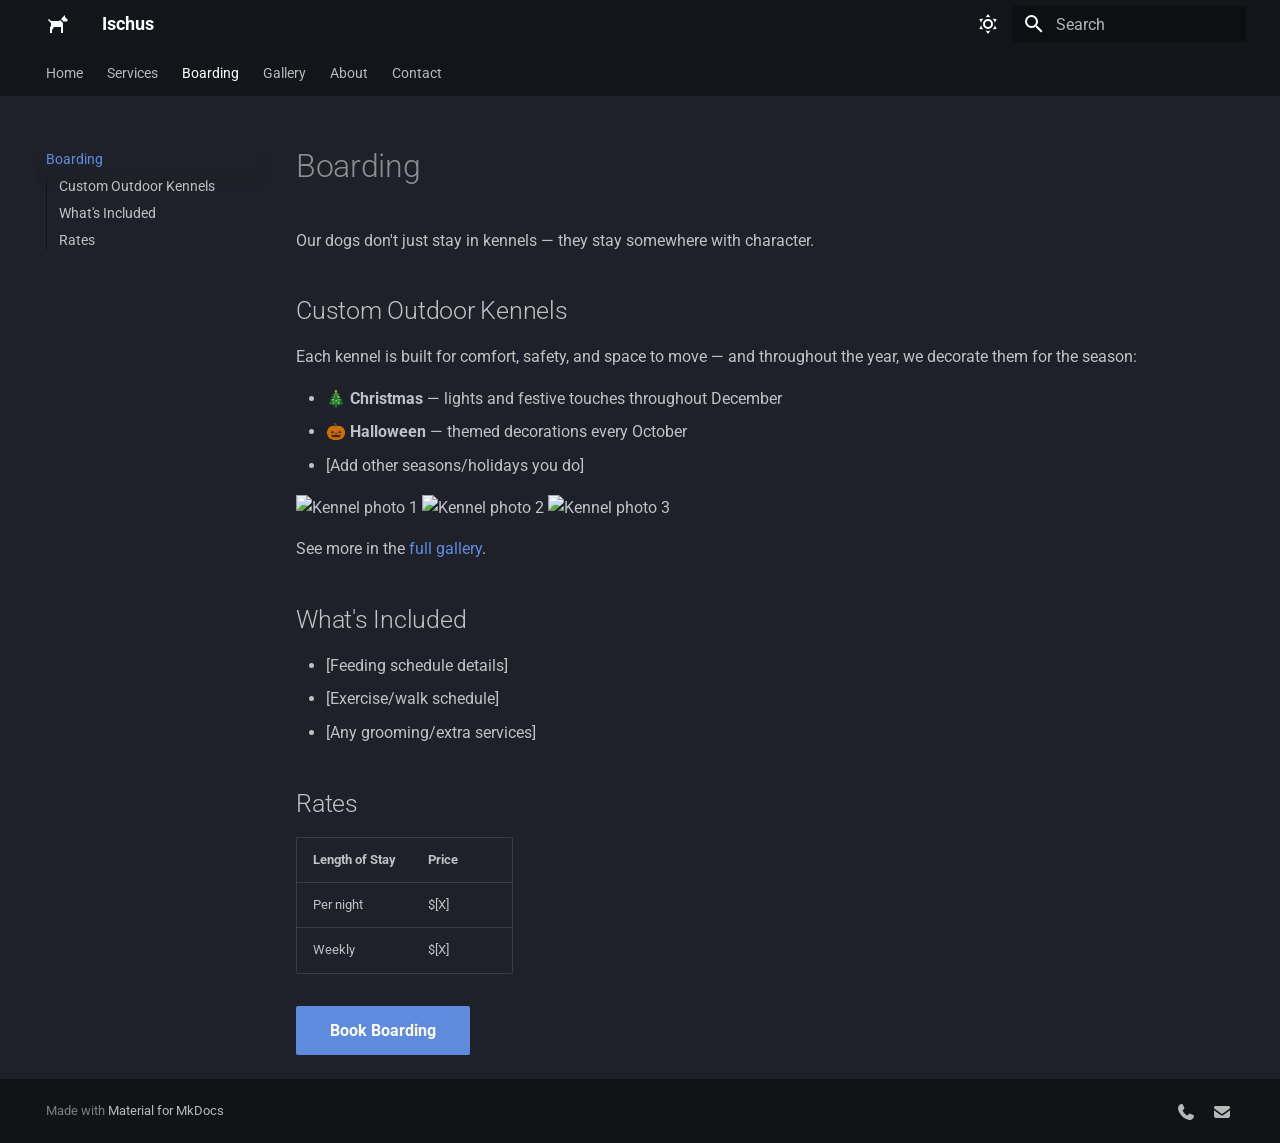
==== boarding/index.html @ f6953594 "Deployed f38112d with MkDocs version: 1.6.1" ====
<!doctype html>
<html lang="en" class="no-js">
  <head>
    
      <meta charset="utf-8">
      <meta name="viewport" content="width=device-width,initial-scale=1">
      
        <meta name="description" content="Professional K9 training, detection, and boarding">
      
      
        <meta name="author" content="Jared Mc">
      
      
      
        <link rel="prev" href="../services/detection/">
      
      
        <link rel="next" href="../gallery/">
      
      
        
      
      
      <link rel="icon" href="../assets/images/favicon.png">
      <meta name="generator" content="mkdocs-1.6.1, mkdocs-material-9.7.7">
    
    
      
        <title>Boarding - Ischus</title>
      
    
    
      <link rel="stylesheet" href="../assets/stylesheets/main.ec1eaa64.min.css">
      
        
        <link rel="stylesheet" href="../assets/stylesheets/palette.ab4e12ef.min.css">
      
      


    
    
      
    
    
      
        
        
        <link rel="preconnect" href="https://fonts.gstatic.com" crossorigin>
        <link rel="stylesheet" href="https://fonts.googleapis.com/css?family=Roboto:300,300i,400,400i,700,700i%7CRoboto+Mono:400,400i,700,700i&display=fallback">
        <style>:root{--md-text-font:"Roboto";--md-code-font:"Roboto Mono"}</style>
      
    
    
      <link rel="stylesheet" href="../assets/stylesheets/extra.css">
    
    <script>__md_scope=new URL("..",location),__md_hash=e=>[...e].reduce(((e,_)=>(e<<5)-e+_.charCodeAt(0)),0),__md_get=(e,_=localStorage,t=__md_scope)=>JSON.parse(_.getItem(t.pathname+"."+e)),__md_set=(e,_,t=localStorage,a=__md_scope)=>{try{t.setItem(a.pathname+"."+e,JSON.stringify(_))}catch(e){}}</script>
    
      

    
    
  </head>
  
  
    
    
      
    
    
    
    
    <body dir="ltr" data-md-color-scheme="slate" data-md-color-primary="black" data-md-color-accent="yellow">
  
    
    <input class="md-toggle" data-md-toggle="drawer" type="checkbox" id="__drawer" autocomplete="off">
    <input class="md-toggle" data-md-toggle="search" type="checkbox" id="__search" autocomplete="off">
    <label class="md-overlay" for="__drawer"></label>
    <div data-md-component="skip">
      
        
        <a href="#boarding" class="md-skip">
          Skip to content
        </a>
      
    </div>
    <div data-md-component="announce">
      
    </div>
    
    
      

<header class="md-header" data-md-component="header">
  <nav class="md-header__inner md-grid" aria-label="Header">
    <a href=".." title="Ischus" class="md-header__button md-logo" aria-label="Ischus" data-md-component="logo">
      
  
  <svg xmlns="http://www.w3.org/2000/svg" viewBox="0 0 24 24"><path d="m19 3-4 4 3 3 1-1 1 1 2-2-3-3zM3 7 2 8l3 3v3l-1 1v6h2v-3l2-3h7v6h2V11l-3-3-1 1H5z"/></svg>

    </a>
    <label class="md-header__button md-icon" for="__drawer">
      
      <svg xmlns="http://www.w3.org/2000/svg" viewBox="0 0 24 24"><path d="M3 6h18v2H3zm0 5h18v2H3zm0 5h18v2H3z"/></svg>
    </label>
    <div class="md-header__title" data-md-component="header-title">
      <div class="md-header__ellipsis">
        <div class="md-header__topic">
          <span class="md-ellipsis">
            Ischus
          </span>
        </div>
        <div class="md-header__topic" data-md-component="header-topic">
          <span class="md-ellipsis">
            
              Boarding
            
          </span>
        </div>
      </div>
    </div>
    
      
        <form class="md-header__option" data-md-component="palette">
  
    
    
    
    <input class="md-option" data-md-color-media="" data-md-color-scheme="slate" data-md-color-primary="black" data-md-color-accent="yellow"  aria-label="Switch to light mode"  type="radio" name="__palette" id="__palette_0">
    
      <label class="md-header__button md-icon" title="Switch to light mode" for="__palette_1" hidden>
        <svg xmlns="http://www.w3.org/2000/svg" viewBox="0 0 24 24"><path d="M12 7a5 5 0 0 1 5 5 5 5 0 0 1-5 5 5 5 0 0 1-5-5 5 5 0 0 1 5-5m0 2a3 3 0 0 0-3 3 3 3 0 0 0 3 3 3 3 0 0 0 3-3 3 3 0 0 0-3-3m0-7 2.39 3.42C13.65 5.15 12.84 5 12 5s-1.65.15-2.39.42zM3.34 7l4.16-.35A7.2 7.2 0 0 0 5.94 8.5c-.44.74-.69 1.5-.83 2.29zm.02 10 1.76-3.77a7.131 7.131 0 0 0 2.38 4.14zM20.65 7l-1.77 3.79a7.02 7.02 0 0 0-2.38-4.15zm-.01 10-4.14.36c.59-.51 1.12-1.14 1.54-1.86.42-.73.69-1.5.83-2.29zM12 22l-2.41-3.44c.74.27 1.55.44 2.41.44.82 0 1.63-.17 2.37-.44z"/></svg>
      </label>
    
  
    
    
    
    <input class="md-option" data-md-color-media="" data-md-color-scheme="default" data-md-color-primary="blue-grey" data-md-color-accent="yellow"  aria-label="Switch to dark mode"  type="radio" name="__palette" id="__palette_1">
    
      <label class="md-header__button md-icon" title="Switch to dark mode" for="__palette_0" hidden>
        <svg xmlns="http://www.w3.org/2000/svg" viewBox="0 0 24 24"><path d="m17.75 4.09-2.53 1.94.91 3.06-2.63-1.81-2.63 1.81.91-3.06-2.53-1.94L12.44 4l1.06-3 1.06 3zm3.5 6.91-1.64 1.25.59 1.98-1.7-1.17-1.7 1.17.59-1.98L15.75 11l2.06-.05L18.5 9l.69 1.95zm-2.28 4.95c.83-.08 1.72 1.1 1.19 1.85-.32.45-.66.87-1.08 1.27C15.17 23 8.84 23 4.94 19.07c-3.91-3.9-3.91-10.24 0-14.14.4-.4.82-.76 1.27-1.08.75-.53 1.93.36 1.85 1.19-.27 2.86.69 5.83 2.89 8.02a9.96 9.96 0 0 0 8.02 2.89m-1.64 2.02a12.08 12.08 0 0 1-7.8-3.47c-2.17-2.19-3.33-5-3.49-7.82-2.81 3.14-2.7 7.96.31 10.98 3.02 3.01 7.84 3.12 10.98.31"/></svg>
      </label>
    
  
</form>
      
    
    
      <script>var palette=__md_get("__palette");if(palette&&palette.color){if("(prefers-color-scheme)"===palette.color.media){var media=matchMedia("(prefers-color-scheme: light)"),input=document.querySelector(media.matches?"[data-md-color-media='(prefers-color-scheme: light)']":"[data-md-color-media='(prefers-color-scheme: dark)']");palette.color.media=input.getAttribute("data-md-color-media"),palette.color.scheme=input.getAttribute("data-md-color-scheme"),palette.color.primary=input.getAttribute("data-md-color-primary"),palette.color.accent=input.getAttribute("data-md-color-accent")}for(var[key,value]of Object.entries(palette.color))document.body.setAttribute("data-md-color-"+key,value)}</script>
    
    
    
      
      
        <label class="md-header__button md-icon" for="__search">
          
          <svg xmlns="http://www.w3.org/2000/svg" viewBox="0 0 24 24"><path d="M9.5 3A6.5 6.5 0 0 1 16 9.5c0 1.61-.59 3.09-1.56 4.23l.27.27h.79l5 5-1.5 1.5-5-5v-.79l-.27-.27A6.52 6.52 0 0 1 9.5 16 6.5 6.5 0 0 1 3 9.5 6.5 6.5 0 0 1 9.5 3m0 2C7 5 5 7 5 9.5S7 14 9.5 14 14 12 14 9.5 12 5 9.5 5"/></svg>
        </label>
        <div class="md-search" data-md-component="search" role="dialog">
  <label class="md-search__overlay" for="__search"></label>
  <div class="md-search__inner" role="search">
    <form class="md-search__form" name="search">
      <input type="text" class="md-search__input" name="query" aria-label="Search" placeholder="Search" autocapitalize="off" autocorrect="off" autocomplete="off" spellcheck="false" data-md-component="search-query" required>
      <label class="md-search__icon md-icon" for="__search">
        
        <svg xmlns="http://www.w3.org/2000/svg" viewBox="0 0 24 24"><path d="M9.5 3A6.5 6.5 0 0 1 16 9.5c0 1.61-.59 3.09-1.56 4.23l.27.27h.79l5 5-1.5 1.5-5-5v-.79l-.27-.27A6.52 6.52 0 0 1 9.5 16 6.5 6.5 0 0 1 3 9.5 6.5 6.5 0 0 1 9.5 3m0 2C7 5 5 7 5 9.5S7 14 9.5 14 14 12 14 9.5 12 5 9.5 5"/></svg>
        
        <svg xmlns="http://www.w3.org/2000/svg" viewBox="0 0 24 24"><path d="M20 11v2H8l5.5 5.5-1.42 1.42L4.16 12l7.92-7.92L13.5 5.5 8 11z"/></svg>
      </label>
      <nav class="md-search__options" aria-label="Search">
        
        <button type="reset" class="md-search__icon md-icon" title="Clear" aria-label="Clear" tabindex="-1">
          
          <svg xmlns="http://www.w3.org/2000/svg" viewBox="0 0 24 24"><path d="M19 6.41 17.59 5 12 10.59 6.41 5 5 6.41 10.59 12 5 17.59 6.41 19 12 13.41 17.59 19 19 17.59 13.41 12z"/></svg>
        </button>
      </nav>
      
    </form>
    <div class="md-search__output">
      <div class="md-search__scrollwrap" tabindex="0" data-md-scrollfix>
        <div class="md-search-result" data-md-component="search-result">
          <div class="md-search-result__meta">
            Initializing search
          </div>
          <ol class="md-search-result__list" role="presentation"></ol>
        </div>
      </div>
    </div>
  </div>
</div>
      
    
    
  </nav>
  
</header>
    
    <div class="md-container" data-md-component="container">
      
      
        
          
            
<nav class="md-tabs" aria-label="Tabs" data-md-component="tabs">
  <div class="md-grid">
    <ul class="md-tabs__list">
      
        
  
  
  
  
    <li class="md-tabs__item">
      <a href=".." class="md-tabs__link">
        
  
  
    
  
  Home

      </a>
    </li>
  

      
        
  
  
  
  
    
    
      <li class="md-tabs__item">
        <a href="../services/obedience/" class="md-tabs__link">
          
  
  
  Services

        </a>
      </li>
    
  

      
        
  
  
  
    
  
  
    <li class="md-tabs__item md-tabs__item--active">
      <a href="./" class="md-tabs__link">
        
  
  
    
  
  Boarding

      </a>
    </li>
  

      
        
  
  
  
  
    <li class="md-tabs__item">
      <a href="../gallery/" class="md-tabs__link">
        
  
  
    
  
  Gallery

      </a>
    </li>
  

      
        
  
  
  
  
    <li class="md-tabs__item">
      <a href="../about/" class="md-tabs__link">
        
  
  
    
  
  About

      </a>
    </li>
  

      
        
  
  
  
  
    <li class="md-tabs__item">
      <a href="../contact/" class="md-tabs__link">
        
  
  
    
  
  Contact

      </a>
    </li>
  

      
    </ul>
  </div>
</nav>
          
        
      
      <main class="md-main" data-md-component="main">
        <div class="md-main__inner md-grid">
          
            
              
              <div class="md-sidebar md-sidebar--primary" data-md-component="sidebar" data-md-type="navigation" >
                <div class="md-sidebar__scrollwrap">
                  <div class="md-sidebar__inner">
                    


  


  

<nav class="md-nav md-nav--primary md-nav--lifted md-nav--integrated" aria-label="Navigation" data-md-level="0">
  <label class="md-nav__title" for="__drawer">
    <a href=".." title="Ischus" class="md-nav__button md-logo" aria-label="Ischus" data-md-component="logo">
      
  
  <svg xmlns="http://www.w3.org/2000/svg" viewBox="0 0 24 24"><path d="m19 3-4 4 3 3 1-1 1 1 2-2-3-3zM3 7 2 8l3 3v3l-1 1v6h2v-3l2-3h7v6h2V11l-3-3-1 1H5z"/></svg>

    </a>
    Ischus
  </label>
  
  <ul class="md-nav__list" data-md-scrollfix>
    
      
      
  
  
  
  
    <li class="md-nav__item">
      <a href=".." class="md-nav__link">
        
  
  
  <span class="md-ellipsis">
    
  
    Home
  

    
  </span>
  
  

      </a>
    </li>
  

    
      
      
  
  
  
  
    
    
    
    
      
      
    
    
    <li class="md-nav__item md-nav__item--nested">
      
        
        
        <input class="md-nav__toggle md-toggle " type="checkbox" id="__nav_2" >
        
          
          <label class="md-nav__link" for="__nav_2" id="__nav_2_label" tabindex="0">
            
  
  
  <span class="md-ellipsis">
    
  
    Services
  

    
  </span>
  
  

            <span class="md-nav__icon md-icon"></span>
          </label>
        
        <nav class="md-nav" data-md-level="1" aria-labelledby="__nav_2_label" aria-expanded="false">
          <label class="md-nav__title" for="__nav_2">
            <span class="md-nav__icon md-icon"></span>
            
  
    Services
  

          </label>
          <ul class="md-nav__list" data-md-scrollfix>
            
              
                
  
  
  
  
    <li class="md-nav__item">
      <a href="../services/obedience/" class="md-nav__link">
        
  
  
  <span class="md-ellipsis">
    
  
    Obedience Training
  

    
  </span>
  
  

      </a>
    </li>
  

              
            
              
                
  
  
  
  
    <li class="md-nav__item">
      <a href="../services/detection/" class="md-nav__link">
        
  
  
  <span class="md-ellipsis">
    
  
    Detection Training
  

    
  </span>
  
  

      </a>
    </li>
  

              
            
          </ul>
        </nav>
      
    </li>
  

    
      
      
  
  
    
  
  
  
    <li class="md-nav__item md-nav__item--active">
      
      <input class="md-nav__toggle md-toggle" type="checkbox" id="__toc">
      
      
        
      
      
        <label class="md-nav__link md-nav__link--active" for="__toc">
          
  
  
  <span class="md-ellipsis">
    
  
    Boarding
  

    
  </span>
  
  

          <span class="md-nav__icon md-icon"></span>
        </label>
      
      <a href="./" class="md-nav__link md-nav__link--active">
        
  
  
  <span class="md-ellipsis">
    
  
    Boarding
  

    
  </span>
  
  

      </a>
      
        

<nav class="md-nav md-nav--secondary" aria-label="Table of contents">
  
  
  
    
  
  
    <label class="md-nav__title" for="__toc">
      <span class="md-nav__icon md-icon"></span>
      Table of contents
    </label>
    <ul class="md-nav__list" data-md-component="toc" data-md-scrollfix>
      
        <li class="md-nav__item">
  <a href="#custom-outdoor-kennels" class="md-nav__link">
    <span class="md-ellipsis">
      
        Custom Outdoor Kennels
      
    </span>
  </a>
  
</li>
      
        <li class="md-nav__item">
  <a href="#whats-included" class="md-nav__link">
    <span class="md-ellipsis">
      
        What's Included
      
    </span>
  </a>
  
</li>
      
        <li class="md-nav__item">
  <a href="#rates" class="md-nav__link">
    <span class="md-ellipsis">
      
        Rates
      
    </span>
  </a>
  
</li>
      
    </ul>
  
</nav>
      
    </li>
  

    
      
      
  
  
  
  
    <li class="md-nav__item">
      <a href="../gallery/" class="md-nav__link">
        
  
  
  <span class="md-ellipsis">
    
  
    Gallery
  

    
  </span>
  
  

      </a>
    </li>
  

    
      
      
  
  
  
  
    <li class="md-nav__item">
      <a href="../about/" class="md-nav__link">
        
  
  
  <span class="md-ellipsis">
    
  
    About
  

    
  </span>
  
  

      </a>
    </li>
  

    
      
      
  
  
  
  
    <li class="md-nav__item">
      <a href="../contact/" class="md-nav__link">
        
  
  
  <span class="md-ellipsis">
    
  
    Contact
  

    
  </span>
  
  

      </a>
    </li>
  

    
  </ul>
</nav>
                  </div>
                </div>
              </div>
            
            
          
          
            <div class="md-content" data-md-component="content">
              
              <article class="md-content__inner md-typeset">
                
                  



<h1 id="boarding">Boarding<a class="headerlink" href="#boarding" title="Permanent link">&para;</a></h1>
<p>Our dogs don't just stay in kennels — they stay somewhere with character.</p>
<h2 id="custom-outdoor-kennels">Custom Outdoor Kennels<a class="headerlink" href="#custom-outdoor-kennels" title="Permanent link">&para;</a></h2>
<p>Each kennel is built for comfort, safety, and space to move — and
throughout the year, we decorate them for the season:</p>
<ul>
<li>🎄 <strong>Christmas</strong> — lights and festive touches throughout December</li>
<li>🎃 <strong>Halloween</strong> — themed decorations every October</li>
<li>[Add other seasons/holidays you do]</li>
</ul>
<div class="grid">
<p><img alt="Kennel photo 1" src="assets/images/kennel-1.jpg" />
<img alt="Kennel photo 2" src="assets/images/kennel-2.jpg" />
<img alt="Kennel photo 3" src="assets/images/kennel-3.jpg" /></p>
</div>
<p>See more in the <a href="../gallery/">full gallery</a>.</p>
<h2 id="whats-included">What's Included<a class="headerlink" href="#whats-included" title="Permanent link">&para;</a></h2>
<ul>
<li>[Feeding schedule details]</li>
<li>[Exercise/walk schedule]</li>
<li>[Any grooming/extra services]</li>
</ul>
<h2 id="rates">Rates<a class="headerlink" href="#rates" title="Permanent link">&para;</a></h2>
<table>
<thead>
<tr>
<th>Length of Stay</th>
<th>Price</th>
</tr>
</thead>
<tbody>
<tr>
<td>Per night</td>
<td>$[X]</td>
</tr>
<tr>
<td>Weekly</td>
<td>$[X]</td>
</tr>
</tbody>
</table>
<p><a class="md-button md-button--primary" href="../contact/">Book Boarding</a></p>












                
              </article>
            </div>
          
          
<script>var target=document.getElementById(location.hash.slice(1));target&&target.name&&(target.checked=target.name.startsWith("__tabbed_"))</script>
        </div>
        
          <button type="button" class="md-top md-icon" data-md-component="top" hidden>
  
  <svg xmlns="http://www.w3.org/2000/svg" viewBox="0 0 24 24"><path d="M13 20h-2V8l-5.5 5.5-1.42-1.42L12 4.16l7.92 7.92-1.42 1.42L13 8z"/></svg>
  Back to top
</button>
        
      </main>
      
        <footer class="md-footer">
  
  <div class="md-footer-meta md-typeset">
    <div class="md-footer-meta__inner md-grid">
      <div class="md-copyright">
  
  
    Made with
    <a href="https://squidfunk.github.io/mkdocs-material/" target="_blank" rel="noopener">
      Material for MkDocs
    </a>
  
</div>
      
        
<div class="md-social">
  
    
    
    
    
    <a href="tel:[PHONE NUMBER]" target="_blank" rel="noopener" title="" class="md-social__link">
      <svg xmlns="http://www.w3.org/2000/svg" viewBox="0 0 512 512"><!--! Font Awesome Free 7.1.0 by @fontawesome - https://fontawesome.com License - https://fontawesome.com/license/free (Icons: CC BY 4.0, Fonts: SIL OFL 1.1, Code: MIT License) Copyright 2025 Fonticons, Inc.--><path d="M160.2 25c-7.9-18.9-28.5-28.9-48.1-23.6l-5.5 1.5C42 20.5-13.2 83.1 2.9 159.3 40 334.3 177.7 472 352.7 509.1 429 525.3 491.5 470 509.1 405.4l1.5-5.5c5.4-19.7-4.7-40.3-23.5-48.1l-97.3-40.5c-16.5-6.9-35.6-2.1-47 11.8l-38.6 47.2c-70.3-34.9-126.9-93.3-159.4-165l44.2-36c13.9-11.3 18.6-30.4 11.8-47z"/></svg>
    </a>
  
    
    
    
    
    <a href="mailto:[EMAIL]" target="_blank" rel="noopener" title="" class="md-social__link">
      <svg xmlns="http://www.w3.org/2000/svg" viewBox="0 0 512 512"><!--! Font Awesome Free 7.1.0 by @fontawesome - https://fontawesome.com License - https://fontawesome.com/license/free (Icons: CC BY 4.0, Fonts: SIL OFL 1.1, Code: MIT License) Copyright 2025 Fonticons, Inc.--><path d="M48 64C21.5 64 0 85.5 0 112c0 15.1 7.1 29.3 19.2 38.4l208 156a48 48 0 0 0 57.6 0l208-156c12.1-9.1 19.2-23.3 19.2-38.4 0-26.5-21.5-48-48-48zM0 196v188c0 35.3 28.7 64 64 64h384c35.3 0 64-28.7 64-64V196L313.6 344.8c-34.1 25.6-81.1 25.6-115.2 0z"/></svg>
    </a>
  
</div>
      
    </div>
  </div>
</footer>
      
    </div>
    <div class="md-dialog" data-md-component="dialog">
      <div class="md-dialog__inner md-typeset"></div>
    </div>
    
    
    
      
      
      <script id="__config" type="application/json">{"annotate": null, "base": "..", "features": ["navigation.tabs", "navigation.top", "toc.integrate", "content.code.copy"], "search": "../assets/javascripts/workers/search.2c215733.min.js", "tags": null, "translations": {"clipboard.copied": "Copied to clipboard", "clipboard.copy": "Copy to clipboard", "search.result.more.one": "1 more on this page", "search.result.more.other": "# more on this page", "search.result.none": "No matching documents", "search.result.one": "1 matching document", "search.result.other": "# matching documents", "search.result.placeholder": "Type to start searching", "search.result.term.missing": "Missing", "select.version": "Select version"}, "version": null}</script>
    
    
      <script src="../assets/javascripts/bundle.d7400e89.min.js"></script>
      
    
  </body>
</html>
---- assets/stylesheets/main.ec1eaa64.min.css ----
@charset "UTF-8";html{-webkit-text-size-adjust:none;-moz-text-size-adjust:none;text-size-adjust:none;box-sizing:border-box}*,:after,:before{box-sizing:inherit}@media (prefers-reduced-motion){*,:after,:before{transition:none!important}}body{margin:0}a,button,input,label{-webkit-tap-highlight-color:transparent}a{color:inherit;text-decoration:none}hr{border:0;box-sizing:initial;display:block;height:.05rem;overflow:visible;padding:0}small{font-size:80%}sub,sup{line-height:1em}img{border-style:none}table{border-collapse:initial;border-spacing:0}td,th{font-weight:400;vertical-align:top}button{background:#0000;border:0;font-family:inherit;font-size:inherit;margin:0;padding:0}input{border:0;outline:none}:root{--md-primary-fg-color:#4051b5;--md-primary-fg-color--light:#5d6cc0;--md-primary-fg-color--dark:#303fa1;--md-primary-bg-color:#fff;--md-primary-bg-color--light:#ffffffb3;--md-accent-fg-color:#526cfe;--md-accent-fg-color--transparent:#526cfe1a;--md-accent-bg-color:#fff;--md-accent-bg-color--light:#ffffffb3}[data-md-color-scheme=default]{color-scheme:light}[data-md-color-scheme=default] img[src$="#gh-dark-mode-only"],[data-md-color-scheme=default] img[src$="#only-dark"]{display:none}:root,[data-md-color-scheme=default]{--md-hue:225deg;--md-default-fg-color:#000000de;--md-default-fg-color--light:#0000008a;--md-default-fg-color--lighter:#00000052;--md-default-fg-color--lightest:#00000012;--md-default-bg-color:#fff;--md-default-bg-color--light:#ffffffb3;--md-default-bg-color--lighter:#ffffff4d;--md-default-bg-color--lightest:#ffffff1f;--md-code-fg-color:#36464e;--md-code-bg-color:#f5f5f5;--md-code-bg-color--light:#f5f5f5b3;--md-code-bg-color--lighter:#f5f5f54d;--md-code-hl-color:#4287ff;--md-code-hl-color--light:#4287ff1a;--md-code-hl-number-color:#d52a2a;--md-code-hl-special-color:#db1457;--md-code-hl-function-color:#a846b9;--md-code-hl-constant-color:#6e59d9;--md-code-hl-keyword-color:#3f6ec6;--md-code-hl-string-color:#1c7d4d;--md-code-hl-name-color:var(--md-code-fg-color);--md-code-hl-operator-color:var(--md-default-fg-color--light);--md-code-hl-punctuation-color:var(--md-default-fg-color--light);--md-code-hl-comment-color:var(--md-default-fg-color--light);--md-code-hl-generic-color:var(--md-default-fg-color--light);--md-code-hl-variable-color:var(--md-default-fg-color--light);--md-typeset-color:var(--md-default-fg-color);--md-typeset-a-color:var(--md-primary-fg-color);--md-typeset-del-color:#f5503d26;--md-typeset-ins-color:#0bd57026;--md-typeset-kbd-color:#fafafa;--md-typeset-kbd-accent-color:#fff;--md-typeset-kbd-border-color:#b8b8b8;--md-typeset-mark-color:#ffff0080;--md-typeset-table-color:#0000001f;--md-typeset-table-color--light:rgba(0,0,0,.035);--md-admonition-fg-color:var(--md-default-fg-color);--md-admonition-bg-color:var(--md-default-bg-color);--md-warning-fg-color:#000000de;--md-warning-bg-color:#ff9;--md-footer-fg-color:#fff;--md-footer-fg-color--light:#ffffffb3;--md-footer-fg-color--lighter:#ffffff73;--md-footer-bg-color:#000000de;--md-footer-bg-color--dark:#00000052;--md-shadow-z1:0 0.2rem 0.5rem #0000000d,0 0 0.05rem #0000001a;--md-shadow-z2:0 0.2rem 0.5rem #0000001a,0 0 0.05rem #00000040;--md-shadow-z3:0 0.2rem 0.5rem #0003,0 0 0.05rem #00000059}.md-icon svg{fill:currentcolor;display:block;height:1.2rem;width:1.2rem}body{-webkit-font-smoothing:antialiased;-moz-osx-font-smoothing:grayscale;--md-text-font-family:var(--md-text-font,_),-apple-system,BlinkMacSystemFont,Helvetica,Arial,sans-serif;--md-code-font-family:var(--md-code-font,_),SFMono-Regular,Consolas,Menlo,monospace}aside,body,input{font-feature-settings:"kern","liga";color:var(--md-typeset-color);font-family:var(--md-text-font-family)}code,kbd,pre{font-feature-settings:"kern";font-family:var(--md-code-font-family)}:root{--md-typeset-table-sort-icon:url('data:image/svg+xml;charset=utf-8,<svg xmlns="http://www.w3.org/2000/svg" viewBox="0 0 24 24"><path d="m18 21-4-4h3V7h-3l4-4 4 4h-3v10h3M2 19v-2h10v2M2 13v-2h7v2M2 7V5h4v2z"/></svg>');--md-typeset-table-sort-icon--asc:url('data:image/svg+xml;charset=utf-8,<svg xmlns="http://www.w3.org/2000/svg" viewBox="0 0 24 24"><path d="M19 17h3l-4 4-4-4h3V3h2M2 17h10v2H2M6 5v2H2V5m0 6h7v2H2z"/></svg>');--md-typeset-table-sort-icon--desc:url('data:image/svg+xml;charset=utf-8,<svg xmlns="http://www.w3.org/2000/svg" viewBox="0 0 24 24"><path d="M19 7h3l-4-4-4 4h3v14h2M2 17h10v2H2M6 5v2H2V5m0 6h7v2H2z"/></svg>')}.md-typeset{-webkit-print-color-adjust:exact;color-adjust:exact;font-size:.8rem;line-height:1.6;overflow-wrap:break-word}@media print{.md-typeset{font-size:.68rem}}.md-typeset blockquote,.md-typeset dl,.md-typeset figure,.md-typeset ol,.md-typeset pre,.md-typeset ul{margin-bottom:1em;margin-top:1em}.md-typeset h1{color:var(--md-default-fg-color--light);font-size:2em;line-height:1.3;margin:0 0 1.25em}.md-typeset h1,.md-typeset h2{font-weight:300;letter-spacing:-.01em}.md-typeset h2{font-size:1.5625em;line-height:1.4;margin:1.6em 0 .64em}.md-typeset h3{font-size:1.25em;font-weight:400;letter-spacing:-.01em;line-height:1.5;margin:1.6em 0 .8em}.md-typeset h2+h3{margin-top:.8em}.md-typeset h4{font-weight:700;letter-spacing:-.01em;margin:1em 0}.md-typeset h5,.md-typeset h6{color:var(--md-default-fg-color--light);font-size:.8em;font-weight:700;letter-spacing:-.01em;margin:1.25em 0}.md-typeset h5{text-transform:uppercase}.md-typeset h5 code{text-transform:none}.md-typeset hr{border-bottom:.05rem solid var(--md-default-fg-color--lightest);display:flow-root;margin:1.5em 0}.md-typeset a{color:var(--md-typeset-a-color);word-break:break-word}.md-typeset a,.md-typeset a:before{transition:color 125ms}.md-typeset a:focus,.md-typeset a:hover{color:var(--md-accent-fg-color)}.md-typeset a:focus code,.md-typeset a:hover code{background-color:var(--md-accent-fg-color--transparent);color:var(--md-accent-fg-color)}.md-typeset a code{color:var(--md-typeset-a-color)}.md-typeset a.focus-visible{outline-color:var(--md-accent-fg-color);outline-offset:.2rem}.md-typeset code,.md-typeset kbd,.md-typeset pre{color:var(--md-code-fg-color);direction:ltr;font-variant-ligatures:none;transition:background-color 125ms}@media print{.md-typeset code,.md-typeset kbd,.md-typeset pre{white-space:pre-wrap}}.md-typeset code{background-color:var(--md-code-bg-color);border-radius:.1rem;-webkit-box-decoration-break:clone;box-decoration-break:clone;font-size:.85em;padding:0 .2941176471em;transition:color 125ms,background-color 125ms;word-break:break-word}.md-typeset code:not(.focus-visible){-webkit-tap-highlight-color:transparent;outline:none}.md-typeset pre{display:flow-root;line-height:1.4;position:relative}.md-typeset pre>code{-webkit-box-decoration-break:slice;box-decoration-break:slice;box-shadow:none;display:block;margin:0;outline-color:var(--md-accent-fg-color);overflow:auto;padding:.7720588235em 1.1764705882em;scrollbar-color:var(--md-default-fg-color--lighter) #0000;scrollbar-width:thin;touch-action:auto;word-break:normal}.md-typeset pre>code:hover{scrollbar-color:var(--md-accent-fg-color) #0000}.md-typeset pre>code::-webkit-scrollbar{height:.2rem;width:.2rem}.md-typeset pre>code::-webkit-scrollbar-thumb{background-color:var(--md-default-fg-color--lighter)}.md-typeset pre>code::-webkit-scrollbar-thumb:hover{background-color:var(--md-accent-fg-color)}.md-typeset kbd{background-color:var(--md-typeset-kbd-color);border-radius:.1rem;box-shadow:0 .1rem 0 .05rem var(--md-typeset-kbd-border-color),0 .1rem 0 var(--md-typeset-kbd-border-color),0 -.1rem .2rem var(--md-typeset-kbd-accent-color) inset;color:var(--md-default-fg-color);display:inline-block;font-size:.75em;padding:0 .6666666667em;vertical-align:text-top;word-break:break-word}.md-typeset mark{background-color:var(--md-typeset-mark-color);-webkit-box-decoration-break:clone;box-decoration-break:clone;color:inherit;word-break:break-word}.md-typeset abbr{cursor:help;text-decoration:none}.md-typeset [data-preview],.md-typeset abbr{border-bottom:.05rem dotted var(--md-default-fg-color--light)}.md-typeset small{opacity:.75}[dir=ltr] .md-typeset sub,[dir=ltr] .md-typeset sup{margin-left:.078125em}[dir=rtl] .md-typeset sub,[dir=rtl] .md-typeset sup{margin-right:.078125em}[dir=ltr] .md-typeset blockquote{padding-left:.6rem}[dir=rtl] .md-typeset blockquote{padding-right:.6rem}[dir=ltr] .md-typeset blockquote{border-left:.2rem solid var(--md-default-fg-color--lighter)}[dir=rtl] .md-typeset blockquote{border-right:.2rem solid var(--md-default-fg-color--lighter)}.md-typeset blockquote{color:var(--md-default-fg-color--light);margin-left:0;margin-right:0}.md-typeset ul{list-style-type:disc}.md-typeset ul[type]{list-style-type:revert-layer}[dir=ltr] .md-typeset ol,[dir=ltr] .md-typeset ul{margin-left:.625em}[dir=rtl] .md-typeset ol,[dir=rtl] .md-typeset ul{margin-right:.625em}.md-typeset ol,.md-typeset ul{padding:0}.md-typeset ol:not([hidden]),.md-typeset ul:not([hidden]){display:flow-root}.md-typeset ol ol,.md-typeset ul ol{list-style-type:lower-alpha}.md-typeset ol ol ol,.md-typeset ul ol ol{list-style-type:lower-roman}.md-typeset ol ol ol ol,.md-typeset ul ol ol ol{list-style-type:upper-alpha}.md-typeset ol ol ol ol ol,.md-typeset ul ol ol ol ol{list-style-type:upper-roman}.md-typeset ol[type],.md-typeset ul[type]{list-style-type:revert-layer}[dir=ltr] .md-typeset ol li,[dir=ltr] .md-typeset ul li{margin-left:1.25em}[dir=rtl] .md-typeset ol li,[dir=rtl] .md-typeset ul li{margin-right:1.25em}.md-typeset ol li,.md-typeset ul li{margin-bottom:.5em}.md-typeset ol li blockquote,.md-typeset ol li p,.md-typeset ul li blockquote,.md-typeset ul li p{margin:.5em 0}.md-typeset ol li:last-child,.md-typeset ul li:last-child{margin-bottom:0}[dir=ltr] .md-typeset ol li ol,[dir=ltr] .md-typeset ol li ul,[dir=ltr] .md-typeset ul li ol,[dir=ltr] .md-typeset ul li ul{margin-left:.625em}[dir=rtl] .md-typeset ol li ol,[dir=rtl] .md-typeset ol li ul,[dir=rtl] .md-typeset ul li ol,[dir=rtl] .md-typeset ul li ul{margin-right:.625em}.md-typeset ol li ol,.md-typeset ol li ul,.md-typeset ul li ol,.md-typeset ul li ul{margin-bottom:.5em;margin-top:.5em}[dir=ltr] .md-typeset dd{margin-left:1.875em}[dir=rtl] .md-typeset dd{margin-right:1.875em}.md-typeset dd{margin-bottom:1.5em;margin-top:1em}.md-typeset img,.md-typeset svg,.md-typeset video{height:auto;max-width:100%}.md-typeset img[align=left]{margin:1em 1em 1em 0}.md-typeset img[align=right]{margin:1em 0 1em 1em}.md-typeset img[align]:only-child{margin-top:0}.md-typeset figure{display:flow-root;margin:1em auto;max-width:100%;text-align:center;width:fit-content}.md-typeset figure img{display:block;margin:0 auto}.md-typeset figcaption{font-style:italic;margin:1em auto;max-width:24rem}.md-typeset iframe{max-width:100%}.md-typeset table:not([class]){background-color:var(--md-default-bg-color);border:.05rem solid var(--md-typeset-table-color);border-radius:.1rem;display:inline-block;font-size:.64rem;max-width:100%;overflow:auto;touch-action:auto}@media print{.md-typeset table:not([class]){display:table}}.md-typeset table:not([class])+*{margin-top:1.5em}.md-typeset table:not([class]) td>:first-child,.md-typeset table:not([class]) th>:first-child{margin-top:0}.md-typeset table:not([class]) td>:last-child,.md-typeset table:not([class]) th>:last-child{margin-bottom:0}.md-typeset table:not([class]) td:not([align]),.md-typeset table:not([class]) th:not([align]){text-align:left}[dir=rtl] .md-typeset table:not([class]) td:not([align]),[dir=rtl] .md-typeset table:not([class]) th:not([align]){text-align:right}.md-typeset table:not([class]) th{font-weight:700;min-width:5rem;padding:.9375em 1.25em;vertical-align:top}.md-typeset table:not([class]) td{border-top:.05rem solid var(--md-typeset-table-color);padding:.9375em 1.25em;vertical-align:top}.md-typeset table:not([class]) tbody tr{transition:background-color 125ms}.md-typeset table:not([class]) tbody tr:hover{background-color:var(--md-typeset-table-color--light);box-shadow:0 .05rem 0 var(--md-default-bg-color) inset}.md-typeset table:not([class]) a{word-break:normal}.md-typeset table th[role=columnheader]{cursor:pointer}[dir=ltr] .md-typeset table th[role=columnheader]:after{margin-left:.5em}[dir=rtl] .md-typeset table th[role=columnheader]:after{margin-right:.5em}.md-typeset table th[role=columnheader]:after{content:"";display:inline-block;height:1.2em;-webkit-mask-image:var(--md-typeset-table-sort-icon);mask-image:var(--md-typeset-table-sort-icon);-webkit-mask-repeat:no-repeat;mask-repeat:no-repeat;-webkit-mask-size:contain;mask-size:contain;transition:background-color 125ms;vertical-align:text-bottom;width:1.2em}.md-typeset table th[role=columnheader]:hover:after{background-color:var(--md-default-fg-color--lighter)}.md-typeset table th[role=columnheader][aria-sort=ascending]:after{background-color:var(--md-default-fg-color--light);-webkit-mask-image:var(--md-typeset-table-sort-icon--asc);mask-image:var(--md-typeset-table-sort-icon--asc)}.md-typeset table th[role=columnheader][aria-sort=descending]:after{background-color:var(--md-default-fg-color--light);-webkit-mask-image:var(--md-typeset-table-sort-icon--desc);mask-image:var(--md-typeset-table-sort-icon--desc)}.md-typeset__scrollwrap{margin:1em -.8rem;overflow-x:auto;touch-action:auto}.md-typeset__table{display:inline-block;margin-bottom:.5em;padding:0 .8rem}@media print{.md-typeset__table{display:block}}html .md-typeset__table table{display:table;margin:0;overflow:hidden;width:100%}@media screen and (max-width:44.984375em){.md-content__inner>pre{margin:1em -.8rem}.md-content__inner>pre code{border-radius:0}}.md-typeset .md-author{border-radius:100%;display:block;flex-shrink:0;height:1.6rem;overflow:hidden;position:relative;transition:color 125ms,transform 125ms;width:1.6rem}.md-typeset .md-author img{display:block}.md-typeset .md-author--more{background:var(--md-default-fg-color--lightest);color:var(--md-default-fg-color--lighter);font-size:.6rem;font-weight:700;line-height:1.6rem;text-align:center}.md-typeset .md-author--long{height:2.4rem;width:2.4rem}.md-typeset a.md-author{transform:scale(1)}.md-typeset a.md-author img{border-radius:100%;filter:grayscale(100%) opacity(75%);transition:filter 125ms}.md-typeset a.md-author:focus,.md-typeset a.md-author:hover{transform:scale(1.1);z-index:1}.md-typeset a.md-author:focus img,.md-typeset a.md-author:hover img{filter:grayscale(0)}.md-banner{background-color:var(--md-footer-bg-color);color:var(--md-footer-fg-color);overflow:auto}@media print{.md-banner{display:none}}.md-banner--warning{background-color:var(--md-warning-bg-color);color:var(--md-warning-fg-color)}.md-banner__inner{font-size:.7rem;margin:.6rem auto;padding:0 .8rem}[dir=ltr] .md-banner__button{float:right}[dir=rtl] .md-banner__button{float:left}.md-banner__button{color:inherit;cursor:pointer;transition:opacity .25s}.no-js .md-banner__button{display:none}.md-banner__button:hover{opacity:.7}html{font-size:125%;height:100%;overflow-x:hidden}@media screen and (min-width:100em){html{font-size:137.5%}}@media screen and (min-width:125em){html{font-size:150%}}body{background-color:var(--md-default-bg-color);display:flex;flex-direction:column;font-size:.5rem;min-height:100%;position:relative;width:100%}@media print{body{display:block}}@media screen and (max-width:59.984375em){body[data-md-scrolllock]{position:fixed}}.md-grid{margin-left:auto;margin-right:auto;max-width:61rem}.md-container{display:flex;flex-direction:column;flex-grow:1}@media print{.md-container{display:block}}.md-main{flex-grow:1}.md-main__inner{display:flex;height:100%;margin-top:1.5rem}.md-ellipsis{overflow:hidden;text-overflow:ellipsis}.md-toggle{display:none}.md-option{height:0;opacity:0;position:absolute;width:0}.md-option:checked+label:not([hidden]){display:block}.md-option.focus-visible+label{outline-color:var(--md-accent-fg-color);outline-style:auto}.md-skip{background-color:var(--md-default-fg-color);border-radius:.1rem;color:var(--md-default-bg-color);font-size:.64rem;margin:.5rem;opacity:0;outline-color:var(--md-accent-fg-color);padding:.3rem .5rem;position:fixed;transform:translateY(.4rem);z-index:-1}.md-skip:focus{opacity:1;transform:translateY(0);transition:transform .25s cubic-bezier(.4,0,.2,1),opacity 175ms 75ms;z-index:10}@page{margin:25mm}:root{--md-clipboard-icon:url('data:image/svg+xml;charset=utf-8,<svg xmlns="http://www.w3.org/2000/svg" viewBox="0 0 24 24"><path d="M19 21H8V7h11m0-2H8a2 2 0 0 0-2 2v14a2 2 0 0 0 2 2h11a2 2 0 0 0 2-2V7a2 2 0 0 0-2-2m-3-4H4a2 2 0 0 0-2 2v14h2V3h12z"/></svg>')}.md-clipboard{border-radius:.1rem;color:var(--md-default-fg-color--lightest);cursor:pointer;height:1.5em;outline-color:var(--md-accent-fg-color);outline-offset:.1rem;transition:color .25s;width:1.5em;z-index:1}@media print{.md-clipboard{display:none}}.md-clipboard:not(.focus-visible){-webkit-tap-highlight-color:transparent;outline:none}:hover>.md-clipboard{color:var(--md-default-fg-color--light)}.md-clipboard:focus,.md-clipboard:hover{color:var(--md-accent-fg-color)}.md-clipboard:after{background-color:currentcolor;content:"";display:block;height:1.125em;margin:0 auto;-webkit-mask-image:var(--md-clipboard-icon);mask-image:var(--md-clipboard-icon);-webkit-mask-position:center;mask-position:center;-webkit-mask-repeat:no-repeat;mask-repeat:no-repeat;-webkit-mask-size:contain;mask-size:contain;width:1.125em}.md-clipboard--inline{cursor:pointer}.md-clipboard--inline code{transition:color .25s,background-color .25s}.md-clipboard--inline:focus code,.md-clipboard--inline:hover code{background-color:var(--md-accent-fg-color--transparent);color:var(--md-accent-fg-color)}:root{--md-code-select-icon:url('data:image/svg+xml;charset=utf-8,<svg xmlns="http://www.w3.org/2000/svg" viewBox="0 0 24 24"><path d="M19 19h-4v2h4c1.1 0 2-.9 2-2v-4h-2m0-12h-4v2h4v4h2V5c0-1.1-.9-2-2-2M5 5h4V3H5c-1.1 0-2 .9-2 2v4h2m0 6H3v4c0 1.1.9 2 2 2h4v-2H5zm2-4h2v2H7zm4 0h2v2h-2zm4 0h2v2h-2zM7 7h2v2H7zm4 0h2v2h-2zm4 0h2v2h-2zm-8 8h2v2H7zm4 0h2v2h-2zm4 0h2v2h-2z"/></svg>');--md-code-copy-icon:url('data:image/svg+xml;charset=utf-8,<svg xmlns="http://www.w3.org/2000/svg" viewBox="0 0 24 24"><path d="M19 21H8V7h11m0-2H8a2 2 0 0 0-2 2v14a2 2 0 0 0 2 2h11a2 2 0 0 0 2-2V7a2 2 0 0 0-2-2m-3-4H4a2 2 0 0 0-2 2v14h2V3h12z"/></svg>')}.md-typeset .md-code__content{display:grid}.md-code__nav{background-color:var(--md-code-bg-color--lighter);border-radius:.1rem;display:flex;gap:.2rem;padding:.2rem;position:absolute;right:.25em;top:.25em;transition:background-color .25s;z-index:1}:hover>.md-code__nav{background-color:var(--md-code-bg-color--light)}.md-code__button{color:var(--md-default-fg-color--lightest);cursor:pointer;display:block;height:1.5em;outline-color:var(--md-accent-fg-color);outline-offset:.1rem;transition:color .25s;width:1.5em}:hover>*>.md-code__button{color:var(--md-default-fg-color--light)}.md-code__button.focus-visible,.md-code__button:hover{color:var(--md-accent-fg-color)}.md-code__button--active{color:var(--md-default-fg-color)!important}.md-code__button:after{background-color:currentcolor;content:"";display:block;height:1.125em;margin:0 auto;-webkit-mask-position:center;mask-position:center;-webkit-mask-repeat:no-repeat;mask-repeat:no-repeat;-webkit-mask-size:contain;mask-size:contain;width:1.125em}.md-code__button[data-md-type=select]:after{-webkit-mask-image:var(--md-code-select-icon);mask-image:var(--md-code-select-icon)}.md-code__button[data-md-type=copy]:after{-webkit-mask-image:var(--md-code-copy-icon);mask-image:var(--md-code-copy-icon)}@keyframes consent{0%{opacity:0;transform:translateY(100%)}to{opacity:1;transform:translateY(0)}}@keyframes overlay{0%{opacity:0}to{opacity:1}}.md-consent__overlay{animation:overlay .25s both;-webkit-backdrop-filter:blur(.1rem);backdrop-filter:blur(.1rem);background-color:#0000008a;height:100%;opacity:1;position:fixed;top:0;width:100%;z-index:5}.md-consent__inner{animation:consent .5s cubic-bezier(.1,.7,.1,1) both;background-color:var(--md-default-bg-color);border:0;border-radius:.1rem;bottom:0;box-shadow:0 0 .2rem #0000001a,0 .2rem .4rem #0003;max-height:100%;overflow:auto;padding:0;position:fixed;width:100%;z-index:5}.md-consent__form{padding:.8rem}.md-consent__settings{display:none;margin:1em 0}input:checked+.md-consent__settings{display:block}.md-consent__controls{margin-bottom:.8rem}.md-typeset .md-consent__controls .md-button{display:inline}@media screen and (max-width:44.984375em){.md-typeset .md-consent__controls .md-button{display:block;margin-top:.4rem;text-align:center;width:100%}}.md-consent label{cursor:pointer}.md-content{flex-grow:1;min-width:0}.md-content__inner{margin:0 .8rem 1.2rem;padding-top:.6rem}@media screen and (min-width:76.25em){[dir=ltr] .md-sidebar--primary:not([hidden])~.md-content>.md-content__inner{margin-left:1.2rem}[dir=ltr] .md-sidebar--secondary:not([hidden])~.md-content>.md-content__inner,[dir=rtl] .md-sidebar--primary:not([hidden])~.md-content>.md-content__inner{margin-right:1.2rem}[dir=rtl] .md-sidebar--secondary:not([hidden])~.md-content>.md-content__inner{margin-left:1.2rem}}.md-content__inner:before{content:"";display:block;height:.4rem}.md-content__inner>:last-child{margin-bottom:0}[dir=ltr] .md-content__button{float:right}[dir=rtl] .md-content__button{float:left}[dir=ltr] .md-content__button{margin-left:.4rem}[dir=rtl] .md-content__button{margin-right:.4rem}.md-content__button{margin:.4rem 0;padding:0}@media print{.md-content__button{display:none}}.md-typeset .md-content__button{color:var(--md-default-fg-color--lighter)}.md-content__button svg{display:inline;vertical-align:top}[dir=rtl] .md-content__button svg{transform:scaleX(-1)}[dir=ltr] .md-dialog{right:.8rem}[dir=rtl] .md-dialog{left:.8rem}.md-dialog{background-color:var(--md-default-fg-color);border-radius:.1rem;bottom:.8rem;box-shadow:var(--md-shadow-z3);min-width:11.1rem;opacity:0;padding:.4rem .6rem;pointer-events:none;position:fixed;transform:translateY(100%);transition:transform 0ms .4s,opacity .4s;z-index:4}@media print{.md-dialog{display:none}}.md-dialog--active{opacity:1;pointer-events:auto;transform:translateY(0);transition:transform .4s cubic-bezier(.075,.85,.175,1),opacity .4s}.md-dialog__inner{color:var(--md-default-bg-color);font-size:.7rem}.md-feedback{margin:2em 0 1em;text-align:center}.md-feedback fieldset{border:none;margin:0;padding:0}.md-feedback__title{font-weight:700;margin:1em auto}.md-feedback__inner{position:relative}.md-feedback__list{display:flex;flex-wrap:wrap;place-content:baseline center;position:relative}.md-feedback__list:hover .md-icon:not(:disabled){color:var(--md-default-fg-color--lighter)}:disabled .md-feedback__list{min-height:1.8rem}.md-feedback__icon{color:var(--md-default-fg-color--light);cursor:pointer;flex-shrink:0;margin:0 .1rem;transition:color 125ms}.md-feedback__icon:not(:disabled).md-icon:hover{color:var(--md-accent-fg-color)}.md-feedback__icon:disabled{color:var(--md-default-fg-color--lightest);pointer-events:none}.md-feedback__note{opacity:0;position:relative;transform:translateY(.4rem);transition:transform .4s cubic-bezier(.1,.7,.1,1),opacity .15s}.md-feedback__note>*{margin:0 auto;max-width:16rem}:disabled .md-feedback__note{opacity:1;transform:translateY(0)}@media print{.md-feedback{display:none}}.md-footer{background-color:var(--md-footer-bg-color);color:var(--md-footer-fg-color)}@media print{.md-footer{display:none}}.md-footer__inner{justify-content:space-between;overflow:auto;padding:.2rem}.md-footer__inner:not([hidden]){display:flex}.md-footer__link{align-items:end;display:flex;flex-grow:0.01;margin-bottom:.4rem;margin-top:1rem;max-width:100%;outline-color:var(--md-accent-fg-color);overflow:hidden;transition:opacity .25s}.md-footer__link:focus,.md-footer__link:hover{opacity:.7}[dir=rtl] .md-footer__link svg{transform:scaleX(-1)}@media screen and (max-width:44.984375em){.md-footer__link--prev{flex-shrink:0}.md-footer__link--prev .md-footer__title{display:none}}[dir=ltr] .md-footer__link--next{margin-left:auto}[dir=rtl] .md-footer__link--next{margin-right:auto}.md-footer__link--next{text-align:right}[dir=rtl] .md-footer__link--next{text-align:left}.md-footer__title{flex-grow:1;font-size:.9rem;margin-bottom:.7rem;max-width:calc(100% - 2.4rem);padding:0 1rem;white-space:nowrap}.md-footer__button{margin:.2rem;padding:.4rem}.md-footer__direction{font-size:.64rem;opacity:.7}.md-footer-meta{background-color:var(--md-footer-bg-color--dark)}.md-footer-meta__inner{display:flex;flex-wrap:wrap;justify-content:space-between;padding:.2rem}html .md-footer-meta.md-typeset a{color:var(--md-footer-fg-color--light)}html .md-footer-meta.md-typeset a:focus,html .md-footer-meta.md-typeset a:hover{color:var(--md-footer-fg-color)}.md-copyright{color:var(--md-footer-fg-color--lighter);font-size:.64rem;margin:auto .6rem;padding:.4rem 0;width:100%}@media screen and (min-width:45em){.md-copyright{width:auto}}.md-copyright__highlight{color:var(--md-footer-fg-color--light)}.md-social{display:inline-flex;gap:.2rem;margin:0 .4rem;padding:.2rem 0 .6rem}@media screen and (min-width:45em){.md-social{padding:.6rem 0}}.md-social__link{display:inline-block;height:1.6rem;text-align:center;width:1.6rem}.md-social__link:before{line-height:1.9}.md-social__link svg{fill:currentcolor;max-height:.8rem;vertical-align:-25%}.md-typeset .md-button{border:.1rem solid;border-radius:.1rem;color:var(--md-primary-fg-color);cursor:pointer;display:inline-block;font-weight:700;padding:.625em 2em;transition:color 125ms,background-color 125ms,border-color 125ms}.md-typeset .md-button--primary{background-color:var(--md-primary-fg-color);border-color:var(--md-primary-fg-color);color:var(--md-primary-bg-color)}.md-typeset .md-button:focus,.md-typeset .md-button:hover{background-color:var(--md-accent-fg-color);border-color:var(--md-accent-fg-color);color:var(--md-accent-bg-color)}[dir=ltr] .md-typeset .md-input{border-top-left-radius:.1rem}[dir=ltr] .md-typeset .md-input,[dir=rtl] .md-typeset .md-input{border-top-right-radius:.1rem}[dir=rtl] .md-typeset .md-input{border-top-left-radius:.1rem}.md-typeset .md-input{border-bottom:.1rem solid var(--md-default-fg-color--lighter);box-shadow:var(--md-shadow-z1);font-size:.8rem;height:1.8rem;padding:0 .6rem;transition:border .25s,box-shadow .25s}.md-typeset .md-input:focus,.md-typeset .md-input:hover{border-bottom-color:var(--md-accent-fg-color);box-shadow:var(--md-shadow-z2)}.md-typeset .md-input--stretch{width:100%}.md-header{background-color:var(--md-primary-fg-color);box-shadow:0 0 .2rem #0000,0 .2rem .4rem #0000;color:var(--md-primary-bg-color);display:block;left:0;position:sticky;right:0;top:0;z-index:4}@media print{.md-header{display:none}}.md-header[hidden]{transform:translateY(-100%);transition:transform .25s cubic-bezier(.8,0,.6,1),box-shadow .25s}.md-header--shadow{box-shadow:0 0 .2rem #0000001a,0 .2rem .4rem #0003;transition:transform .25s cubic-bezier(.1,.7,.1,1),box-shadow .25s}.md-header__inner{align-items:center;display:flex;padding:0 .2rem}.md-header__button{color:currentcolor;cursor:pointer;margin:.2rem;outline-color:var(--md-accent-fg-color);padding:.4rem;position:relative;transition:opacity .25s;vertical-align:middle;z-index:1}.md-header__button:hover{opacity:.7}.md-header__button:not([hidden]){display:inline-block}.md-header__button:not(.focus-visible){-webkit-tap-highlight-color:transparent;outline:none}.md-header__button.md-logo{margin:.2rem;padding:.4rem}@media screen and (max-width:76.234375em){.md-header__button.md-logo{display:none}}.md-header__button.md-logo img,.md-header__button.md-logo svg{fill:currentcolor;display:block;height:1.2rem;width:auto}@media screen and (min-width:60em){.md-header__button[for=__search]{display:none}}.no-js .md-header__button[for=__search]{display:none}[dir=rtl] .md-header__button[for=__search] svg{transform:scaleX(-1)}@media screen and (min-width:76.25em){.md-header__button[for=__drawer]{display:none}}.md-header__topic{display:flex;max-width:100%;position:absolute;transition:transform .4s cubic-bezier(.1,.7,.1,1),opacity .15s;white-space:nowrap}.md-header__topic+.md-header__topic{opacity:0;pointer-events:none;transform:translateX(1.25rem);transition:transform .4s cubic-bezier(1,.7,.1,.1),opacity .15s;z-index:-1}[dir=rtl] .md-header__topic+.md-header__topic{transform:translateX(-1.25rem)}.md-header__topic:first-child{font-weight:700}[dir=ltr] .md-header__title{margin-left:1rem;margin-right:.4rem}[dir=rtl] .md-header__title{margin-left:.4rem;margin-right:1rem}.md-header__title{flex-grow:1;font-size:.9rem;height:2.4rem;line-height:2.4rem}.md-header__title--active .md-header__topic{opacity:0;pointer-events:none;transform:translateX(-1.25rem);transition:transform .4s cubic-bezier(1,.7,.1,.1),opacity .15s;z-index:-1}[dir=rtl] .md-header__title--active .md-header__topic{transform:translateX(1.25rem)}.md-header__title--active .md-header__topic+.md-header__topic{opacity:1;pointer-events:auto;transform:translateX(0);transition:transform .4s cubic-bezier(.1,.7,.1,1),opacity .15s;z-index:0}.md-header__title>.md-header__ellipsis{height:100%;position:relative;width:100%}.md-header__option{display:flex;flex-shrink:0;max-width:100%;transition:max-width 0ms .25s,opacity .25s .25s;white-space:nowrap}[data-md-toggle=search]:checked~.md-header .md-header__option{max-width:0;opacity:0;transition:max-width 0ms,opacity 0ms}.md-header__option>input{bottom:0}.md-header__source{display:none}@media screen and (min-width:60em){[dir=ltr] .md-header__source{margin-left:1rem}[dir=rtl] .md-header__source{margin-right:1rem}.md-header__source{display:block;max-width:11.7rem;width:11.7rem}}@media screen and (min-width:76.25em){[dir=ltr] .md-header__source{margin-left:1.4rem}[dir=rtl] .md-header__source{margin-right:1.4rem}}.md-meta{color:var(--md-default-fg-color--light);font-size:.7rem;line-height:1.3}.md-meta__list{display:inline-flex;flex-wrap:wrap;list-style:none;margin:0;padding:0}.md-meta__item:not(:last-child):after{content:"·";margin-left:.2rem;margin-right:.2rem}.md-meta__link{color:var(--md-typeset-a-color)}.md-meta__link:focus,.md-meta__link:hover{color:var(--md-accent-fg-color)}.md-draft{background-color:#ff1744;border-radius:.125em;color:#fff;display:inline-block;font-weight:700;padding-left:.5714285714em;padding-right:.5714285714em}:root{--md-nav-icon--prev:url('data:image/svg+xml;charset=utf-8,<svg xmlns="http://www.w3.org/2000/svg" viewBox="0 0 24 24"><path d="M20 11v2H8l5.5 5.5-1.42 1.42L4.16 12l7.92-7.92L13.5 5.5 8 11z"/></svg>');--md-nav-icon--next:url('data:image/svg+xml;charset=utf-8,<svg xmlns="http://www.w3.org/2000/svg" viewBox="0 0 24 24"><path d="M8.59 16.58 13.17 12 8.59 7.41 10 6l6 6-6 6z"/></svg>');--md-toc-icon:url('data:image/svg+xml;charset=utf-8,<svg xmlns="http://www.w3.org/2000/svg" viewBox="0 0 24 24"><path d="M3 9h14V7H3zm0 4h14v-2H3zm0 4h14v-2H3zm16 0h2v-2h-2zm0-10v2h2V7zm0 6h2v-2h-2z"/></svg>')}.md-nav{font-size:.7rem;line-height:1.3}.md-nav__title{color:var(--md-default-fg-color--light);display:block;font-weight:700;overflow:hidden;padding:0 .6rem;text-overflow:ellipsis}.md-nav__title .md-nav__button{display:none}.md-nav__title .md-nav__button img{height:100%;width:auto}.md-nav__title .md-nav__button.md-logo img,.md-nav__title .md-nav__button.md-logo svg{fill:currentcolor;display:block;height:2.4rem;max-width:100%;object-fit:contain;width:auto}.md-nav__list{list-style:none;margin:0;padding:0}.md-nav__link{align-items:flex-start;display:flex;gap:.4rem;margin-top:.625em;scroll-snap-align:start;transition:color 125ms}.md-nav__link--passed,.md-nav__link--passed code{color:var(--md-default-fg-color--light)}.md-nav__item .md-nav__link--active,.md-nav__item .md-nav__link--active code{color:var(--md-typeset-a-color)}.md-nav__link .md-ellipsis{position:relative}.md-nav__link .md-ellipsis code{word-break:normal}[dir=ltr] .md-nav__link .md-icon:last-child{margin-left:auto}[dir=rtl] .md-nav__link .md-icon:last-child{margin-right:auto}.md-nav__link .md-typeset{font-size:.7rem;line-height:1.3}.md-nav__link svg{fill:currentcolor;flex-shrink:0;height:1.3em;position:relative}.md-nav__link[for]:focus,.md-nav__link[for]:hover,.md-nav__link[href]:focus,.md-nav__link[href]:hover{color:var(--md-accent-fg-color);cursor:pointer}.md-nav__link[for]:focus code,.md-nav__link[for]:hover code,.md-nav__link[href]:focus code,.md-nav__link[href]:hover code{background-color:var(--md-accent-fg-color--transparent);color:var(--md-accent-fg-color)}.md-nav__link.focus-visible{outline-color:var(--md-accent-fg-color);outline-offset:.2rem}.md-nav--primary .md-nav__link[for=__toc]{display:none}.md-nav--primary .md-nav__link[for=__toc] .md-icon:after{background-color:currentcolor;display:block;height:100%;-webkit-mask-image:var(--md-toc-icon);mask-image:var(--md-toc-icon);width:100%}.md-nav--primary .md-nav__link[for=__toc]~.md-nav{display:none}.md-nav__container>.md-nav__link{margin-top:0}.md-nav__container>.md-nav__link:first-child{flex-grow:1;min-width:0}.md-nav__icon{flex-shrink:0}.md-nav__source{display:none}@media screen and (max-width:76.234375em){.md-nav--primary,.md-nav--primary .md-nav{background-color:var(--md-default-bg-color);display:flex;flex-direction:column;height:100%;left:0;position:absolute;right:0;top:0;z-index:1}.md-nav--primary .md-nav__item,.md-nav--primary .md-nav__title{font-size:.8rem;line-height:1.5}.md-nav--primary .md-nav__title{background-color:var(--md-default-fg-color--lightest);color:var(--md-default-fg-color--light);cursor:pointer;height:5.6rem;line-height:2.4rem;padding:3rem .8rem .2rem;position:relative;white-space:nowrap}[dir=ltr] .md-nav--primary .md-nav__title .md-nav__icon{left:.4rem}[dir=rtl] .md-nav--primary .md-nav__title .md-nav__icon{right:.4rem}.md-nav--primary .md-nav__title .md-nav__icon{display:block;height:1.2rem;margin:.2rem;position:absolute;top:.4rem;width:1.2rem}.md-nav--primary .md-nav__title .md-nav__icon:after{background-color:currentcolor;content:"";display:block;height:100%;-webkit-mask-image:var(--md-nav-icon--prev);mask-image:var(--md-nav-icon--prev);-webkit-mask-position:center;mask-position:center;-webkit-mask-repeat:no-repeat;mask-repeat:no-repeat;-webkit-mask-size:contain;mask-size:contain;width:100%}.md-nav--primary .md-nav__title~.md-nav__list{background-color:var(--md-default-bg-color);box-shadow:0 .05rem 0 var(--md-default-fg-color--lightest) inset;overflow-y:auto;scroll-snap-type:y mandatory;touch-action:pan-y}.md-nav--primary .md-nav__title~.md-nav__list>:first-child{border-top:0}.md-nav--primary .md-nav__title[for=__drawer]{background-color:var(--md-primary-fg-color);color:var(--md-primary-bg-color);font-weight:700}.md-nav--primary .md-nav__title .md-logo{display:block;left:.2rem;margin:.2rem;padding:.4rem;position:absolute;right:.2rem;top:.2rem}.md-nav--primary .md-nav__list{flex:1}.md-nav--primary .md-nav__item{border-top:.05rem solid var(--md-default-fg-color--lightest)}.md-nav--primary .md-nav__item--active>.md-nav__link{color:var(--md-typeset-a-color)}.md-nav--primary .md-nav__item--active>.md-nav__link:focus,.md-nav--primary .md-nav__item--active>.md-nav__link:hover{color:var(--md-accent-fg-color)}.md-nav--primary .md-nav__link{margin-top:0;padding:.6rem .8rem}.md-nav--primary .md-nav__link svg{margin-top:.1em}.md-nav--primary .md-nav__link>.md-nav__link{padding:0}[dir=ltr] .md-nav--primary .md-nav__link .md-nav__icon{margin-right:-.2rem}[dir=rtl] .md-nav--primary .md-nav__link .md-nav__icon{margin-left:-.2rem}.md-nav--primary .md-nav__link .md-nav__icon{font-size:1.2rem;height:1.2rem;width:1.2rem}.md-nav--primary .md-nav__link .md-nav__icon:after{background-color:currentcolor;content:"";display:block;height:100%;-webkit-mask-image:var(--md-nav-icon--next);mask-image:var(--md-nav-icon--next);-webkit-mask-position:center;mask-position:center;-webkit-mask-repeat:no-repeat;mask-repeat:no-repeat;-webkit-mask-size:contain;mask-size:contain;width:100%}[dir=rtl] .md-nav--primary .md-nav__icon:after{transform:scale(-1)}.md-nav--primary .md-nav--secondary .md-nav{background-color:initial;position:static}[dir=ltr] .md-nav--primary .md-nav--secondary .md-nav .md-nav__link{padding-left:1.4rem}[dir=rtl] .md-nav--primary .md-nav--secondary .md-nav .md-nav__link{padding-right:1.4rem}[dir=ltr] .md-nav--primary .md-nav--secondary .md-nav .md-nav .md-nav__link{padding-left:2rem}[dir=rtl] .md-nav--primary .md-nav--secondary .md-nav .md-nav .md-nav__link{padding-right:2rem}[dir=ltr] .md-nav--primary .md-nav--secondary .md-nav .md-nav .md-nav .md-nav__link{padding-left:2.6rem}[dir=rtl] .md-nav--primary .md-nav--secondary .md-nav .md-nav .md-nav .md-nav__link{padding-right:2.6rem}[dir=ltr] .md-nav--primary .md-nav--secondary .md-nav .md-nav .md-nav .md-nav .md-nav__link{padding-left:3.2rem}[dir=rtl] .md-nav--primary .md-nav--secondary .md-nav .md-nav .md-nav .md-nav .md-nav__link{padding-right:3.2rem}.md-nav--secondary{background-color:initial}.md-nav__toggle~.md-nav{display:flex;opacity:0;transform:translateX(100%);transition:transform .25s cubic-bezier(.8,0,.6,1),opacity 125ms 50ms}[dir=rtl] .md-nav__toggle~.md-nav{transform:translateX(-100%)}.md-nav__toggle:checked~.md-nav{opacity:1;transform:translateX(0);transition:transform .25s cubic-bezier(.4,0,.2,1),opacity 125ms 125ms}.md-nav__toggle:checked~.md-nav>.md-nav__list{backface-visibility:hidden}}@media screen and (max-width:59.984375em){.md-nav--primary .md-nav__link[for=__toc]{display:flex}.md-nav--primary .md-nav__link[for=__toc] .md-icon:after{content:""}.md-nav--primary .md-nav__link[for=__toc]+.md-nav__link{display:none}.md-nav--primary .md-nav__link[for=__toc]~.md-nav{display:flex}.md-nav__source{background-color:var(--md-primary-fg-color--dark);color:var(--md-primary-bg-color);display:block;padding:0 .2rem}}@media screen and (min-width:60em) and (max-width:76.234375em){.md-nav--integrated .md-nav__link[for=__toc]{display:flex}.md-nav--integrated .md-nav__link[for=__toc] .md-icon:after{content:""}.md-nav--integrated .md-nav__link[for=__toc]+.md-nav__link{display:none}.md-nav--integrated .md-nav__link[for=__toc]~.md-nav{display:flex}}@media screen and (min-width:60em){.md-nav{margin-bottom:-.4rem}.md-nav--secondary .md-nav__title{background:var(--md-default-bg-color);box-shadow:0 0 .4rem .4rem var(--md-default-bg-color);position:sticky;top:0;z-index:1}.md-nav--secondary .md-nav__title[for=__toc]{scroll-snap-align:start}.md-nav--secondary .md-nav__title .md-nav__icon{display:none}[dir=ltr] .md-nav--secondary .md-nav__list{padding-left:.6rem}[dir=rtl] .md-nav--secondary .md-nav__list{padding-right:.6rem}.md-nav--secondary .md-nav__list{padding-bottom:.4rem}[dir=ltr] .md-nav--secondary .md-nav__item>.md-nav__link{margin-right:.4rem}[dir=rtl] .md-nav--secondary .md-nav__item>.md-nav__link{margin-left:.4rem}}@media screen and (min-width:76.25em){.md-nav{margin-bottom:-.4rem;transition:max-height .25s cubic-bezier(.86,0,.07,1)}.md-nav--primary .md-nav__title{background:var(--md-default-bg-color);box-shadow:0 0 .4rem .4rem var(--md-default-bg-color);position:sticky;top:0;z-index:1}.md-nav--primary .md-nav__title[for=__drawer]{scroll-snap-align:start}.md-nav--primary .md-nav__title .md-nav__icon{display:none}[dir=ltr] .md-nav--primary .md-nav__list{padding-left:.6rem}[dir=rtl] .md-nav--primary .md-nav__list{padding-right:.6rem}.md-nav--primary .md-nav__list{padding-bottom:.4rem}[dir=ltr] .md-nav--primary .md-nav__item>.md-nav__link{margin-right:.4rem}[dir=rtl] .md-nav--primary .md-nav__item>.md-nav__link{margin-left:.4rem}.md-nav__toggle~.md-nav{display:grid;grid-template-rows:minmax(.4rem,0fr);opacity:0;transition:grid-template-rows .25s cubic-bezier(.86,0,.07,1),opacity .25s,visibility 0ms .25s;visibility:collapse}.md-nav__toggle~.md-nav>.md-nav__list{overflow:hidden}.md-nav__toggle.md-toggle--indeterminate~.md-nav,.md-nav__toggle:checked~.md-nav{grid-template-rows:minmax(.4rem,1fr);opacity:1;transition:grid-template-rows .25s cubic-bezier(.86,0,.07,1),opacity .15s .1s,visibility 0ms;visibility:visible}.md-nav__toggle.md-toggle--indeterminate~.md-nav{transition:none}.md-nav__item--nested>.md-nav>.md-nav__title{display:none}.md-nav__item--section{display:block;margin:1.25em 0}.md-nav__item--section:last-child{margin-bottom:0}.md-nav__item--section>.md-nav__link{font-weight:700}.md-nav__item--section>.md-nav__link[for]{color:var(--md-default-fg-color--light)}.md-nav__item--section>.md-nav__link:not(.md-nav__container){pointer-events:none}.md-nav__item--section>.md-nav__link .md-icon,.md-nav__item--section>.md-nav__link>[for]{display:none}[dir=ltr] .md-nav__item--section>.md-nav{margin-left:-.6rem}[dir=rtl] .md-nav__item--section>.md-nav{margin-right:-.6rem}.md-nav__item--section>.md-nav{display:block;opacity:1;visibility:visible}.md-nav__item--section>.md-nav>.md-nav__list>.md-nav__item{padding:0}.md-nav__icon{border-radius:100%;height:.9rem;transition:background-color .25s;width:.9rem}.md-nav__icon:hover{background-color:var(--md-accent-fg-color--transparent)}.md-nav__icon:after{background-color:currentcolor;border-radius:100%;content:"";display:inline-block;height:100%;-webkit-mask-image:var(--md-nav-icon--next);mask-image:var(--md-nav-icon--next);-webkit-mask-position:center;mask-position:center;-webkit-mask-repeat:no-repeat;mask-repeat:no-repeat;-webkit-mask-size:contain;mask-size:contain;transition:transform .25s;vertical-align:-.1rem;width:100%}[dir=rtl] .md-nav__icon:after{transform:rotate(180deg)}.md-nav__item--nested .md-nav__toggle:checked~.md-nav__link .md-nav__icon:after,.md-nav__item--nested .md-toggle--indeterminate~.md-nav__link .md-nav__icon:after{transform:rotate(90deg)}.md-nav--lifted>.md-nav__list>.md-nav__item,.md-nav--lifted>.md-nav__title{display:none}.md-nav--lifted>.md-nav__list>.md-nav__item--active{display:block}.md-nav--lifted>.md-nav__list>.md-nav__item--active>.md-nav__link{background:var(--md-default-bg-color);box-shadow:0 0 .4rem .4rem var(--md-default-bg-color);margin-top:0;position:sticky;top:0;z-index:1}.md-nav--lifted>.md-nav__list>.md-nav__item--active>.md-nav__link:not(.md-nav__container){pointer-events:none}.md-nav--lifted>.md-nav__list>.md-nav__item--active.md-nav__item--section{margin:0}[dir=ltr] .md-nav--lifted>.md-nav__list>.md-nav__item>.md-nav:not(.md-nav--secondary){margin-left:-.6rem}[dir=rtl] .md-nav--lifted>.md-nav__list>.md-nav__item>.md-nav:not(.md-nav--secondary){margin-right:-.6rem}.md-nav--lifted>.md-nav__list>.md-nav__item>[for]{color:var(--md-default-fg-color--light)}.md-nav--lifted .md-nav[data-md-level="1"]{grid-template-rows:minmax(.4rem,1fr);opacity:1;visibility:visible}[dir=ltr] .md-nav--integrated>.md-nav__list>.md-nav__item--active .md-nav--secondary{border-left:.05rem solid var(--md-primary-fg-color)}[dir=rtl] .md-nav--integrated>.md-nav__list>.md-nav__item--active .md-nav--secondary{border-right:.05rem solid var(--md-primary-fg-color)}.md-nav--integrated>.md-nav__list>.md-nav__item--active .md-nav--secondary{display:block;margin-bottom:1.25em;opacity:1;visibility:visible}.md-nav--integrated>.md-nav__list>.md-nav__item--active .md-nav--secondary>.md-nav__list{overflow:visible;padding-bottom:0}.md-nav--integrated>.md-nav__list>.md-nav__item--active .md-nav--secondary>.md-nav__title{display:none}}.md-pagination{font-size:.8rem;font-weight:700;gap:.4rem}.md-pagination,.md-pagination>*{align-items:center;display:flex;justify-content:center}.md-pagination>*{border-radius:.2rem;height:1.8rem;min-width:1.8rem;text-align:center}.md-pagination__current{background-color:var(--md-default-fg-color--lightest);color:var(--md-default-fg-color--light)}.md-pagination__link{transition:color 125ms,background-color 125ms}.md-pagination__link:focus,.md-pagination__link:hover{background-color:var(--md-accent-fg-color--transparent);color:var(--md-accent-fg-color)}.md-pagination__link:focus svg,.md-pagination__link:hover svg{color:var(--md-accent-fg-color)}.md-pagination__link.focus-visible{outline-color:var(--md-accent-fg-color);outline-offset:.2rem}.md-pagination__link svg{fill:currentcolor;color:var(--md-default-fg-color--lighter);display:block;max-height:100%;width:1.2rem}:root{--md-path-icon:url('data:image/svg+xml;charset=utf-8,<svg xmlns="http://www.w3.org/2000/svg" viewBox="0 0 24 24"><path d="M8.59 16.58 13.17 12 8.59 7.41 10 6l6 6-6 6z"/></svg>')}.md-path{font-size:.7rem;margin:0 .8rem;overflow:auto;padding-top:1.2rem}.md-path:not([hidden]){display:block}@media screen and (min-width:76.25em){.md-path{margin:0 1.2rem}}.md-path__list{align-items:center;display:flex;gap:.2rem;list-style:none;margin:0;padding:0}.md-path__item:not(:first-child){display:inline-flex;gap:.2rem;white-space:nowrap}.md-path__item:not(:first-child):before{background-color:var(--md-default-fg-color--lighter);content:"";display:inline;height:.8rem;-webkit-mask-image:var(--md-path-icon);mask-image:var(--md-path-icon);width:.8rem}.md-path__link{align-items:center;color:var(--md-default-fg-color--light);display:flex}.md-path__link:focus,.md-path__link:hover{color:var(--md-accent-fg-color)}:root{--md-post-pin-icon:url('data:image/svg+xml;charset=utf-8,<svg xmlns="http://www.w3.org/2000/svg" viewBox="0 0 24 24"><path d="M16 12V4h1V2H7v2h1v8l-2 2v2h5.2v6h1.6v-6H18v-2z"/></svg>')}.md-post__back{border-bottom:.05rem solid var(--md-default-fg-color--lightest);margin-bottom:1.2rem;padding-bottom:1.2rem}@media screen and (max-width:76.234375em){.md-post__back{display:none}}[dir=rtl] .md-post__back svg{transform:scaleX(-1)}.md-post__authors{display:flex;flex-direction:column;gap:.6rem;margin:0 .6rem 1.2rem}.md-post .md-post__meta a{transition:color 125ms}.md-post .md-post__meta a:focus,.md-post .md-post__meta a:hover{color:var(--md-accent-fg-color)}.md-post__title{color:var(--md-default-fg-color--light);font-weight:700}.md-post--excerpt{margin-bottom:3.2rem}.md-post--excerpt .md-post__header{align-items:center;display:flex;gap:.6rem;min-height:1.6rem}.md-post--excerpt .md-post__authors{align-items:center;display:inline-flex;flex-direction:row;gap:.2rem;margin:0;min-height:2.4rem}[dir=ltr] .md-post--excerpt .md-post__meta .md-meta__list{margin-right:.4rem}[dir=rtl] .md-post--excerpt .md-post__meta .md-meta__list{margin-left:.4rem}.md-post--excerpt .md-post__content>:first-child{--md-scroll-margin:6rem;margin-top:0}.md-post>.md-nav--secondary{margin:1em 0}.md-pin{background:var(--md-default-fg-color--lightest);border-radius:1rem;margin-top:-.05rem;padding:.2rem}.md-pin:after{background-color:currentcolor;content:"";display:block;height:.6rem;margin:0 auto;-webkit-mask-image:var(--md-post-pin-icon);mask-image:var(--md-post-pin-icon);-webkit-mask-position:center;mask-position:center;-webkit-mask-repeat:no-repeat;mask-repeat:no-repeat;-webkit-mask-size:contain;mask-size:contain;width:.6rem}.md-profile{align-items:center;display:flex;font-size:.7rem;gap:.6rem;line-height:1.4;width:100%}.md-profile__description{flex-grow:1}.md-content--post{display:flex}@media screen and (max-width:76.234375em){.md-content--post{flex-flow:column-reverse}}.md-content--post>.md-content__inner{flex-grow:1;min-width:0}@media screen and (min-width:76.25em){[dir=ltr] .md-content--post>.md-content__inner{margin-left:1.2rem}[dir=rtl] .md-content--post>.md-content__inner{margin-right:1.2rem}}@media screen and (max-width:76.234375em){.md-sidebar.md-sidebar--post{padding:0;position:static;width:100%}.md-sidebar.md-sidebar--post .md-sidebar__scrollwrap{overflow:visible}.md-sidebar.md-sidebar--post .md-sidebar__inner{padding:0}.md-sidebar.md-sidebar--post .md-post__meta{margin-left:.6rem;margin-right:.6rem}.md-sidebar.md-sidebar--post .md-nav__item{border:none;display:inline}.md-sidebar.md-sidebar--post .md-nav__list{display:inline-flex;flex-wrap:wrap;gap:.6rem;padding-bottom:.6rem;padding-top:.6rem}.md-sidebar.md-sidebar--post .md-nav__link{padding:0}.md-sidebar.md-sidebar--post .md-nav{height:auto;margin-bottom:0;position:static}}:root{--md-progress-value:0;--md-progress-delay:400ms}.md-progress{background:var(--md-primary-bg-color);height:.075rem;opacity:min(clamp(0,var(--md-progress-value),1),clamp(0,100 - var(--md-progress-value),1));position:fixed;top:0;transform:scaleX(calc(var(--md-progress-value)*1%));transform-origin:left;transition:transform .5s cubic-bezier(.19,1,.22,1),opacity .25s var(--md-progress-delay);width:100%;z-index:4}:root{--md-search-result-icon:url('data:image/svg+xml;charset=utf-8,<svg xmlns="http://www.w3.org/2000/svg" viewBox="0 0 24 24"><path d="M14 2H6a2 2 0 0 0-2 2v16a2 2 0 0 0 2 2h7c-.41-.25-.8-.56-1.14-.9-.33-.33-.61-.7-.86-1.1H6V4h7v5h5v1.18c.71.16 1.39.43 2 .82V8zm6.31 16.9c1.33-2.11.69-4.9-1.4-6.22-2.11-1.33-4.91-.68-6.22 1.4-1.34 2.11-.69 4.89 1.4 6.22 1.46.93 3.32.93 4.79.02L22 23.39 23.39 22zm-3.81.1a2.5 2.5 0 0 1-2.5-2.5 2.5 2.5 0 0 1 2.5-2.5 2.5 2.5 0 0 1 2.5 2.5 2.5 2.5 0 0 1-2.5 2.5"/></svg>')}.md-search{position:relative}@media screen and (min-width:60em){.md-search{padding:.2rem 0}}.no-js .md-search{display:none}.md-search__overlay{opacity:0;z-index:1}@media screen and (max-width:59.984375em){[dir=ltr] .md-search__overlay{left:-2.2rem}[dir=rtl] .md-search__overlay{right:-2.2rem}.md-search__overlay{background-color:var(--md-default-bg-color);border-radius:1rem;height:2rem;overflow:hidden;pointer-events:none;position:absolute;top:-1rem;transform-origin:center;transition:transform .3s .1s,opacity .2s .2s;width:2rem}[data-md-toggle=search]:checked~.md-header .md-search__overlay{opacity:1;transition:transform .4s,opacity .1s}}@media screen and (min-width:60em){[dir=ltr] .md-search__overlay{left:0}[dir=rtl] .md-search__overlay{right:0}.md-search__overlay{background-color:#0000008a;cursor:pointer;height:0;position:fixed;top:0;transition:width 0ms .25s,height 0ms .25s,opacity .25s;width:0}[data-md-toggle=search]:checked~.md-header .md-search__overlay{height:200vh;opacity:1;transition:width 0ms,height 0ms,opacity .25s;width:100%}}@media screen and (max-width:29.984375em){[data-md-toggle=search]:checked~.md-header .md-search__overlay{transform:scale(45)}}@media screen and (min-width:30em) and (max-width:44.984375em){[data-md-toggle=search]:checked~.md-header .md-search__overlay{transform:scale(60)}}@media screen and (min-width:45em) and (max-width:59.984375em){[data-md-toggle=search]:checked~.md-header .md-search__overlay{transform:scale(75)}}.md-search__inner{backface-visibility:hidden}@media screen and (max-width:59.984375em){[dir=ltr] .md-search__inner{left:0}[dir=rtl] .md-search__inner{right:0}.md-search__inner{height:0;opacity:0;overflow:hidden;position:fixed;top:0;transform:translateX(5%);transition:width 0ms .3s,height 0ms .3s,transform .15s cubic-bezier(.4,0,.2,1) .15s,opacity .15s .15s;width:0;z-index:2}[dir=rtl] .md-search__inner{transform:translateX(-5%)}[data-md-toggle=search]:checked~.md-header .md-search__inner{height:100%;opacity:1;transform:translateX(0);transition:width 0ms 0ms,height 0ms 0ms,transform .15s cubic-bezier(.1,.7,.1,1) .15s,opacity .15s .15s;width:100%}}@media screen and (min-width:60em){[dir=ltr] .md-search__inner{float:right}[dir=rtl] .md-search__inner{float:left}.md-search__inner{padding:.1rem 0;position:relative;transition:width .25s cubic-bezier(.1,.7,.1,1);width:11.7rem}}@media screen and (min-width:60em) and (max-width:76.234375em){[data-md-toggle=search]:checked~.md-header .md-search__inner{width:23.4rem}}@media screen and (min-width:76.25em){[data-md-toggle=search]:checked~.md-header .md-search__inner{width:34.4rem}}.md-search__form{background-color:var(--md-default-bg-color);box-shadow:0 0 .6rem #0000;height:2.4rem;position:relative;transition:color .25s,background-color .25s;z-index:2}@media screen and (min-width:60em){.md-search__form{background-color:#00000042;border-radius:.1rem;height:1.8rem}.md-search__form:hover{background-color:#ffffff1f}}[data-md-toggle=search]:checked~.md-header .md-search__form{background-color:var(--md-default-bg-color);border-radius:.1rem .1rem 0 0;box-shadow:0 0 .6rem #00000012;color:var(--md-default-fg-color)}[dir=ltr] .md-search__input{padding-left:3.6rem;padding-right:2.2rem}[dir=rtl] .md-search__input{padding-left:2.2rem;padding-right:3.6rem}.md-search__input{background:#0000;font-size:.9rem;height:100%;position:relative;text-overflow:ellipsis;width:100%;z-index:2}.md-search__input::placeholder{transition:color .25s}.md-search__input::placeholder,.md-search__input~.md-search__icon{color:var(--md-default-fg-color--light)}.md-search__input::-ms-clear{display:none}@media screen and (max-width:59.984375em){.md-search__input{font-size:.9rem;height:2.4rem;width:100%}}@media screen and (min-width:60em){[dir=ltr] .md-search__input{padding-left:2.2rem}[dir=rtl] .md-search__input{padding-right:2.2rem}.md-search__input{color:inherit;font-size:.8rem}.md-search__input::placeholder{color:var(--md-primary-bg-color--light)}.md-search__input+.md-search__icon{color:var(--md-primary-bg-color)}[data-md-toggle=search]:checked~.md-header .md-search__input{text-overflow:clip}[data-md-toggle=search]:checked~.md-header .md-search__input+.md-search__icon{color:var(--md-default-fg-color--light)}[data-md-toggle=search]:checked~.md-header .md-search__input::placeholder{color:#0000}}.md-search__icon{cursor:pointer;display:inline-block;height:1.2rem;transition:color .25s,opacity .25s;width:1.2rem}.md-search__icon:hover{opacity:.7}[dir=ltr] .md-search__icon[for=__search]{left:.5rem}[dir=rtl] .md-search__icon[for=__search]{right:.5rem}.md-search__icon[for=__search]{position:absolute;top:.3rem;z-index:2}[dir=rtl] .md-search__icon[for=__search] svg{transform:scaleX(-1)}@media screen and (max-width:59.984375em){[dir=ltr] .md-search__icon[for=__search]{left:.8rem}[dir=rtl] .md-search__icon[for=__search]{right:.8rem}.md-search__icon[for=__search]{top:.6rem}.md-search__icon[for=__search] svg:first-child{display:none}}@media screen and (min-width:60em){.md-search__icon[for=__search]{pointer-events:none}.md-search__icon[for=__search] svg:last-child{display:none}}[dir=ltr] .md-search__options{right:.5rem}[dir=rtl] .md-search__options{left:.5rem}.md-search__options{pointer-events:none;position:absolute;top:.3rem;z-index:2}@media screen and (max-width:59.984375em){[dir=ltr] .md-search__options{right:.8rem}[dir=rtl] .md-search__options{left:.8rem}.md-search__options{top:.6rem}}[dir=ltr] .md-search__options>.md-icon{margin-left:.2rem}[dir=rtl] .md-search__options>.md-icon{margin-right:.2rem}.md-search__options>.md-icon{color:var(--md-default-fg-color--light);opacity:0;transform:scale(.75);transition:transform .15s cubic-bezier(.1,.7,.1,1),opacity .15s}.md-search__options>.md-icon:not(.focus-visible){-webkit-tap-highlight-color:transparent;outline:none}[data-md-toggle=search]:checked~.md-header .md-search__input:valid~.md-search__options>.md-icon{opacity:1;pointer-events:auto;transform:scale(1)}[data-md-toggle=search]:checked~.md-header .md-search__input:valid~.md-search__options>.md-icon:hover{opacity:.7}[dir=ltr] .md-search__suggest{padding-left:3.6rem;padding-right:2.2rem}[dir=rtl] .md-search__suggest{padding-left:2.2rem;padding-right:3.6rem}.md-search__suggest{align-items:center;color:var(--md-default-fg-color--lighter);display:flex;font-size:.9rem;height:100%;opacity:0;position:absolute;top:0;transition:opacity 50ms;white-space:pre;width:100%}@media screen and (min-width:60em){[dir=ltr] .md-search__suggest{padding-left:2.2rem}[dir=rtl] .md-search__suggest{padding-right:2.2rem}.md-search__suggest{font-size:.8rem}}[data-md-toggle=search]:checked~.md-header .md-search__suggest{opacity:1;transition:opacity .3s .1s}[dir=ltr] .md-search__output{border-bottom-left-radius:.1rem}[dir=ltr] .md-search__output,[dir=rtl] .md-search__output{border-bottom-right-radius:.1rem}[dir=rtl] .md-search__output{border-bottom-left-radius:.1rem}.md-search__output{overflow:hidden;position:absolute;width:100%;z-index:1}@media screen and (max-width:59.984375em){.md-search__output{bottom:0;top:2.4rem}}@media screen and (min-width:60em){.md-search__output{opacity:0;top:1.9rem;transition:opacity .4s}[data-md-toggle=search]:checked~.md-header .md-search__output{box-shadow:var(--md-shadow-z3);opacity:1}}.md-search__scrollwrap{backface-visibility:hidden;background-color:var(--md-default-bg-color);height:100%;overflow-y:auto;touch-action:pan-y}@media (-webkit-max-device-pixel-ratio:1),(max-resolution:1dppx){.md-search__scrollwrap{transform:translateZ(0)}}@media screen and (min-width:60em) and (max-width:76.234375em){.md-search__scrollwrap{width:23.4rem}}@media screen and (min-width:76.25em){.md-search__scrollwrap{width:34.4rem}}@media screen and (min-width:60em){.md-search__scrollwrap{max-height:0;scrollbar-color:var(--md-default-fg-color--lighter) #0000;scrollbar-width:thin}[data-md-toggle=search]:checked~.md-header .md-search__scrollwrap{max-height:75vh}.md-search__scrollwrap:hover{scrollbar-color:var(--md-accent-fg-color) #0000}.md-search__scrollwrap::-webkit-scrollbar{height:.2rem;width:.2rem}.md-search__scrollwrap::-webkit-scrollbar-thumb{background-color:var(--md-default-fg-color--lighter)}.md-search__scrollwrap::-webkit-scrollbar-thumb:hover{background-color:var(--md-accent-fg-color)}}.md-search-result{color:var(--md-default-fg-color);word-break:break-word}.md-search-result__meta{background-color:var(--md-default-fg-color--lightest);color:var(--md-default-fg-color--light);font-size:.64rem;line-height:1.8rem;padding:0 .8rem;scroll-snap-align:start}@media screen and (min-width:60em){[dir=ltr] .md-search-result__meta{padding-left:2.2rem}[dir=rtl] .md-search-result__meta{padding-right:2.2rem}}.md-search-result__list{list-style:none;margin:0;padding:0;-webkit-user-select:none;user-select:none}.md-search-result__item{box-shadow:0 -.05rem var(--md-default-fg-color--lightest)}.md-search-result__item:first-child{box-shadow:none}.md-search-result__link{display:block;outline:none;scroll-snap-align:start;transition:background-color .25s}.md-search-result__link:focus,.md-search-result__link:hover{background-color:var(--md-accent-fg-color--transparent)}.md-search-result__link:last-child p:last-child{margin-bottom:.6rem}.md-search-result__more>summary{cursor:pointer;display:block;outline:none;position:sticky;scroll-snap-align:start;top:0;z-index:1}.md-search-result__more>summary::marker{display:none}.md-search-result__more>summary::-webkit-details-marker{display:none}.md-search-result__more>summary>div{color:var(--md-typeset-a-color);font-size:.64rem;padding:.75em .8rem;transition:color .25s,background-color .25s}@media screen and (min-width:60em){[dir=ltr] .md-search-result__more>summary>div{padding-left:2.2rem}[dir=rtl] .md-search-result__more>summary>div{padding-right:2.2rem}}.md-search-result__more>summary:focus>div,.md-search-result__more>summary:hover>div{background-color:var(--md-accent-fg-color--transparent);color:var(--md-accent-fg-color)}.md-search-result__more[open]>summary{background-color:var(--md-default-bg-color)}.md-search-result__article{overflow:hidden;padding:0 .8rem;position:relative}@media screen and (min-width:60em){[dir=ltr] .md-search-result__article{padding-left:2.2rem}[dir=rtl] .md-search-result__article{padding-right:2.2rem}}[dir=ltr] .md-search-result__icon{left:0}[dir=rtl] .md-search-result__icon{right:0}.md-search-result__icon{color:var(--md-default-fg-color--light);height:1.2rem;margin:.5rem;position:absolute;width:1.2rem}@media screen and (max-width:59.984375em){.md-search-result__icon{display:none}}.md-search-result__icon:after{background-color:currentcolor;content:"";display:inline-block;height:100%;-webkit-mask-image:var(--md-search-result-icon);mask-image:var(--md-search-result-icon);-webkit-mask-position:center;mask-position:center;-webkit-mask-repeat:no-repeat;mask-repeat:no-repeat;-webkit-mask-size:contain;mask-size:contain;width:100%}[dir=rtl] .md-search-result__icon:after{transform:scaleX(-1)}.md-search-result .md-typeset{color:var(--md-default-fg-color--light);font-size:.64rem;line-height:1.6}.md-search-result .md-typeset h1{color:var(--md-default-fg-color);font-size:.8rem;font-weight:400;line-height:1.4;margin:.55rem 0}.md-search-result .md-typeset h1 mark{text-decoration:none}.md-search-result .md-typeset h2{color:var(--md-default-fg-color);font-size:.64rem;font-weight:700;line-height:1.6;margin:.5em 0}.md-search-result .md-typeset h2 mark{text-decoration:none}.md-search-result__terms{color:var(--md-default-fg-color);display:block;font-size:.64rem;font-style:italic;margin:.5em 0}.md-search-result mark{background-color:initial;color:var(--md-accent-fg-color);text-decoration:underline}.md-select{position:relative;z-index:1}.md-select__inner{background-color:var(--md-default-bg-color);border-radius:.1rem;box-shadow:var(--md-shadow-z2);color:var(--md-default-fg-color);left:50%;margin-top:.2rem;max-height:0;opacity:0;position:absolute;top:calc(100% - .2rem);transform:translate3d(-50%,.3rem,0);transition:transform .25s 375ms,opacity .25s .25s,max-height 0ms .5s}.md-select:focus-within .md-select__inner,.md-select:hover .md-select__inner{max-height:10rem;opacity:1;transform:translate3d(-50%,0,0);transition:transform .25s cubic-bezier(.1,.7,.1,1),opacity .25s,max-height 0ms}.md-select__inner:after{border-bottom:.2rem solid #0000;border-bottom-color:var(--md-default-bg-color);border-left:.2rem solid #0000;border-right:.2rem solid #0000;border-top:0;content:"";height:0;left:50%;margin-left:-.2rem;margin-top:-.2rem;position:absolute;top:0;width:0}.md-select__list{border-radius:.1rem;font-size:.8rem;list-style-type:none;margin:0;max-height:inherit;overflow:auto;padding:0}.md-select__item{line-height:1.8rem}[dir=ltr] .md-select__link{padding-left:.6rem;padding-right:1.2rem}[dir=rtl] .md-select__link{padding-left:1.2rem;padding-right:.6rem}.md-select__link{cursor:pointer;display:block;outline:none;scroll-snap-align:start;transition:background-color .25s,color .25s;width:100%}.md-select__link:focus,.md-select__link:hover{color:var(--md-accent-fg-color)}.md-select__link:focus{background-color:var(--md-default-fg-color--lightest)}.md-sidebar{align-self:flex-start;flex-shrink:0;padding:1.2rem 0;position:sticky;top:2.4rem;width:12.1rem}@media print{.md-sidebar{display:none}}@media screen and (max-width:76.234375em){[dir=ltr] .md-sidebar--primary{left:-12.1rem}[dir=rtl] .md-sidebar--primary{right:-12.1rem}.md-sidebar--primary{background-color:var(--md-default-bg-color);display:block;height:100%;position:fixed;top:0;transform:translateX(0);transition:transform .25s cubic-bezier(.4,0,.2,1),box-shadow .25s;width:12.1rem;z-index:5}[data-md-toggle=drawer]:checked~.md-container .md-sidebar--primary{box-shadow:var(--md-shadow-z3);transform:translateX(12.1rem)}[dir=rtl] [data-md-toggle=drawer]:checked~.md-container .md-sidebar--primary{transform:translateX(-12.1rem)}.md-sidebar--primary .md-sidebar__scrollwrap{bottom:0;left:0;margin:0;overflow:hidden;position:absolute;right:0;scroll-snap-type:none;top:0}}@media screen and (min-width:76.25em){.md-sidebar{height:0}.no-js .md-sidebar{height:auto}.md-header--lifted~.md-container .md-sidebar{top:4.8rem}}.md-sidebar--secondary{display:none;order:2}@media screen and (min-width:60em){.md-sidebar--secondary{height:0}.no-js .md-sidebar--secondary{height:auto}.md-sidebar--secondary:not([hidden]){display:block}.md-sidebar--secondary .md-sidebar__scrollwrap{touch-action:pan-y}}.md-sidebar__scrollwrap{backface-visibility:hidden;margin:0 .2rem;overflow-y:auto;scrollbar-color:var(--md-default-fg-color--lighter) #0000}@media screen and (min-width:60em){.md-sidebar__scrollwrap{scrollbar-gutter:stable;scrollbar-width:thin}}.md-sidebar__scrollwrap::-webkit-scrollbar{height:.2rem;width:.2rem}.md-sidebar__scrollwrap:focus-within,.md-sidebar__scrollwrap:hover{scrollbar-color:var(--md-accent-fg-color) #0000}.md-sidebar__scrollwrap:focus-within::-webkit-scrollbar-thumb,.md-sidebar__scrollwrap:hover::-webkit-scrollbar-thumb{background-color:var(--md-default-fg-color--lighter)}.md-sidebar__scrollwrap:focus-within::-webkit-scrollbar-thumb:hover,.md-sidebar__scrollwrap:hover::-webkit-scrollbar-thumb:hover{background-color:var(--md-accent-fg-color)}@supports selector(::-webkit-scrollbar){.md-sidebar__scrollwrap{scrollbar-gutter:auto}[dir=ltr] .md-sidebar__inner{padding-right:calc(100% - 11.5rem)}[dir=rtl] .md-sidebar__inner{padding-left:calc(100% - 11.5rem)}}@media screen and (max-width:76.234375em){.md-overlay{background-color:#0000008a;height:0;opacity:0;position:fixed;top:0;transition:width 0ms .25s,height 0ms .25s,opacity .25s;width:0;z-index:5}[data-md-toggle=drawer]:checked~.md-overlay{height:100%;opacity:1;transition:width 0ms,height 0ms,opacity .25s;width:100%}}@keyframes facts{0%{height:0}to{height:.65rem}}@keyframes fact{0%{opacity:0;transform:translateY(100%)}50%{opacity:0}to{opacity:1;transform:translateY(0)}}:root{--md-source-forks-icon:url('data:image/svg+xml;charset=utf-8,<svg xmlns="http://www.w3.org/2000/svg" viewBox="0 0 16 16"><path d="M5 5.372v.878c0 .414.336.75.75.75h4.5a.75.75 0 0 0 .75-.75v-.878a2.25 2.25 0 1 1 1.5 0v.878a2.25 2.25 0 0 1-2.25 2.25h-1.5v2.128a2.251 2.251 0 1 1-1.5 0V8.5h-1.5A2.25 2.25 0 0 1 3.5 6.25v-.878a2.25 2.25 0 1 1 1.5 0M5 3.25a.75.75 0 1 0-1.5 0 .75.75 0 0 0 1.5 0m6.75.75a.75.75 0 1 0 0-1.5.75.75 0 0 0 0 1.5m-3 8.75a.75.75 0 1 0-1.5 0 .75.75 0 0 0 1.5 0"/></svg>');--md-source-repositories-icon:url('data:image/svg+xml;charset=utf-8,<svg xmlns="http://www.w3.org/2000/svg" viewBox="0 0 16 16"><path d="M2 2.5A2.5 2.5 0 0 1 4.5 0h8.75a.75.75 0 0 1 .75.75v12.5a.75.75 0 0 1-.75.75h-2.5a.75.75 0 0 1 0-1.5h1.75v-2h-8a1 1 0 0 0-.714 1.7.75.75 0 1 1-1.072 1.05A2.5 2.5 0 0 1 2 11.5Zm10.5-1h-8a1 1 0 0 0-1 1v6.708A2.5 2.5 0 0 1 4.5 9h8ZM5 12.25a.25.25 0 0 1 .25-.25h3.5a.25.25 0 0 1 .25.25v3.25a.25.25 0 0 1-.4.2l-1.45-1.087a.25.25 0 0 0-.3 0L5.4 15.7a.25.25 0 0 1-.4-.2Z"/></svg>');--md-source-stars-icon:url('data:image/svg+xml;charset=utf-8,<svg xmlns="http://www.w3.org/2000/svg" viewBox="0 0 16 16"><path d="M8 .25a.75.75 0 0 1 .673.418l1.882 3.815 4.21.612a.75.75 0 0 1 .416 1.279l-3.046 2.97.719 4.192a.751.751 0 0 1-1.088.791L8 12.347l-3.766 1.98a.75.75 0 0 1-1.088-.79l.72-4.194L.818 6.374a.75.75 0 0 1 .416-1.28l4.21-.611L7.327.668A.75.75 0 0 1 8 .25m0 2.445L6.615 5.5a.75.75 0 0 1-.564.41l-3.097.45 2.24 2.184a.75.75 0 0 1 .216.664l-.528 3.084 2.769-1.456a.75.75 0 0 1 .698 0l2.77 1.456-.53-3.084a.75.75 0 0 1 .216-.664l2.24-2.183-3.096-.45a.75.75 0 0 1-.564-.41z"/></svg>');--md-source-version-icon:url('data:image/svg+xml;charset=utf-8,<svg xmlns="http://www.w3.org/2000/svg" viewBox="0 0 16 16"><path d="M1 7.775V2.75C1 1.784 1.784 1 2.75 1h5.025c.464 0 .91.184 1.238.513l6.25 6.25a1.75 1.75 0 0 1 0 2.474l-5.026 5.026a1.75 1.75 0 0 1-2.474 0l-6.25-6.25A1.75 1.75 0 0 1 1 7.775m1.5 0c0 .066.026.13.073.177l6.25 6.25a.25.25 0 0 0 .354 0l5.025-5.025a.25.25 0 0 0 0-.354l-6.25-6.25a.25.25 0 0 0-.177-.073H2.75a.25.25 0 0 0-.25.25ZM6 5a1 1 0 1 1 0 2 1 1 0 0 1 0-2"/></svg>')}.md-source{backface-visibility:hidden;display:block;font-size:.65rem;line-height:1.2;outline-color:var(--md-accent-fg-color);transition:opacity .25s;white-space:nowrap}.md-source:hover{opacity:.7}.md-source__icon{display:inline-block;height:2.4rem;vertical-align:middle;width:2rem}[dir=ltr] .md-source__icon svg{margin-left:.6rem}[dir=rtl] .md-source__icon svg{margin-right:.6rem}.md-source__icon svg{margin-top:.6rem}[dir=ltr] .md-source__icon+.md-source__repository{padding-left:2rem}[dir=rtl] .md-source__icon+.md-source__repository{padding-right:2rem}[dir=ltr] .md-source__icon+.md-source__repository{margin-left:-2rem}[dir=rtl] .md-source__icon+.md-source__repository{margin-right:-2rem}[dir=ltr] .md-source__repository{margin-left:.6rem}[dir=rtl] .md-source__repository{margin-right:.6rem}.md-source__repository{display:inline-block;max-width:calc(100% - 1.2rem);overflow:hidden;text-overflow:ellipsis;vertical-align:middle}.md-source__facts{display:flex;font-size:.55rem;gap:.4rem;list-style-type:none;margin:.1rem 0 0;opacity:.75;overflow:hidden;padding:0;width:100%}.md-source__repository--active .md-source__facts{animation:facts .25s ease-in}.md-source__fact{overflow:hidden;text-overflow:ellipsis}.md-source__repository--active .md-source__fact{animation:fact .4s ease-out}[dir=ltr] .md-source__fact:before{margin-right:.1rem}[dir=rtl] .md-source__fact:before{margin-left:.1rem}.md-source__fact:before{background-color:currentcolor;content:"";display:inline-block;height:.6rem;-webkit-mask-position:center;mask-position:center;-webkit-mask-repeat:no-repeat;mask-repeat:no-repeat;-webkit-mask-size:contain;mask-size:contain;vertical-align:text-top;width:.6rem}.md-source__fact:nth-child(1n+2){flex-shrink:0}.md-source__fact--version:before{-webkit-mask-image:var(--md-source-version-icon);mask-image:var(--md-source-version-icon)}.md-source__fact--stars:before{-webkit-mask-image:var(--md-source-stars-icon);mask-image:var(--md-source-stars-icon)}.md-source__fact--forks:before{-webkit-mask-image:var(--md-source-forks-icon);mask-image:var(--md-source-forks-icon)}.md-source__fact--repositories:before{-webkit-mask-image:var(--md-source-repositories-icon);mask-image:var(--md-source-repositories-icon)}.md-source-file{margin:1em 0}[dir=ltr] .md-source-file__fact{margin-right:.6rem}[dir=rtl] .md-source-file__fact{margin-left:.6rem}.md-source-file__fact{align-items:center;color:var(--md-default-fg-color--light);display:inline-flex;font-size:.68rem;gap:.3rem}.md-source-file__fact .md-icon{flex-shrink:0;margin-bottom:.05rem}[dir=ltr] .md-source-file__fact .md-author{float:left}[dir=rtl] .md-source-file__fact .md-author{float:right}.md-source-file__fact .md-author{margin-right:.2rem}.md-source-file__fact svg{width:.9rem}:root{--md-status:url('data:image/svg+xml;charset=utf-8,<svg xmlns="http://www.w3.org/2000/svg" viewBox="0 0 24 24"><path d="M11 9h2V7h-2m1 13c-4.41 0-8-3.59-8-8s3.59-8 8-8 8 3.59 8 8-3.59 8-8 8m0-18A10 10 0 0 0 2 12a10 10 0 0 0 10 10 10 10 0 0 0 10-10A10 10 0 0 0 12 2m-1 15h2v-6h-2z"/></svg>');--md-status--new:url('data:image/svg+xml;charset=utf-8,<svg xmlns="http://www.w3.org/2000/svg" viewBox="0 0 24 24"><path d="m23 12-2.44-2.78.34-3.68-3.61-.82-1.89-3.18L12 3 8.6 1.54 6.71 4.72l-3.61.81.34 3.68L1 12l2.44 2.78-.34 3.69 3.61.82 1.89 3.18L12 21l3.4 1.46 1.89-3.18 3.61-.82-.34-3.68zm-10 5h-2v-2h2zm0-4h-2V7h2z"/></svg>');--md-status--deprecated:url('data:image/svg+xml;charset=utf-8,<svg xmlns="http://www.w3.org/2000/svg" viewBox="0 0 24 24"><path d="M9 3v1H4v2h1v13a2 2 0 0 0 2 2h10a2 2 0 0 0 2-2V6h1V4h-5V3zm0 5h2v9H9zm4 0h2v9h-2z"/></svg>');--md-status--encrypted:url('data:image/svg+xml;charset=utf-8,<svg xmlns="http://www.w3.org/2000/svg" viewBox="0 0 24 24"><path d="M12 1 3 5v6c0 5.55 3.84 10.74 9 12 5.16-1.26 9-6.45 9-12V5zm0 6c1.4 0 2.8 1.1 2.8 2.5V11c.6 0 1.2.6 1.2 1.3v3.5c0 .6-.6 1.2-1.3 1.2H9.2c-.6 0-1.2-.6-1.2-1.3v-3.5c0-.6.6-1.2 1.2-1.2V9.5C9.2 8.1 10.6 7 12 7m0 1.2c-.8 0-1.5.5-1.5 1.3V11h3V9.5c0-.8-.7-1.3-1.5-1.3"/></svg>')}.md-status:after{background-color:var(--md-default-fg-color--light);content:"";display:inline-block;height:1.125em;-webkit-mask-image:var(--md-status);mask-image:var(--md-status);-webkit-mask-position:center;mask-position:center;-webkit-mask-repeat:no-repeat;mask-repeat:no-repeat;-webkit-mask-size:contain;mask-size:contain;vertical-align:text-bottom;width:1.125em}.md-status:hover:after{background-color:currentcolor}.md-status--new:after{-webkit-mask-image:var(--md-status--new);mask-image:var(--md-status--new)}.md-status--deprecated:after{-webkit-mask-image:var(--md-status--deprecated);mask-image:var(--md-status--deprecated)}.md-status--encrypted:after{-webkit-mask-image:var(--md-status--encrypted);mask-image:var(--md-status--encrypted)}.md-tabs{background-color:var(--md-primary-fg-color);color:var(--md-primary-bg-color);display:block;line-height:1.3;overflow:auto;width:100%;z-index:3}@media print{.md-tabs{display:none}}@media screen and (max-width:76.234375em){.md-tabs{display:none}}.md-tabs[hidden]{pointer-events:none}[dir=ltr] .md-tabs__list{margin-left:.2rem}[dir=rtl] .md-tabs__list{margin-right:.2rem}.md-tabs__list{contain:content;display:flex;list-style:none;margin:0;overflow:auto;padding:0;scrollbar-width:none;white-space:nowrap}.md-tabs__list::-webkit-scrollbar{display:none}.md-tabs__item{height:2.4rem;padding-left:.6rem;padding-right:.6rem}.md-tabs__item--active .md-tabs__link{color:inherit;opacity:1}.md-tabs__link{backface-visibility:hidden;display:flex;font-size:.7rem;margin-top:.8rem;opacity:.7;outline-color:var(--md-accent-fg-color);outline-offset:.2rem;transition:transform .4s cubic-bezier(.1,.7,.1,1),opacity .25s}.md-tabs__link:focus,.md-tabs__link:hover{color:inherit;opacity:1}[dir=ltr] .md-tabs__link svg{margin-right:.4rem}[dir=rtl] .md-tabs__link svg{margin-left:.4rem}.md-tabs__link svg{fill:currentcolor;height:1.3em}.md-tabs__item:nth-child(2) .md-tabs__link{transition-delay:20ms}.md-tabs__item:nth-child(3) .md-tabs__link{transition-delay:40ms}.md-tabs__item:nth-child(4) .md-tabs__link{transition-delay:60ms}.md-tabs__item:nth-child(5) .md-tabs__link{transition-delay:80ms}.md-tabs__item:nth-child(6) .md-tabs__link{transition-delay:.1s}.md-tabs__item:nth-child(7) .md-tabs__link{transition-delay:.12s}.md-tabs__item:nth-child(8) .md-tabs__link{transition-delay:.14s}.md-tabs__item:nth-child(9) .md-tabs__link{transition-delay:.16s}.md-tabs__item:nth-child(10) .md-tabs__link{transition-delay:.18s}.md-tabs__item:nth-child(11) .md-tabs__link{transition-delay:.2s}.md-tabs__item:nth-child(12) .md-tabs__link{transition-delay:.22s}.md-tabs__item:nth-child(13) .md-tabs__link{transition-delay:.24s}.md-tabs__item:nth-child(14) .md-tabs__link{transition-delay:.26s}.md-tabs__item:nth-child(15) .md-tabs__link{transition-delay:.28s}.md-tabs__item:nth-child(16) .md-tabs__link{transition-delay:.3s}.md-tabs[hidden] .md-tabs__link{opacity:0;transform:translateY(50%);transition:transform 0ms .1s,opacity .1s}:root{--md-tag-icon:url('data:image/svg+xml;charset=utf-8,<svg xmlns="http://www.w3.org/2000/svg" viewBox="0 0 24 24"><path d="m5.41 21 .71-4h-4l.35-2h4l1.06-6h-4l.35-2h4l.71-4h2l-.71 4h6l.71-4h2l-.71 4h4l-.35 2h-4l-1.06 6h4l-.35 2h-4l-.71 4h-2l.71-4h-6l-.71 4zM9.53 9l-1.06 6h6l1.06-6z"/></svg>')}.md-typeset .md-tags:not([hidden]){display:inline-flex;flex-wrap:wrap;gap:.5em;margin-bottom:.75em;margin-top:-.125em}.md-typeset .md-tag{align-items:center;background:var(--md-default-fg-color--lightest);border-radius:2.4rem;display:inline-flex;font-size:.64rem;font-size:min(.8em,.64rem);font-weight:700;gap:.5em;letter-spacing:normal;line-height:1.6;padding:.3125em .78125em}.md-typeset .md-tag[href]{-webkit-tap-highlight-color:transparent;color:inherit;outline:none;transition:color 125ms,background-color 125ms}.md-typeset .md-tag[href]:focus,.md-typeset .md-tag[href]:hover{background-color:var(--md-accent-fg-color);color:var(--md-accent-bg-color)}[id]>.md-typeset .md-tag{vertical-align:text-top}.md-typeset .md-tag-shadow{opacity:.5}.md-typeset .md-tag-icon:before{background-color:var(--md-default-fg-color--lighter);content:"";display:inline-block;height:1.2em;-webkit-mask-image:var(--md-tag-icon);mask-image:var(--md-tag-icon);-webkit-mask-position:center;mask-position:center;-webkit-mask-repeat:no-repeat;mask-repeat:no-repeat;-webkit-mask-size:contain;mask-size:contain;transition:background-color 125ms;vertical-align:text-bottom;width:1.2em}.md-typeset .md-tag-icon[href]:focus:before,.md-typeset .md-tag-icon[href]:hover:before{background-color:var(--md-accent-bg-color)}@keyframes pulse{0%{transform:scale(.95)}75%{transform:scale(1)}to{transform:scale(.95)}}:root{--md-annotation-bg-icon:url('data:image/svg+xml;charset=utf-8,<svg xmlns="http://www.w3.org/2000/svg" viewBox="0 0 24 24"><path d="M12 2A10 10 0 0 0 2 12a10 10 0 0 0 10 10 10 10 0 0 0 10-10A10 10 0 0 0 12 2"/></svg>');--md-annotation-icon:url('data:image/svg+xml;charset=utf-8,<svg xmlns="http://www.w3.org/2000/svg" viewBox="0 0 24 24"><path d="M17 13h-4v4h-2v-4H7v-2h4V7h2v4h4m-5-9A10 10 0 0 0 2 12a10 10 0 0 0 10 10 10 10 0 0 0 10-10A10 10 0 0 0 12 2"/></svg>')}.md-tooltip{backface-visibility:hidden;background-color:var(--md-default-bg-color);border-radius:.1rem;box-shadow:var(--md-shadow-z2);color:var(--md-default-fg-color);font-family:var(--md-text-font-family);left:clamp(var(--md-tooltip-0,0rem) + .8rem,var(--md-tooltip-x),100vw + var(--md-tooltip-0,0rem) + .8rem - var(--md-tooltip-width) - 2 * .8rem);max-width:calc(100vw - 1.6rem);opacity:0;position:absolute;top:var(--md-tooltip-y);transform:translateY(-.4rem);transition:transform 0ms .25s,opacity .25s,z-index .25s;width:var(--md-tooltip-width);z-index:0}.md-tooltip--active{opacity:1;transform:translateY(0);transition:transform .25s cubic-bezier(.1,.7,.1,1),opacity .25s,z-index 0ms;z-index:2}.md-tooltip--inline{font-weight:700;-webkit-user-select:none;user-select:none;width:auto}.md-tooltip--inline:not(.md-tooltip--active){transform:translateY(.2rem) scale(.9)}.md-tooltip--inline .md-tooltip__inner{font-size:.5rem;padding:.2rem .4rem}[hidden]+.md-tooltip--inline{display:none}.focus-visible>.md-tooltip,.md-tooltip:target{outline:var(--md-accent-fg-color) auto}.md-tooltip__inner{font-size:.64rem;padding:.8rem}.md-tooltip__inner.md-typeset>:first-child{margin-top:0}.md-tooltip__inner.md-typeset>:last-child{margin-bottom:0}.md-annotation{font-style:normal;font-weight:400;outline:none;text-align:initial;vertical-align:text-bottom;white-space:normal}[dir=rtl] .md-annotation{direction:rtl}code .md-annotation{font-family:var(--md-code-font-family);font-size:inherit}.md-annotation:not([hidden]){display:inline-block;line-height:1.25}.md-annotation__index{border-radius:.01px;cursor:pointer;display:inline-block;margin-left:.4ch;margin-right:.4ch;outline:none;overflow:hidden;position:relative;-webkit-user-select:none;user-select:none;vertical-align:text-top;z-index:0}.md-annotation .md-annotation__index{transition:z-index .25s}@media screen{.md-annotation__index{width:2.2ch}[data-md-visible]>.md-annotation__index{animation:pulse 2s infinite}.md-annotation__index:before{background:var(--md-default-bg-color);-webkit-mask-image:var(--md-annotation-bg-icon);mask-image:var(--md-annotation-bg-icon)}.md-annotation__index:after,.md-annotation__index:before{content:"";height:2.2ch;-webkit-mask-position:center;mask-position:center;-webkit-mask-repeat:no-repeat;mask-repeat:no-repeat;-webkit-mask-size:contain;mask-size:contain;position:absolute;top:-.1ch;width:2.2ch;z-index:-1}.md-annotation__index:after{background-color:var(--md-default-fg-color--lighter);-webkit-mask-image:var(--md-annotation-icon);mask-image:var(--md-annotation-icon);transform:scale(1.0001);transition:background-color .25s,transform .25s}.md-tooltip--active+.md-annotation__index:after{transform:rotate(45deg)}.md-tooltip--active+.md-annotation__index:after,:hover>.md-annotation__index:after{background-color:var(--md-accent-fg-color)}}.md-tooltip--active+.md-annotation__index{animation-play-state:paused;transition-duration:0ms;z-index:2}.md-annotation__index [data-md-annotation-id]{display:inline-block}@media print{.md-annotation__index [data-md-annotation-id]{background:var(--md-default-fg-color--lighter);border-radius:2ch;color:var(--md-default-bg-color);font-weight:700;padding:0 .6ch;white-space:nowrap}.md-annotation__index [data-md-annotation-id]:after{content:attr(data-md-annotation-id)}}.md-typeset .md-annotation-list{counter-reset:annotation;list-style:none!important}.md-typeset .md-annotation-list li{position:relative}[dir=ltr] .md-typeset .md-annotation-list li:before{left:-2.125em}[dir=rtl] .md-typeset .md-annotation-list li:before{right:-2.125em}.md-typeset .md-annotation-list li:before{background:var(--md-default-fg-color--lighter);border-radius:2ch;color:var(--md-default-bg-color);content:counter(annotation);counter-increment:annotation;font-size:.8875em;font-weight:700;height:2ch;line-height:1.25;min-width:2ch;padding:0 .6ch;position:absolute;text-align:center;top:.25em}:root{--md-tooltip-width:20rem;--md-tooltip-tail:0.3rem}.md-tooltip2{backface-visibility:hidden;color:var(--md-default-fg-color);font-family:var(--md-text-font-family);opacity:0;pointer-events:none;position:absolute;top:calc(var(--md-tooltip-host-y) + var(--md-tooltip-y));transform:translateY(-.4rem);transform-origin:calc(var(--md-tooltip-host-x) + var(--md-tooltip-x)) 0;transition:transform 0ms .25s,opacity .25s,z-index .25s;width:100%;z-index:0}.md-tooltip2:before{border-left:var(--md-tooltip-tail) solid #0000;border-right:var(--md-tooltip-tail) solid #0000;content:"";display:block;left:clamp(1.5 * .8rem,var(--md-tooltip-host-x) + var(--md-tooltip-x) - var(--md-tooltip-tail),100vw - 2 * var(--md-tooltip-tail) - 1.5 * .8rem);position:absolute;z-index:1}.md-tooltip2--top:before{border-top:var(--md-tooltip-tail) solid var(--md-default-bg-color);bottom:calc(var(--md-tooltip-tail)*-1 + .025rem);filter:drop-shadow(0 1px 0 hsla(0,0%,0%,.05))}.md-tooltip2--bottom:before{border-bottom:var(--md-tooltip-tail) solid var(--md-default-bg-color);filter:drop-shadow(0 -1px 0 hsla(0,0%,0%,.05));top:calc(var(--md-tooltip-tail)*-1 + .025rem)}.md-tooltip2--active{opacity:1;transform:translateY(0);transition:transform .4s cubic-bezier(0,1,.5,1),opacity .25s,z-index 0ms;z-index:2}.md-tooltip2__inner{scrollbar-gutter:stable;background-color:var(--md-default-bg-color);border-radius:.1rem;box-shadow:var(--md-shadow-z2);left:clamp(.8rem,var(--md-tooltip-host-x) - .8rem,100vw - var(--md-tooltip-width) - .8rem);max-height:40vh;max-width:calc(100vw - 1.6rem);position:relative;scrollbar-width:thin}.md-tooltip2__inner::-webkit-scrollbar{height:.2rem;width:.2rem}.md-tooltip2__inner::-webkit-scrollbar-thumb{background-color:var(--md-default-fg-color--lighter)}.md-tooltip2__inner::-webkit-scrollbar-thumb:hover{background-color:var(--md-accent-fg-color)}[role=dialog]>.md-tooltip2__inner{font-size:.64rem;overflow:auto;padding:0 .8rem;pointer-events:auto;width:var(--md-tooltip-width)}[role=dialog]>.md-tooltip2__inner:after,[role=dialog]>.md-tooltip2__inner:before{content:"";display:block;height:.8rem;position:sticky;width:100%;z-index:10}[role=dialog]>.md-tooltip2__inner:before{background:linear-gradient(var(--md-default-bg-color),#0000 75%);top:0}[role=dialog]>.md-tooltip2__inner:after{background:linear-gradient(#0000,var(--md-default-bg-color) 75%);bottom:0}[role=tooltip]>.md-tooltip2__inner{font-size:.5rem;font-weight:700;left:clamp(.8rem,var(--md-tooltip-host-x) + var(--md-tooltip-x) - var(--md-tooltip-width)/2,100vw - var(--md-tooltip-width) - .8rem);max-width:min(100vw - 2 * .8rem,400px);padding:.2rem .4rem;-webkit-user-select:none;user-select:none;width:fit-content}.md-tooltip2__inner.md-typeset>:first-child{margin-top:0}.md-tooltip2__inner.md-typeset>:last-child{margin-bottom:0}[dir=ltr] .md-top{margin-left:50%}[dir=rtl] .md-top{margin-right:50%}.md-top{background-color:var(--md-default-bg-color);border-radius:1.6rem;box-shadow:var(--md-shadow-z2);color:var(--md-default-fg-color--light);cursor:pointer;display:block;font-size:.7rem;outline:none;padding:.4rem .8rem;position:fixed;top:3.2rem;transform:translate(-50%);transition:color 125ms,background-color 125ms,transform 125ms cubic-bezier(.4,0,.2,1),opacity 125ms;z-index:2}@media print{.md-top{display:none}}[dir=rtl] .md-top{transform:translate(50%)}.md-top[hidden]{opacity:0;pointer-events:none;transform:translate(-50%,.2rem);transition-duration:0ms}[dir=rtl] .md-top[hidden]{transform:translate(50%,.2rem)}.md-top:focus,.md-top:hover{background-color:var(--md-accent-fg-color);color:var(--md-accent-bg-color)}.md-top svg{display:inline-block;vertical-align:-.5em}@keyframes hoverfix{0%{pointer-events:none}}:root{--md-version-icon:url('data:image/svg+xml;charset=utf-8,<svg xmlns="http://www.w3.org/2000/svg" viewBox="0 0 320 512"><!--! Font Awesome Free 7.1.0 by @fontawesome - https://fontawesome.com License - https://fontawesome.com/license/free (Icons: CC BY 4.0, Fonts: SIL OFL 1.1, Code: MIT License) Copyright 2025 Fonticons, Inc.--><path d="M140.3 376.8c12.6 10.2 31.1 9.5 42.8-2.2l128-128c9.2-9.2 11.9-22.9 6.9-34.9S301.4 192 288.5 192h-256c-12.9 0-24.6 7.8-29.6 19.8s-2.2 25.7 7 34.8l128 128z"/></svg>')}.md-version{flex-shrink:0;font-size:.8rem;height:2.4rem}[dir=ltr] .md-version__current{margin-left:1.4rem;margin-right:.4rem}[dir=rtl] .md-version__current{margin-left:.4rem;margin-right:1.4rem}.md-version__current{color:inherit;cursor:pointer;outline:none;position:relative;top:.05rem}[dir=ltr] .md-version__current:after{margin-left:.4rem}[dir=rtl] .md-version__current:after{margin-right:.4rem}.md-version__current:after{background-color:currentcolor;content:"";display:inline-block;height:.6rem;-webkit-mask-image:var(--md-version-icon);mask-image:var(--md-version-icon);-webkit-mask-position:center;mask-position:center;-webkit-mask-repeat:no-repeat;mask-repeat:no-repeat;-webkit-mask-size:contain;mask-size:contain;width:.4rem}.md-version__alias{margin-left:.3rem;opacity:.7}.md-version__list{background-color:var(--md-default-bg-color);border-radius:.1rem;box-shadow:var(--md-shadow-z2);color:var(--md-default-fg-color);list-style-type:none;margin:.2rem .8rem;max-height:0;opacity:0;overflow:auto;padding:0;position:absolute;scroll-snap-type:y mandatory;top:.15rem;transition:max-height 0ms .5s,opacity .25s .25s;z-index:3}.md-version:focus-within .md-version__list,.md-version:hover .md-version__list{max-height:10rem;opacity:1;transition:max-height 0ms,opacity .25s}@media (hover:none),(pointer:coarse){.md-version:hover .md-version__list{animation:hoverfix .25s forwards}.md-version:focus-within .md-version__list{animation:none}}.md-version__item{line-height:1.8rem}[dir=ltr] .md-version__link{padding-left:.6rem;padding-right:1.2rem}[dir=rtl] .md-version__link{padding-left:1.2rem;padding-right:.6rem}.md-version__link{cursor:pointer;display:block;outline:none;scroll-snap-align:start;transition:color .25s,background-color .25s;white-space:nowrap;width:100%}.md-version__link:focus,.md-version__link:hover{color:var(--md-accent-fg-color)}.md-version__link:focus{background-color:var(--md-default-fg-color--lightest)}:root{--md-admonition-icon--note:url('data:image/svg+xml;charset=utf-8,<svg xmlns="http://www.w3.org/2000/svg" viewBox="0 0 24 24"><path d="M12 2C6.47 2 2 6.47 2 12s4.47 10 10 10 10-4.47 10-10S17.53 2 12 2m3.1 5.07c.14 0 .28.05.4.16l1.27 1.27c.23.22.23.57 0 .78l-1 1-2.05-2.05 1-1c.1-.11.24-.16.38-.16m-1.97 1.74 2.06 2.06-6.06 6.06H7.07v-2.06z"/></svg>');--md-admonition-icon--abstract:url('data:image/svg+xml;charset=utf-8,<svg xmlns="http://www.w3.org/2000/svg" viewBox="0 0 24 24"><path d="M17 9H7V7h10m0 6H7v-2h10m-3 6H7v-2h7M12 3a1 1 0 0 1 1 1 1 1 0 0 1-1 1 1 1 0 0 1-1-1 1 1 0 0 1 1-1m7 0h-4.18C14.4 1.84 13.3 1 12 1s-2.4.84-2.82 2H5a2 2 0 0 0-2 2v14a2 2 0 0 0 2 2h14a2 2 0 0 0 2-2V5a2 2 0 0 0-2-2"/></svg>');--md-admonition-icon--info:url('data:image/svg+xml;charset=utf-8,<svg xmlns="http://www.w3.org/2000/svg" viewBox="0 0 24 24"><path d="M13 9h-2V7h2m0 10h-2v-6h2m-1-9A10 10 0 0 0 2 12a10 10 0 0 0 10 10 10 10 0 0 0 10-10A10 10 0 0 0 12 2"/></svg>');--md-admonition-icon--tip:url('data:image/svg+xml;charset=utf-8,<svg xmlns="http://www.w3.org/2000/svg" viewBox="0 0 24 24"><path d="M17.66 11.2c-.23-.3-.51-.56-.77-.82-.67-.6-1.43-1.03-2.07-1.66C13.33 7.26 13 4.85 13.95 3c-.95.23-1.78.75-2.49 1.32-2.59 2.08-3.61 5.75-2.39 8.9.04.1.08.2.08.33 0 .22-.15.42-.35.5-.23.1-.47.04-.66-.12a.6.6 0 0 1-.14-.17c-1.13-1.43-1.31-3.48-.55-5.12C5.78 10 4.87 12.3 5 14.47c.06.5.12 1 .29 1.5.14.6.41 1.2.71 1.73 1.08 1.73 2.95 2.97 4.96 3.22 2.14.27 4.43-.12 6.07-1.6 1.83-1.66 2.47-4.32 1.53-6.6l-.13-.26c-.21-.46-.77-1.26-.77-1.26m-3.16 6.3c-.28.24-.74.5-1.1.6-1.12.4-2.24-.16-2.9-.82 1.19-.28 1.9-1.16 2.11-2.05.17-.8-.15-1.46-.28-2.23-.12-.74-.1-1.37.17-2.06.19.38.39.76.63 1.06.77 1 1.98 1.44 2.24 2.8.04.14.06.28.06.43.03.82-.33 1.72-.93 2.27"/></svg>');--md-admonition-icon--success:url('data:image/svg+xml;charset=utf-8,<svg xmlns="http://www.w3.org/2000/svg" viewBox="0 0 24 24"><path d="M21 7 9 19l-5.5-5.5 1.41-1.41L9 16.17 19.59 5.59z"/></svg>');--md-admonition-icon--question:url('data:image/svg+xml;charset=utf-8,<svg xmlns="http://www.w3.org/2000/svg" viewBox="0 0 24 24"><path d="m15.07 11.25-.9.92C13.45 12.89 13 13.5 13 15h-2v-.5c0-1.11.45-2.11 1.17-2.83l1.24-1.26c.37-.36.59-.86.59-1.41a2 2 0 0 0-2-2 2 2 0 0 0-2 2H8a4 4 0 0 1 4-4 4 4 0 0 1 4 4 3.2 3.2 0 0 1-.93 2.25M13 19h-2v-2h2M12 2A10 10 0 0 0 2 12a10 10 0 0 0 10 10 10 10 0 0 0 10-10c0-5.53-4.5-10-10-10"/></svg>');--md-admonition-icon--warning:url('data:image/svg+xml;charset=utf-8,<svg xmlns="http://www.w3.org/2000/svg" viewBox="0 0 24 24"><path d="M13 14h-2V9h2m0 9h-2v-2h2M1 21h22L12 2z"/></svg>');--md-admonition-icon--failure:url('data:image/svg+xml;charset=utf-8,<svg xmlns="http://www.w3.org/2000/svg" viewBox="0 0 24 24"><path d="M19 6.41 17.59 5 12 10.59 6.41 5 5 6.41 10.59 12 5 17.59 6.41 19 12 13.41 17.59 19 19 17.59 13.41 12z"/></svg>');--md-admonition-icon--danger:url('data:image/svg+xml;charset=utf-8,<svg xmlns="http://www.w3.org/2000/svg" viewBox="0 0 24 24"><path d="m11.5 20 4.86-9.73H13V4l-5 9.73h3.5zM12 2c2.75 0 5.1 1 7.05 2.95S22 9.25 22 12s-1 5.1-2.95 7.05S14.75 22 12 22s-5.1-1-7.05-2.95S2 14.75 2 12s1-5.1 2.95-7.05S9.25 2 12 2"/></svg>');--md-admonition-icon--bug:url('data:image/svg+xml;charset=utf-8,<svg xmlns="http://www.w3.org/2000/svg" viewBox="0 0 24 24"><path d="M11 13h2v1h-2zm10-8v6c0 5.5-3.8 10.7-9 12-5.2-1.3-9-6.5-9-12V5l9-4zm-4 5h-2.2c-.2-.6-.6-1.1-1.1-1.5l1.2-1.2-.7-.7L12.8 8H12c-.2 0-.5 0-.7.1L9.9 6.6l-.8.8 1.2 1.2c-.5.3-.9.8-1.1 1.4H7v1h2v1H7v1h2v1H7v1h2.2c.4 1.2 1.5 2 2.8 2s2.4-.8 2.8-2H17v-1h-2v-1h2v-1h-2v-1h2zm-6 2h2v-1h-2z"/></svg>');--md-admonition-icon--example:url('data:image/svg+xml;charset=utf-8,<svg xmlns="http://www.w3.org/2000/svg" viewBox="0 0 24 24"><path d="M7 2v2h1v14a4 4 0 0 0 4 4 4 4 0 0 0 4-4V4h1V2zm4 14c-.6 0-1-.4-1-1s.4-1 1-1 1 .4 1 1-.4 1-1 1m2-4c-.6 0-1-.4-1-1s.4-1 1-1 1 .4 1 1-.4 1-1 1m1-5h-4V4h4z"/></svg>');--md-admonition-icon--quote:url('data:image/svg+xml;charset=utf-8,<svg xmlns="http://www.w3.org/2000/svg" viewBox="0 0 24 24"><path d="M14 17h3l2-4V7h-6v6h3M6 17h3l2-4V7H5v6h3z"/></svg>')}.md-typeset .admonition,.md-typeset details{background-color:var(--md-admonition-bg-color);border:.075rem solid #448aff;border-radius:.2rem;box-shadow:var(--md-shadow-z1);color:var(--md-admonition-fg-color);display:flow-root;font-size:.64rem;margin:1.5625em 0;padding:0 .6rem;page-break-inside:avoid;transition:box-shadow 125ms}@media print{.md-typeset .admonition,.md-typeset details{box-shadow:none}}.md-typeset .admonition:focus-within,.md-typeset details:focus-within{box-shadow:0 0 0 .2rem #448aff1a}.md-typeset .admonition>*,.md-typeset details>*{box-sizing:border-box}.md-typeset .admonition .admonition,.md-typeset .admonition details,.md-typeset details .admonition,.md-typeset details details{margin-bottom:1em;margin-top:1em}.md-typeset .admonition .md-typeset__scrollwrap,.md-typeset details .md-typeset__scrollwrap{margin:1em -.6rem}.md-typeset .admonition .md-typeset__table,.md-typeset details .md-typeset__table{padding:0 .6rem}.md-typeset .admonition>.tabbed-set:only-child,.md-typeset details>.tabbed-set:only-child{margin-top:0}html .md-typeset .admonition>:last-child,html .md-typeset details>:last-child{margin-bottom:.6rem}[dir=ltr] .md-typeset .admonition-title,[dir=ltr] .md-typeset summary{padding-left:2rem;padding-right:.6rem}[dir=rtl] .md-typeset .admonition-title,[dir=rtl] .md-typeset summary{padding-left:.6rem;padding-right:2rem}[dir=ltr] .md-typeset .admonition-title,[dir=ltr] .md-typeset summary{border-left-width:.2rem}[dir=rtl] .md-typeset .admonition-title,[dir=rtl] .md-typeset summary{border-right-width:.2rem}[dir=ltr] .md-typeset .admonition-title,[dir=ltr] .md-typeset summary{border-top-left-radius:.1rem}[dir=ltr] .md-typeset .admonition-title,[dir=ltr] .md-typeset summary,[dir=rtl] .md-typeset .admonition-title,[dir=rtl] .md-typeset summary{border-top-right-radius:.1rem}[dir=rtl] .md-typeset .admonition-title,[dir=rtl] .md-typeset summary{border-top-left-radius:.1rem}.md-typeset .admonition-title,.md-typeset summary{background-color:#448aff1a;border:none;font-weight:700;margin:0 -.6rem;padding-bottom:.4rem;padding-top:.4rem;position:relative}html .md-typeset .admonition-title:last-child,html .md-typeset summary:last-child{margin-bottom:0}[dir=ltr] .md-typeset .admonition-title:before,[dir=ltr] .md-typeset summary:before{left:.6rem}[dir=rtl] .md-typeset .admonition-title:before,[dir=rtl] .md-typeset summary:before{right:.6rem}.md-typeset .admonition-title:before,.md-typeset summary:before{background-color:#448aff;content:"";height:1rem;-webkit-mask-image:var(--md-admonition-icon--note);mask-image:var(--md-admonition-icon--note);-webkit-mask-position:center;mask-position:center;-webkit-mask-repeat:no-repeat;mask-repeat:no-repeat;-webkit-mask-size:contain;mask-size:contain;position:absolute;top:.625em;width:1rem}.md-typeset .admonition-title code,.md-typeset summary code{box-shadow:0 0 0 .05rem var(--md-default-fg-color--lightest)}.md-typeset .admonition.note,.md-typeset details.note{border-color:#448aff}.md-typeset .admonition.note:focus-within,.md-typeset details.note:focus-within{box-shadow:0 0 0 .2rem #448aff1a}.md-typeset .note>.admonition-title,.md-typeset .note>summary{background-color:#448aff1a}.md-typeset .note>.admonition-title:before,.md-typeset .note>summary:before{background-color:#448aff;-webkit-mask-image:var(--md-admonition-icon--note);mask-image:var(--md-admonition-icon--note)}.md-typeset .note>.admonition-title:after,.md-typeset .note>summary:after{color:#448aff}.md-typeset .admonition.abstract,.md-typeset details.abstract{border-color:#00b0ff}.md-typeset .admonition.abstract:focus-within,.md-typeset details.abstract:focus-within{box-shadow:0 0 0 .2rem #00b0ff1a}.md-typeset .abstract>.admonition-title,.md-typeset .abstract>summary{background-color:#00b0ff1a}.md-typeset .abstract>.admonition-title:before,.md-typeset .abstract>summary:before{background-color:#00b0ff;-webkit-mask-image:var(--md-admonition-icon--abstract);mask-image:var(--md-admonition-icon--abstract)}.md-typeset .abstract>.admonition-title:after,.md-typeset .abstract>summary:after{color:#00b0ff}.md-typeset .admonition.info,.md-typeset details.info{border-color:#00b8d4}.md-typeset .admonition.info:focus-within,.md-typeset details.info:focus-within{box-shadow:0 0 0 .2rem #00b8d41a}.md-typeset .info>.admonition-title,.md-typeset .info>summary{background-color:#00b8d41a}.md-typeset .info>.admonition-title:before,.md-typeset .info>summary:before{background-color:#00b8d4;-webkit-mask-image:var(--md-admonition-icon--info);mask-image:var(--md-admonition-icon--info)}.md-typeset .info>.admonition-title:after,.md-typeset .info>summary:after{color:#00b8d4}.md-typeset .admonition.tip,.md-typeset details.tip{border-color:#00bfa5}.md-typeset .admonition.tip:focus-within,.md-typeset details.tip:focus-within{box-shadow:0 0 0 .2rem #00bfa51a}.md-typeset .tip>.admonition-title,.md-typeset .tip>summary{background-color:#00bfa51a}.md-typeset .tip>.admonition-title:before,.md-typeset .tip>summary:before{background-color:#00bfa5;-webkit-mask-image:var(--md-admonition-icon--tip);mask-image:var(--md-admonition-icon--tip)}.md-typeset .tip>.admonition-title:after,.md-typeset .tip>summary:after{color:#00bfa5}.md-typeset .admonition.success,.md-typeset details.success{border-color:#00c853}.md-typeset .admonition.success:focus-within,.md-typeset details.success:focus-within{box-shadow:0 0 0 .2rem #00c8531a}.md-typeset .success>.admonition-title,.md-typeset .success>summary{background-color:#00c8531a}.md-typeset .success>.admonition-title:before,.md-typeset .success>summary:before{background-color:#00c853;-webkit-mask-image:var(--md-admonition-icon--success);mask-image:var(--md-admonition-icon--success)}.md-typeset .success>.admonition-title:after,.md-typeset .success>summary:after{color:#00c853}.md-typeset .admonition.question,.md-typeset details.question{border-color:#64dd17}.md-typeset .admonition.question:focus-within,.md-typeset details.question:focus-within{box-shadow:0 0 0 .2rem #64dd171a}.md-typeset .question>.admonition-title,.md-typeset .question>summary{background-color:#64dd171a}.md-typeset .question>.admonition-title:before,.md-typeset .question>summary:before{background-color:#64dd17;-webkit-mask-image:var(--md-admonition-icon--question);mask-image:var(--md-admonition-icon--question)}.md-typeset .question>.admonition-title:after,.md-typeset .question>summary:after{color:#64dd17}.md-typeset .admonition.warning,.md-typeset details.warning{border-color:#ff9100}.md-typeset .admonition.warning:focus-within,.md-typeset details.warning:focus-within{box-shadow:0 0 0 .2rem #ff91001a}.md-typeset .warning>.admonition-title,.md-typeset .warning>summary{background-color:#ff91001a}.md-typeset .warning>.admonition-title:before,.md-typeset .warning>summary:before{background-color:#ff9100;-webkit-mask-image:var(--md-admonition-icon--warning);mask-image:var(--md-admonition-icon--warning)}.md-typeset .warning>.admonition-title:after,.md-typeset .warning>summary:after{color:#ff9100}.md-typeset .admonition.failure,.md-typeset details.failure{border-color:#ff5252}.md-typeset .admonition.failure:focus-within,.md-typeset details.failure:focus-within{box-shadow:0 0 0 .2rem #ff52521a}.md-typeset .failure>.admonition-title,.md-typeset .failure>summary{background-color:#ff52521a}.md-typeset .failure>.admonition-title:before,.md-typeset .failure>summary:before{background-color:#ff5252;-webkit-mask-image:var(--md-admonition-icon--failure);mask-image:var(--md-admonition-icon--failure)}.md-typeset .failure>.admonition-title:after,.md-typeset .failure>summary:after{color:#ff5252}.md-typeset .admonition.danger,.md-typeset details.danger{border-color:#ff1744}.md-typeset .admonition.danger:focus-within,.md-typeset details.danger:focus-within{box-shadow:0 0 0 .2rem #ff17441a}.md-typeset .danger>.admonition-title,.md-typeset .danger>summary{background-color:#ff17441a}.md-typeset .danger>.admonition-title:before,.md-typeset .danger>summary:before{background-color:#ff1744;-webkit-mask-image:var(--md-admonition-icon--danger);mask-image:var(--md-admonition-icon--danger)}.md-typeset .danger>.admonition-title:after,.md-typeset .danger>summary:after{color:#ff1744}.md-typeset .admonition.bug,.md-typeset details.bug{border-color:#f50057}.md-typeset .admonition.bug:focus-within,.md-typeset details.bug:focus-within{box-shadow:0 0 0 .2rem #f500571a}.md-typeset .bug>.admonition-title,.md-typeset .bug>summary{background-color:#f500571a}.md-typeset .bug>.admonition-title:before,.md-typeset .bug>summary:before{background-color:#f50057;-webkit-mask-image:var(--md-admonition-icon--bug);mask-image:var(--md-admonition-icon--bug)}.md-typeset .bug>.admonition-title:after,.md-typeset .bug>summary:after{color:#f50057}.md-typeset .admonition.example,.md-typeset details.example{border-color:#7c4dff}.md-typeset .admonition.example:focus-within,.md-typeset details.example:focus-within{box-shadow:0 0 0 .2rem #7c4dff1a}.md-typeset .example>.admonition-title,.md-typeset .example>summary{background-color:#7c4dff1a}.md-typeset .example>.admonition-title:before,.md-typeset .example>summary:before{background-color:#7c4dff;-webkit-mask-image:var(--md-admonition-icon--example);mask-image:var(--md-admonition-icon--example)}.md-typeset .example>.admonition-title:after,.md-typeset .example>summary:after{color:#7c4dff}.md-typeset .admonition.quote,.md-typeset details.quote{border-color:#9e9e9e}.md-typeset .admonition.quote:focus-within,.md-typeset details.quote:focus-within{box-shadow:0 0 0 .2rem #9e9e9e1a}.md-typeset .quote>.admonition-title,.md-typeset .quote>summary{background-color:#9e9e9e1a}.md-typeset .quote>.admonition-title:before,.md-typeset .quote>summary:before{background-color:#9e9e9e;-webkit-mask-image:var(--md-admonition-icon--quote);mask-image:var(--md-admonition-icon--quote)}.md-typeset .quote>.admonition-title:after,.md-typeset .quote>summary:after{color:#9e9e9e}:root{--md-footnotes-icon:url('data:image/svg+xml;charset=utf-8,<svg xmlns="http://www.w3.org/2000/svg" viewBox="0 0 24 24"><path d="M19 7v4H5.83l3.58-3.59L8 6l-6 6 6 6 1.41-1.42L5.83 13H21V7z"/></svg>')}.md-typeset .footnote{color:var(--md-default-fg-color--light);font-size:.64rem}[dir=ltr] .md-typeset .footnote>ol{margin-left:0}[dir=rtl] .md-typeset .footnote>ol{margin-right:0}.md-typeset .footnote>ol>li{transition:color 125ms}.md-typeset .footnote>ol>li:target{color:var(--md-default-fg-color)}.md-typeset .footnote>ol>li:focus-within .footnote-backref{opacity:1;transform:translateX(0);transition:none}.md-typeset .footnote>ol>li:hover .footnote-backref,.md-typeset .footnote>ol>li:target .footnote-backref{opacity:1;transform:translateX(0)}.md-typeset .footnote>ol>li>:first-child{margin-top:0}.md-typeset .footnote-ref{font-size:.75em;font-weight:700}html .md-typeset .footnote-ref{outline-offset:.1rem}.md-typeset [id^="fnref:"]:target>.footnote-ref{outline:auto}.md-typeset .footnote-backref{color:var(--md-typeset-a-color);display:inline-block;font-size:0;opacity:0;transform:translateX(.25rem);transition:color .25s,transform .25s .25s,opacity 125ms .25s;vertical-align:text-bottom}@media print{.md-typeset .footnote-backref{color:var(--md-typeset-a-color);opacity:1;transform:translateX(0)}}[dir=rtl] .md-typeset .footnote-backref{transform:translateX(-.25rem)}.md-typeset .footnote-backref:hover{color:var(--md-accent-fg-color)}.md-typeset .footnote-backref:before{background-color:currentcolor;content:"";display:inline-block;height:.8rem;-webkit-mask-image:var(--md-footnotes-icon);mask-image:var(--md-footnotes-icon);-webkit-mask-position:center;mask-position:center;-webkit-mask-repeat:no-repeat;mask-repeat:no-repeat;-webkit-mask-size:contain;mask-size:contain;width:.8rem}[dir=rtl] .md-typeset .footnote-backref:before{transform:scaleX(-1)}[dir=ltr] .md-typeset .headerlink{margin-left:.5rem}[dir=rtl] .md-typeset .headerlink{margin-right:.5rem}.md-typeset .headerlink{color:var(--md-default-fg-color--lighter);display:inline-block;opacity:0;transition:color .25s,opacity 125ms}@media print{.md-typeset .headerlink{display:none}}.md-typeset .headerlink:focus,.md-typeset :hover>.headerlink,.md-typeset :target>.headerlink{opacity:1;transition:color .25s,opacity 125ms}.md-typeset .headerlink:focus,.md-typeset .headerlink:hover,.md-typeset :target>.headerlink{color:var(--md-accent-fg-color)}.md-typeset :target{--md-scroll-margin:3.6rem;--md-scroll-offset:0rem;scroll-margin-top:calc(var(--md-scroll-margin) - var(--md-scroll-offset))}@media screen and (min-width:76.25em){.md-header--lifted~.md-container .md-typeset :target{--md-scroll-margin:6rem}}.md-typeset h1:target,.md-typeset h2:target,.md-typeset h3:target{--md-scroll-offset:0.2rem}.md-typeset h4:target{--md-scroll-offset:0.15rem}.md-typeset div.arithmatex{overflow:auto}@media screen and (max-width:44.984375em){.md-typeset div.arithmatex{margin:0 -.8rem}.md-typeset div.arithmatex>*{width:min-content}}.md-typeset div.arithmatex>*{margin-left:auto!important;margin-right:auto!important;padding:0 .8rem;touch-action:auto}.md-typeset div.arithmatex>* mjx-container{margin:0!important}.md-typeset div.arithmatex mjx-assistive-mml{height:0}.md-typeset .katex-html svg{max-width:revert}.md-typeset del.critic{background-color:var(--md-typeset-del-color)}.md-typeset del.critic,.md-typeset ins.critic{-webkit-box-decoration-break:clone;box-decoration-break:clone}.md-typeset ins.critic{background-color:var(--md-typeset-ins-color)}.md-typeset .critic.comment{-webkit-box-decoration-break:clone;box-decoration-break:clone;color:var(--md-code-hl-comment-color)}.md-typeset .critic.comment:before{content:"/* "}.md-typeset .critic.comment:after{content:" */"}.md-typeset .critic.block{box-shadow:none;display:block;margin:1em 0;overflow:auto;padding-left:.8rem;padding-right:.8rem}.md-typeset .critic.block>:first-child{margin-top:.5em}.md-typeset .critic.block>:last-child{margin-bottom:.5em}:root{--md-details-icon:url('data:image/svg+xml;charset=utf-8,<svg xmlns="http://www.w3.org/2000/svg" viewBox="0 0 24 24"><path d="M8.59 16.58 13.17 12 8.59 7.41 10 6l6 6-6 6z"/></svg>')}.md-typeset details{display:flow-root;overflow:visible;padding-top:0}.md-typeset details[open]>summary:after{transform:rotate(90deg)}.md-typeset details:not([open]){box-shadow:none;padding-bottom:0}.md-typeset details:not([open])>summary{border-radius:.1rem}[dir=ltr] .md-typeset summary{padding-right:1.8rem}[dir=rtl] .md-typeset summary{padding-left:1.8rem}[dir=ltr] .md-typeset summary{border-top-left-radius:.1rem}[dir=ltr] .md-typeset summary,[dir=rtl] .md-typeset summary{border-top-right-radius:.1rem}[dir=rtl] .md-typeset summary{border-top-left-radius:.1rem}.md-typeset summary{cursor:pointer;display:block;min-height:1rem;overflow:hidden}.md-typeset summary.focus-visible{outline-color:var(--md-accent-fg-color);outline-offset:.2rem}.md-typeset summary:not(.focus-visible){-webkit-tap-highlight-color:transparent;outline:none}[dir=ltr] .md-typeset summary:after{right:.4rem}[dir=rtl] .md-typeset summary:after{left:.4rem}.md-typeset summary:after{background-color:currentcolor;content:"";height:1rem;-webkit-mask-image:var(--md-details-icon);mask-image:var(--md-details-icon);-webkit-mask-position:center;mask-position:center;-webkit-mask-repeat:no-repeat;mask-repeat:no-repeat;-webkit-mask-size:contain;mask-size:contain;position:absolute;top:.625em;transform:rotate(0deg);transition:transform .25s;width:1rem}[dir=rtl] .md-typeset summary:after{transform:rotate(180deg)}.md-typeset summary::marker{display:none}.md-typeset summary::-webkit-details-marker{display:none}.md-typeset .emojione,.md-typeset .gemoji,.md-typeset .twemoji{--md-icon-size:1.125em;display:inline-flex;height:var(--md-icon-size);vertical-align:text-top}.md-typeset .emojione svg,.md-typeset .gemoji svg,.md-typeset .twemoji svg{fill:currentcolor;max-height:100%;width:var(--md-icon-size)}.md-typeset .lg,.md-typeset .xl,.md-typeset .xxl,.md-typeset .xxxl{vertical-align:text-bottom}.md-typeset .middle{vertical-align:middle}.md-typeset .lg{--md-icon-size:1.5em}.md-typeset .xl{--md-icon-size:2.25em}.md-typeset .xxl{--md-icon-size:3em}.md-typeset .xxxl{--md-icon-size:4em}.highlight .o,.highlight .ow{color:var(--md-code-hl-operator-color)}.highlight .p{color:var(--md-code-hl-punctuation-color)}.highlight .cpf,.highlight .l,.highlight .s,.highlight .s1,.highlight .s2,.highlight .sb,.highlight .sc,.highlight .si,.highlight .ss{color:var(--md-code-hl-string-color)}.highlight .cp,.highlight .se,.highlight .sh,.highlight .sr,.highlight .sx{color:var(--md-code-hl-special-color)}.highlight .il,.highlight .m,.highlight .mb,.highlight .mf,.highlight .mh,.highlight .mi,.highlight .mo{color:var(--md-code-hl-number-color)}.highlight .k,.highlight .kd,.highlight .kn,.highlight .kp,.highlight .kr,.highlight .kt{color:var(--md-code-hl-keyword-color)}.highlight .kc,.highlight .n{color:var(--md-code-hl-name-color)}.highlight .bp,.highlight .nb,.highlight .no{color:var(--md-code-hl-constant-color)}.highlight .nc,.highlight .ne,.highlight .nf,.highlight .nn{color:var(--md-code-hl-function-color)}.highlight .nd,.highlight .ni,.highlight .nl,.highlight .nt{color:var(--md-code-hl-keyword-color)}.highlight .c,.highlight .c1,.highlight .ch,.highlight .cm,.highlight .cs,.highlight .sd{color:var(--md-code-hl-comment-color)}.highlight .na,.highlight .nv,.highlight .vc,.highlight .vg,.highlight .vi{color:var(--md-code-hl-variable-color)}.highlight .ge,.highlight .gh,.highlight .go,.highlight .gp,.highlight .gr,.highlight .gs,.highlight .gt,.highlight .gu{color:var(--md-code-hl-generic-color)}.highlight .gd,.highlight .gi{border-radius:.1rem;margin:0 -.125em;padding:0 .125em}.highlight .gd{background-color:var(--md-typeset-del-color)}.highlight .gi{background-color:var(--md-typeset-ins-color)}.highlight .hll{background-color:var(--md-code-hl-color--light);box-shadow:2px 0 0 0 var(--md-code-hl-color) inset;display:block;margin:0 -1.1764705882em;padding:0 1.1764705882em}.highlight span.filename{background-color:var(--md-code-bg-color);border-bottom:.05rem solid var(--md-default-fg-color--lightest);border-top-left-radius:.1rem;border-top-right-radius:.1rem;display:flow-root;font-size:.85em;font-weight:700;margin-top:1em;padding:.6617647059em 1.1764705882em;position:relative}.highlight span.filename+pre{margin-top:0}.highlight span.filename+pre>code{border-top-left-radius:0;border-top-right-radius:0}.highlight [data-linenos]:before{background-color:var(--md-code-bg-color);box-shadow:-.05rem 0 var(--md-default-fg-color--lightest) inset;color:var(--md-default-fg-color--light);content:attr(data-linenos);float:left;left:-1.1764705882em;margin-left:-1.1764705882em;margin-right:1.1764705882em;padding-left:1.1764705882em;position:sticky;-webkit-user-select:none;user-select:none;z-index:3}.highlight code a[id]{position:absolute;visibility:hidden}.highlight code[data-md-copying]{display:initial}.highlight code[data-md-copying] .hll{display:contents}.highlight code[data-md-copying] .md-annotation{display:none}.highlighttable{display:flow-root}.highlighttable tbody,.highlighttable td{display:block;padding:0}.highlighttable tr{display:flex}.highlighttable pre{margin:0}.highlighttable th.filename{flex-grow:1;padding:0;text-align:left}.highlighttable th.filename span.filename{margin-top:0}.highlighttable .linenos{background-color:var(--md-code-bg-color);border-bottom-left-radius:.1rem;border-top-left-radius:.1rem;font-size:.85em;padding:.7720588235em 0 .7720588235em 1.1764705882em;-webkit-user-select:none;user-select:none}.highlighttable .linenodiv{box-shadow:-.05rem 0 var(--md-default-fg-color--lightest) inset}.highlighttable .linenodiv pre{color:var(--md-default-fg-color--light);text-align:right}.highlighttable .linenodiv span[class]{padding-right:.5882352941em}.highlighttable .code{flex:1;min-width:0}.linenodiv a{color:inherit}.md-typeset .highlighttable{direction:ltr;margin:1em 0}.md-typeset .highlighttable>tbody>tr>.code>div>pre>code{border-bottom-left-radius:0;border-top-left-radius:0}.md-typeset .highlight+.result{border:.05rem solid var(--md-code-bg-color);border-bottom-left-radius:.1rem;border-bottom-right-radius:.1rem;border-top-width:.1rem;margin-top:-1.125em;overflow:visible;padding:0 1em}.md-typeset .highlight+.result:after{clear:both;content:"";display:block}@media screen and (max-width:44.984375em){.md-content__inner>.highlight{margin:1em -.8rem}.md-content__inner>.highlight>.filename,.md-content__inner>.highlight>.highlighttable>tbody>tr>.code>div>pre>code,.md-content__inner>.highlight>.highlighttable>tbody>tr>.filename span.filename,.md-content__inner>.highlight>.highlighttable>tbody>tr>.linenos,.md-content__inner>.highlight>pre>code{border-radius:0}.md-content__inner>.highlight+.result{border-left-width:0;border-radius:0;border-right-width:0;margin-left:-.8rem;margin-right:-.8rem}}.md-typeset .keys kbd:after,.md-typeset .keys kbd:before{-moz-osx-font-smoothing:initial;-webkit-font-smoothing:initial;color:inherit;margin:0;position:relative}.md-typeset .keys span{color:var(--md-default-fg-color--light);padding:0 .2em}.md-typeset .keys .key-alt:before,.md-typeset .keys .key-left-alt:before,.md-typeset .keys .key-right-alt:before{content:"⎇";padding-right:.4em}.md-typeset .keys .key-command:before,.md-typeset .keys .key-left-command:before,.md-typeset .keys .key-right-command:before{content:"⌘";padding-right:.4em}.md-typeset .keys .key-control:before,.md-typeset .keys .key-left-control:before,.md-typeset .keys .key-right-control:before{content:"⌃";padding-right:.4em}.md-typeset .keys .key-left-meta:before,.md-typeset .keys .key-meta:before,.md-typeset .keys .key-right-meta:before{content:"◆";padding-right:.4em}.md-typeset .keys .key-left-option:before,.md-typeset .keys .key-option:before,.md-typeset .keys .key-right-option:before{content:"⌥";padding-right:.4em}.md-typeset .keys .key-left-shift:before,.md-typeset .keys .key-right-shift:before,.md-typeset .keys .key-shift:before{content:"⇧";padding-right:.4em}.md-typeset .keys .key-left-super:before,.md-typeset .keys .key-right-super:before,.md-typeset .keys .key-super:before{content:"❖";padding-right:.4em}.md-typeset .keys .key-left-windows:before,.md-typeset .keys .key-right-windows:before,.md-typeset .keys .key-windows:before{content:"⊞";padding-right:.4em}.md-typeset .keys .key-arrow-down:before{content:"↓";padding-right:.4em}.md-typeset .keys .key-arrow-left:before{content:"←";padding-right:.4em}.md-typeset .keys .key-arrow-right:before{content:"→";padding-right:.4em}.md-typeset .keys .key-arrow-up:before{content:"↑";padding-right:.4em}.md-typeset .keys .key-backspace:before{content:"⌫";padding-right:.4em}.md-typeset .keys .key-backtab:before{content:"⇤";padding-right:.4em}.md-typeset .keys .key-caps-lock:before{content:"⇪";padding-right:.4em}.md-typeset .keys .key-clear:before{content:"⌧";padding-right:.4em}.md-typeset .keys .key-context-menu:before{content:"☰";padding-right:.4em}.md-typeset .keys .key-delete:before{content:"⌦";padding-right:.4em}.md-typeset .keys .key-eject:before{content:"⏏";padding-right:.4em}.md-typeset .keys .key-end:before{content:"⤓";padding-right:.4em}.md-typeset .keys .key-escape:before{content:"⎋";padding-right:.4em}.md-typeset .keys .key-home:before{content:"⤒";padding-right:.4em}.md-typeset .keys .key-insert:before{content:"⎀";padding-right:.4em}.md-typeset .keys .key-page-down:before{content:"⇟";padding-right:.4em}.md-typeset .keys .key-page-up:before{content:"⇞";padding-right:.4em}.md-typeset .keys .key-print-screen:before{content:"⎙";padding-right:.4em}.md-typeset .keys .key-tab:after{content:"⇥";padding-left:.4em}.md-typeset .keys .key-num-enter:after{content:"⌤";padding-left:.4em}.md-typeset .keys .key-enter:after{content:"⏎";padding-left:.4em}:root{--md-tabbed-icon--prev:url('data:image/svg+xml;charset=utf-8,<svg xmlns="http://www.w3.org/2000/svg" viewBox="0 0 24 24"><path d="M15.41 16.58 10.83 12l4.58-4.59L14 6l-6 6 6 6z"/></svg>');--md-tabbed-icon--next:url('data:image/svg+xml;charset=utf-8,<svg xmlns="http://www.w3.org/2000/svg" viewBox="0 0 24 24"><path d="M8.59 16.58 13.17 12 8.59 7.41 10 6l6 6-6 6z"/></svg>')}.md-typeset .tabbed-set{border-radius:.1rem;display:flex;flex-flow:column wrap;margin:1em 0;position:relative}.md-typeset .tabbed-set>input{height:0;opacity:0;position:absolute;width:0}.md-typeset .tabbed-set>input:target{--md-scroll-offset:0.625em}.md-typeset .tabbed-set>input.focus-visible~.tabbed-labels:before{background-color:var(--md-accent-fg-color)}.md-typeset .tabbed-labels{-ms-overflow-style:none;box-shadow:0 -.05rem var(--md-default-fg-color--lightest) inset;display:flex;max-width:100%;overflow:auto;scrollbar-width:none}@media print{.md-typeset .tabbed-labels{display:contents}}@media screen{.js .md-typeset .tabbed-labels{position:relative}.js .md-typeset .tabbed-labels:before{background:var(--md-default-fg-color);bottom:0;content:"";display:block;height:2px;left:0;position:absolute;transform:translateX(var(--md-indicator-x));transition:width 225ms,background-color .25s,transform .25s;transition-timing-function:cubic-bezier(.4,0,.2,1);width:var(--md-indicator-width)}}.md-typeset .tabbed-labels::-webkit-scrollbar{display:none}.md-typeset .tabbed-labels>label{border-bottom:.1rem solid #0000;border-radius:.1rem .1rem 0 0;color:var(--md-default-fg-color--light);cursor:pointer;flex-shrink:0;font-size:.64rem;font-weight:700;padding:.78125em 1.25em .625em;scroll-margin-inline-start:1rem;transition:background-color .25s,color .25s;white-space:nowrap;width:auto}@media print{.md-typeset .tabbed-labels>label:first-child{order:1}.md-typeset .tabbed-labels>label:nth-child(2){order:2}.md-typeset .tabbed-labels>label:nth-child(3){order:3}.md-typeset .tabbed-labels>label:nth-child(4){order:4}.md-typeset .tabbed-labels>label:nth-child(5){order:5}.md-typeset .tabbed-labels>label:nth-child(6){order:6}.md-typeset .tabbed-labels>label:nth-child(7){order:7}.md-typeset .tabbed-labels>label:nth-child(8){order:8}.md-typeset .tabbed-labels>label:nth-child(9){order:9}.md-typeset .tabbed-labels>label:nth-child(10){order:10}.md-typeset .tabbed-labels>label:nth-child(11){order:11}.md-typeset .tabbed-labels>label:nth-child(12){order:12}.md-typeset .tabbed-labels>label:nth-child(13){order:13}.md-typeset .tabbed-labels>label:nth-child(14){order:14}.md-typeset .tabbed-labels>label:nth-child(15){order:15}.md-typeset .tabbed-labels>label:nth-child(16){order:16}.md-typeset .tabbed-labels>label:nth-child(17){order:17}.md-typeset .tabbed-labels>label:nth-child(18){order:18}.md-typeset .tabbed-labels>label:nth-child(19){order:19}.md-typeset .tabbed-labels>label:nth-child(20){order:20}}.md-typeset .tabbed-labels>label:hover{color:var(--md-default-fg-color)}.md-typeset .tabbed-labels>label>[href]:first-child{color:inherit}.md-typeset .tabbed-labels--linked>label{padding:0}.md-typeset .tabbed-labels--linked>label>a{display:block;padding:.78125em 1.25em .625em}.md-typeset .tabbed-content{width:100%}@media print{.md-typeset .tabbed-content{display:contents}}.md-typeset .tabbed-block{display:none}@media print{.md-typeset .tabbed-block{display:block}.md-typeset .tabbed-block:first-child{order:1}.md-typeset .tabbed-block:nth-child(2){order:2}.md-typeset .tabbed-block:nth-child(3){order:3}.md-typeset .tabbed-block:nth-child(4){order:4}.md-typeset .tabbed-block:nth-child(5){order:5}.md-typeset .tabbed-block:nth-child(6){order:6}.md-typeset .tabbed-block:nth-child(7){order:7}.md-typeset .tabbed-block:nth-child(8){order:8}.md-typeset .tabbed-block:nth-child(9){order:9}.md-typeset .tabbed-block:nth-child(10){order:10}.md-typeset .tabbed-block:nth-child(11){order:11}.md-typeset .tabbed-block:nth-child(12){order:12}.md-typeset .tabbed-block:nth-child(13){order:13}.md-typeset .tabbed-block:nth-child(14){order:14}.md-typeset .tabbed-block:nth-child(15){order:15}.md-typeset .tabbed-block:nth-child(16){order:16}.md-typeset .tabbed-block:nth-child(17){order:17}.md-typeset .tabbed-block:nth-child(18){order:18}.md-typeset .tabbed-block:nth-child(19){order:19}.md-typeset .tabbed-block:nth-child(20){order:20}}.md-typeset .tabbed-block>.highlight:first-child>pre,.md-typeset .tabbed-block>pre:first-child{margin:0}.md-typeset .tabbed-block>.highlight:first-child>pre>code,.md-typeset .tabbed-block>pre:first-child>code{border-top-left-radius:0;border-top-right-radius:0}.md-typeset .tabbed-block>.highlight:first-child>.filename{border-top-left-radius:0;border-top-right-radius:0;margin:0}.md-typeset .tabbed-block>.highlight:first-child>.highlighttable{margin:0}.md-typeset .tabbed-block>.highlight:first-child>.highlighttable>tbody>tr>.filename span.filename,.md-typeset .tabbed-block>.highlight:first-child>.highlighttable>tbody>tr>.linenos{border-top-left-radius:0;border-top-right-radius:0;margin:0}.md-typeset .tabbed-block>.highlight:first-child>.highlighttable>tbody>tr>.code>div>pre>code{border-top-left-radius:0;border-top-right-radius:0}.md-typeset .tabbed-block>.highlight:first-child+.result{margin-top:-.125em}.md-typeset .tabbed-block>.tabbed-set{margin:0}.md-typeset .tabbed-button{align-self:center;border-radius:100%;color:var(--md-default-fg-color--light);cursor:pointer;display:block;height:.9rem;margin-top:.1rem;pointer-events:auto;transition:background-color .25s;width:.9rem}.md-typeset .tabbed-button:hover{background-color:var(--md-accent-fg-color--transparent);color:var(--md-accent-fg-color)}.md-typeset .tabbed-button:after{background-color:currentcolor;content:"";display:block;height:100%;-webkit-mask-image:var(--md-tabbed-icon--prev);mask-image:var(--md-tabbed-icon--prev);-webkit-mask-position:center;mask-position:center;-webkit-mask-repeat:no-repeat;mask-repeat:no-repeat;-webkit-mask-size:contain;mask-size:contain;transition:background-color .25s,transform .25s;width:100%}.md-typeset .tabbed-control{background:linear-gradient(to right,var(--md-default-bg-color) 60%,#0000);display:flex;height:1.9rem;justify-content:start;pointer-events:none;position:absolute;transition:opacity 125ms;width:1.2rem}[dir=rtl] .md-typeset .tabbed-control{transform:rotate(180deg)}.md-typeset .tabbed-control[hidden]{opacity:0}.md-typeset .tabbed-control--next{background:linear-gradient(to left,var(--md-default-bg-color) 60%,#0000);justify-content:end;right:0}.md-typeset .tabbed-control--next .tabbed-button:after{-webkit-mask-image:var(--md-tabbed-icon--next);mask-image:var(--md-tabbed-icon--next)}@media screen and (max-width:44.984375em){[dir=ltr] .md-content__inner>.tabbed-set .tabbed-labels{padding-left:.8rem}[dir=rtl] .md-content__inner>.tabbed-set .tabbed-labels{padding-right:.8rem}.md-content__inner>.tabbed-set .tabbed-labels{margin:0 -.8rem;max-width:100vw;scroll-padding-inline-start:.8rem}[dir=ltr] .md-content__inner>.tabbed-set .tabbed-labels:after{padding-right:.8rem}[dir=rtl] .md-content__inner>.tabbed-set .tabbed-labels:after{padding-left:.8rem}.md-content__inner>.tabbed-set .tabbed-labels:after{content:""}[dir=ltr] .md-content__inner>.tabbed-set .tabbed-labels~.tabbed-control--prev{padding-left:.8rem}[dir=rtl] .md-content__inner>.tabbed-set .tabbed-labels~.tabbed-control--prev{padding-right:.8rem}[dir=ltr] .md-content__inner>.tabbed-set .tabbed-labels~.tabbed-control--prev{margin-left:-.8rem}[dir=rtl] .md-content__inner>.tabbed-set .tabbed-labels~.tabbed-control--prev{margin-right:-.8rem}.md-content__inner>.tabbed-set .tabbed-labels~.tabbed-control--prev{width:2rem}[dir=ltr] .md-content__inner>.tabbed-set .tabbed-labels~.tabbed-control--next{padding-right:.8rem}[dir=rtl] .md-content__inner>.tabbed-set .tabbed-labels~.tabbed-control--next{padding-left:.8rem}[dir=ltr] .md-content__inner>.tabbed-set .tabbed-labels~.tabbed-control--next{margin-right:-.8rem}[dir=rtl] .md-content__inner>.tabbed-set .tabbed-labels~.tabbed-control--next{margin-left:-.8rem}.md-content__inner>.tabbed-set .tabbed-labels~.tabbed-control--next{width:2rem}}@media screen{.md-typeset .tabbed-set>input:first-child:checked~.tabbed-labels>:first-child,.md-typeset .tabbed-set>input:nth-child(10):checked~.tabbed-labels>:nth-child(10),.md-typeset .tabbed-set>input:nth-child(11):checked~.tabbed-labels>:nth-child(11),.md-typeset .tabbed-set>input:nth-child(12):checked~.tabbed-labels>:nth-child(12),.md-typeset .tabbed-set>input:nth-child(13):checked~.tabbed-labels>:nth-child(13),.md-typeset .tabbed-set>input:nth-child(14):checked~.tabbed-labels>:nth-child(14),.md-typeset .tabbed-set>input:nth-child(15):checked~.tabbed-labels>:nth-child(15),.md-typeset .tabbed-set>input:nth-child(16):checked~.tabbed-labels>:nth-child(16),.md-typeset .tabbed-set>input:nth-child(17):checked~.tabbed-labels>:nth-child(17),.md-typeset .tabbed-set>input:nth-child(18):checked~.tabbed-labels>:nth-child(18),.md-typeset .tabbed-set>input:nth-child(19):checked~.tabbed-labels>:nth-child(19),.md-typeset .tabbed-set>input:nth-child(2):checked~.tabbed-labels>:nth-child(2),.md-typeset .tabbed-set>input:nth-child(20):checked~.tabbed-labels>:nth-child(20),.md-typeset .tabbed-set>input:nth-child(3):checked~.tabbed-labels>:nth-child(3),.md-typeset .tabbed-set>input:nth-child(4):checked~.tabbed-labels>:nth-child(4),.md-typeset .tabbed-set>input:nth-child(5):checked~.tabbed-labels>:nth-child(5),.md-typeset .tabbed-set>input:nth-child(6):checked~.tabbed-labels>:nth-child(6),.md-typeset .tabbed-set>input:nth-child(7):checked~.tabbed-labels>:nth-child(7),.md-typeset .tabbed-set>input:nth-child(8):checked~.tabbed-labels>:nth-child(8),.md-typeset .tabbed-set>input:nth-child(9):checked~.tabbed-labels>:nth-child(9){color:var(--md-default-fg-color)}.md-typeset .no-js .tabbed-set>input:first-child:checked~.tabbed-labels>:first-child,.md-typeset .no-js .tabbed-set>input:nth-child(10):checked~.tabbed-labels>:nth-child(10),.md-typeset .no-js .tabbed-set>input:nth-child(11):checked~.tabbed-labels>:nth-child(11),.md-typeset .no-js .tabbed-set>input:nth-child(12):checked~.tabbed-labels>:nth-child(12),.md-typeset .no-js .tabbed-set>input:nth-child(13):checked~.tabbed-labels>:nth-child(13),.md-typeset .no-js .tabbed-set>input:nth-child(14):checked~.tabbed-labels>:nth-child(14),.md-typeset .no-js .tabbed-set>input:nth-child(15):checked~.tabbed-labels>:nth-child(15),.md-typeset .no-js .tabbed-set>input:nth-child(16):checked~.tabbed-labels>:nth-child(16),.md-typeset .no-js .tabbed-set>input:nth-child(17):checked~.tabbed-labels>:nth-child(17),.md-typeset .no-js .tabbed-set>input:nth-child(18):checked~.tabbed-labels>:nth-child(18),.md-typeset .no-js .tabbed-set>input:nth-child(19):checked~.tabbed-labels>:nth-child(19),.md-typeset .no-js .tabbed-set>input:nth-child(2):checked~.tabbed-labels>:nth-child(2),.md-typeset .no-js .tabbed-set>input:nth-child(20):checked~.tabbed-labels>:nth-child(20),.md-typeset .no-js .tabbed-set>input:nth-child(3):checked~.tabbed-labels>:nth-child(3),.md-typeset .no-js .tabbed-set>input:nth-child(4):checked~.tabbed-labels>:nth-child(4),.md-typeset .no-js .tabbed-set>input:nth-child(5):checked~.tabbed-labels>:nth-child(5),.md-typeset .no-js .tabbed-set>input:nth-child(6):checked~.tabbed-labels>:nth-child(6),.md-typeset .no-js .tabbed-set>input:nth-child(7):checked~.tabbed-labels>:nth-child(7),.md-typeset .no-js .tabbed-set>input:nth-child(8):checked~.tabbed-labels>:nth-child(8),.md-typeset .no-js .tabbed-set>input:nth-child(9):checked~.tabbed-labels>:nth-child(9),.md-typeset [role=dialog] .tabbed-set>input:first-child:checked~.tabbed-labels>:first-child,.md-typeset [role=dialog] .tabbed-set>input:nth-child(10):checked~.tabbed-labels>:nth-child(10),.md-typeset [role=dialog] .tabbed-set>input:nth-child(11):checked~.tabbed-labels>:nth-child(11),.md-typeset [role=dialog] .tabbed-set>input:nth-child(12):checked~.tabbed-labels>:nth-child(12),.md-typeset [role=dialog] .tabbed-set>input:nth-child(13):checked~.tabbed-labels>:nth-child(13),.md-typeset [role=dialog] .tabbed-set>input:nth-child(14):checked~.tabbed-labels>:nth-child(14),.md-typeset [role=dialog] .tabbed-set>input:nth-child(15):checked~.tabbed-labels>:nth-child(15),.md-typeset [role=dialog] .tabbed-set>input:nth-child(16):checked~.tabbed-labels>:nth-child(16),.md-typeset [role=dialog] .tabbed-set>input:nth-child(17):checked~.tabbed-labels>:nth-child(17),.md-typeset [role=dialog] .tabbed-set>input:nth-child(18):checked~.tabbed-labels>:nth-child(18),.md-typeset [role=dialog] .tabbed-set>input:nth-child(19):checked~.tabbed-labels>:nth-child(19),.md-typeset [role=dialog] .tabbed-set>input:nth-child(2):checked~.tabbed-labels>:nth-child(2),.md-typeset [role=dialog] .tabbed-set>input:nth-child(20):checked~.tabbed-labels>:nth-child(20),.md-typeset [role=dialog] .tabbed-set>input:nth-child(3):checked~.tabbed-labels>:nth-child(3),.md-typeset [role=dialog] .tabbed-set>input:nth-child(4):checked~.tabbed-labels>:nth-child(4),.md-typeset [role=dialog] .tabbed-set>input:nth-child(5):checked~.tabbed-labels>:nth-child(5),.md-typeset [role=dialog] .tabbed-set>input:nth-child(6):checked~.tabbed-labels>:nth-child(6),.md-typeset [role=dialog] .tabbed-set>input:nth-child(7):checked~.tabbed-labels>:nth-child(7),.md-typeset [role=dialog] .tabbed-set>input:nth-child(8):checked~.tabbed-labels>:nth-child(8),.md-typeset [role=dialog] .tabbed-set>input:nth-child(9):checked~.tabbed-labels>:nth-child(9),.no-js .md-typeset .tabbed-set>input:first-child:checked~.tabbed-labels>:first-child,.no-js .md-typeset .tabbed-set>input:nth-child(10):checked~.tabbed-labels>:nth-child(10),.no-js .md-typeset .tabbed-set>input:nth-child(11):checked~.tabbed-labels>:nth-child(11),.no-js .md-typeset .tabbed-set>input:nth-child(12):checked~.tabbed-labels>:nth-child(12),.no-js .md-typeset .tabbed-set>input:nth-child(13):checked~.tabbed-labels>:nth-child(13),.no-js .md-typeset .tabbed-set>input:nth-child(14):checked~.tabbed-labels>:nth-child(14),.no-js .md-typeset .tabbed-set>input:nth-child(15):checked~.tabbed-labels>:nth-child(15),.no-js .md-typeset .tabbed-set>input:nth-child(16):checked~.tabbed-labels>:nth-child(16),.no-js .md-typeset .tabbed-set>input:nth-child(17):checked~.tabbed-labels>:nth-child(17),.no-js .md-typeset .tabbed-set>input:nth-child(18):checked~.tabbed-labels>:nth-child(18),.no-js .md-typeset .tabbed-set>input:nth-child(19):checked~.tabbed-labels>:nth-child(19),.no-js .md-typeset .tabbed-set>input:nth-child(2):checked~.tabbed-labels>:nth-child(2),.no-js .md-typeset .tabbed-set>input:nth-child(20):checked~.tabbed-labels>:nth-child(20),.no-js .md-typeset .tabbed-set>input:nth-child(3):checked~.tabbed-labels>:nth-child(3),.no-js .md-typeset .tabbed-set>input:nth-child(4):checked~.tabbed-labels>:nth-child(4),.no-js .md-typeset .tabbed-set>input:nth-child(5):checked~.tabbed-labels>:nth-child(5),.no-js .md-typeset .tabbed-set>input:nth-child(6):checked~.tabbed-labels>:nth-child(6),.no-js .md-typeset .tabbed-set>input:nth-child(7):checked~.tabbed-labels>:nth-child(7),.no-js .md-typeset .tabbed-set>input:nth-child(8):checked~.tabbed-labels>:nth-child(8),.no-js .md-typeset .tabbed-set>input:nth-child(9):checked~.tabbed-labels>:nth-child(9),[role=dialog] .md-typeset .tabbed-set>input:first-child:checked~.tabbed-labels>:first-child,[role=dialog] .md-typeset .tabbed-set>input:nth-child(10):checked~.tabbed-labels>:nth-child(10),[role=dialog] .md-typeset .tabbed-set>input:nth-child(11):checked~.tabbed-labels>:nth-child(11),[role=dialog] .md-typeset .tabbed-set>input:nth-child(12):checked~.tabbed-labels>:nth-child(12),[role=dialog] .md-typeset .tabbed-set>input:nth-child(13):checked~.tabbed-labels>:nth-child(13),[role=dialog] .md-typeset .tabbed-set>input:nth-child(14):checked~.tabbed-labels>:nth-child(14),[role=dialog] .md-typeset .tabbed-set>input:nth-child(15):checked~.tabbed-labels>:nth-child(15),[role=dialog] .md-typeset .tabbed-set>input:nth-child(16):checked~.tabbed-labels>:nth-child(16),[role=dialog] .md-typeset .tabbed-set>input:nth-child(17):checked~.tabbed-labels>:nth-child(17),[role=dialog] .md-typeset .tabbed-set>input:nth-child(18):checked~.tabbed-labels>:nth-child(18),[role=dialog] .md-typeset .tabbed-set>input:nth-child(19):checked~.tabbed-labels>:nth-child(19),[role=dialog] .md-typeset .tabbed-set>input:nth-child(2):checked~.tabbed-labels>:nth-child(2),[role=dialog] .md-typeset .tabbed-set>input:nth-child(20):checked~.tabbed-labels>:nth-child(20),[role=dialog] .md-typeset .tabbed-set>input:nth-child(3):checked~.tabbed-labels>:nth-child(3),[role=dialog] .md-typeset .tabbed-set>input:nth-child(4):checked~.tabbed-labels>:nth-child(4),[role=dialog] .md-typeset .tabbed-set>input:nth-child(5):checked~.tabbed-labels>:nth-child(5),[role=dialog] .md-typeset .tabbed-set>input:nth-child(6):checked~.tabbed-labels>:nth-child(6),[role=dialog] .md-typeset .tabbed-set>input:nth-child(7):checked~.tabbed-labels>:nth-child(7),[role=dialog] .md-typeset .tabbed-set>input:nth-child(8):checked~.tabbed-labels>:nth-child(8),[role=dialog] .md-typeset .tabbed-set>input:nth-child(9):checked~.tabbed-labels>:nth-child(9){border-color:var(--md-default-fg-color)}}.md-typeset .tabbed-set>input:first-child.focus-visible~.tabbed-labels>:first-child,.md-typeset .tabbed-set>input:nth-child(10).focus-visible~.tabbed-labels>:nth-child(10),.md-typeset .tabbed-set>input:nth-child(11).focus-visible~.tabbed-labels>:nth-child(11),.md-typeset .tabbed-set>input:nth-child(12).focus-visible~.tabbed-labels>:nth-child(12),.md-typeset .tabbed-set>input:nth-child(13).focus-visible~.tabbed-labels>:nth-child(13),.md-typeset .tabbed-set>input:nth-child(14).focus-visible~.tabbed-labels>:nth-child(14),.md-typeset .tabbed-set>input:nth-child(15).focus-visible~.tabbed-labels>:nth-child(15),.md-typeset .tabbed-set>input:nth-child(16).focus-visible~.tabbed-labels>:nth-child(16),.md-typeset .tabbed-set>input:nth-child(17).focus-visible~.tabbed-labels>:nth-child(17),.md-typeset .tabbed-set>input:nth-child(18).focus-visible~.tabbed-labels>:nth-child(18),.md-typeset .tabbed-set>input:nth-child(19).focus-visible~.tabbed-labels>:nth-child(19),.md-typeset .tabbed-set>input:nth-child(2).focus-visible~.tabbed-labels>:nth-child(2),.md-typeset .tabbed-set>input:nth-child(20).focus-visible~.tabbed-labels>:nth-child(20),.md-typeset .tabbed-set>input:nth-child(3).focus-visible~.tabbed-labels>:nth-child(3),.md-typeset .tabbed-set>input:nth-child(4).focus-visible~.tabbed-labels>:nth-child(4),.md-typeset .tabbed-set>input:nth-child(5).focus-visible~.tabbed-labels>:nth-child(5),.md-typeset .tabbed-set>input:nth-child(6).focus-visible~.tabbed-labels>:nth-child(6),.md-typeset .tabbed-set>input:nth-child(7).focus-visible~.tabbed-labels>:nth-child(7),.md-typeset .tabbed-set>input:nth-child(8).focus-visible~.tabbed-labels>:nth-child(8),.md-typeset .tabbed-set>input:nth-child(9).focus-visible~.tabbed-labels>:nth-child(9){color:var(--md-accent-fg-color)}.md-typeset .tabbed-set>input:first-child:checked~.tabbed-content>:first-child,.md-typeset .tabbed-set>input:nth-child(10):checked~.tabbed-content>:nth-child(10),.md-typeset .tabbed-set>input:nth-child(11):checked~.tabbed-content>:nth-child(11),.md-typeset .tabbed-set>input:nth-child(12):checked~.tabbed-content>:nth-child(12),.md-typeset .tabbed-set>input:nth-child(13):checked~.tabbed-content>:nth-child(13),.md-typeset .tabbed-set>input:nth-child(14):checked~.tabbed-content>:nth-child(14),.md-typeset .tabbed-set>input:nth-child(15):checked~.tabbed-content>:nth-child(15),.md-typeset .tabbed-set>input:nth-child(16):checked~.tabbed-content>:nth-child(16),.md-typeset .tabbed-set>input:nth-child(17):checked~.tabbed-content>:nth-child(17),.md-typeset .tabbed-set>input:nth-child(18):checked~.tabbed-content>:nth-child(18),.md-typeset .tabbed-set>input:nth-child(19):checked~.tabbed-content>:nth-child(19),.md-typeset .tabbed-set>input:nth-child(2):checked~.tabbed-content>:nth-child(2),.md-typeset .tabbed-set>input:nth-child(20):checked~.tabbed-content>:nth-child(20),.md-typeset .tabbed-set>input:nth-child(3):checked~.tabbed-content>:nth-child(3),.md-typeset .tabbed-set>input:nth-child(4):checked~.tabbed-content>:nth-child(4),.md-typeset .tabbed-set>input:nth-child(5):checked~.tabbed-content>:nth-child(5),.md-typeset .tabbed-set>input:nth-child(6):checked~.tabbed-content>:nth-child(6),.md-typeset .tabbed-set>input:nth-child(7):checked~.tabbed-content>:nth-child(7),.md-typeset .tabbed-set>input:nth-child(8):checked~.tabbed-content>:nth-child(8),.md-typeset .tabbed-set>input:nth-child(9):checked~.tabbed-content>:nth-child(9){display:block}:root{--md-tasklist-icon:url('data:image/svg+xml;charset=utf-8,<svg xmlns="http://www.w3.org/2000/svg" viewBox="0 0 24 24"><path d="M1 12C1 5.925 5.925 1 12 1s11 4.925 11 11-4.925 11-11 11S1 18.075 1 12m16.28-2.72a.75.75 0 0 0-.018-1.042.75.75 0 0 0-1.042-.018l-5.97 5.97-2.47-2.47a.75.75 0 0 0-1.042.018.75.75 0 0 0-.018 1.042l3 3a.75.75 0 0 0 1.06 0Z"/></svg>');--md-tasklist-icon--checked:url('data:image/svg+xml;charset=utf-8,<svg xmlns="http://www.w3.org/2000/svg" viewBox="0 0 24 24"><path d="M1 12C1 5.925 5.925 1 12 1s11 4.925 11 11-4.925 11-11 11S1 18.075 1 12m16.28-2.72a.75.75 0 0 0-.018-1.042.75.75 0 0 0-1.042-.018l-5.97 5.97-2.47-2.47a.75.75 0 0 0-1.042.018.75.75 0 0 0-.018 1.042l3 3a.75.75 0 0 0 1.06 0Z"/></svg>')}.md-typeset .task-list-item{list-style-type:none;position:relative}[dir=ltr] .md-typeset .task-list-item [type=checkbox]{left:-2em}[dir=rtl] .md-typeset .task-list-item [type=checkbox]{right:-2em}.md-typeset .task-list-item [type=checkbox]{position:absolute;top:.45em}.md-typeset .task-list-control [type=checkbox]{opacity:0;z-index:-1}[dir=ltr] .md-typeset .task-list-indicator:before{left:-1.5em}[dir=rtl] .md-typeset .task-list-indicator:before{right:-1.5em}.md-typeset .task-list-indicator:before{background-color:var(--md-default-fg-color--lightest);content:"";height:1.25em;-webkit-mask-image:var(--md-tasklist-icon);mask-image:var(--md-tasklist-icon);-webkit-mask-position:center;mask-position:center;-webkit-mask-repeat:no-repeat;mask-repeat:no-repeat;-webkit-mask-size:contain;mask-size:contain;position:absolute;top:.15em;width:1.25em}.md-typeset [type=checkbox]:checked+.task-list-indicator:before{background-color:#00e676;-webkit-mask-image:var(--md-tasklist-icon--checked);mask-image:var(--md-tasklist-icon--checked)}@media print{.giscus,[id=__comments]{display:none}}:root>*{--md-mermaid-font-family:var(--md-text-font-family),sans-serif;--md-mermaid-edge-color:var(--md-code-fg-color);--md-mermaid-node-bg-color:var(--md-accent-fg-color--transparent);--md-mermaid-node-fg-color:var(--md-accent-fg-color);--md-mermaid-label-bg-color:var(--md-default-bg-color);--md-mermaid-label-fg-color:var(--md-code-fg-color);--md-mermaid-sequence-actor-bg-color:var(--md-mermaid-label-bg-color);--md-mermaid-sequence-actor-fg-color:var(--md-mermaid-label-fg-color);--md-mermaid-sequence-actor-border-color:var(--md-mermaid-node-fg-color);--md-mermaid-sequence-actor-line-color:var(--md-default-fg-color--lighter);--md-mermaid-sequence-actorman-bg-color:var(--md-mermaid-label-bg-color);--md-mermaid-sequence-actorman-line-color:var(--md-mermaid-node-fg-color);--md-mermaid-sequence-box-bg-color:var(--md-mermaid-node-bg-color);--md-mermaid-sequence-box-fg-color:var(--md-mermaid-edge-color);--md-mermaid-sequence-label-bg-color:var(--md-mermaid-node-bg-color);--md-mermaid-sequence-label-fg-color:var(--md-mermaid-node-fg-color);--md-mermaid-sequence-loop-bg-color:var(--md-mermaid-node-bg-color);--md-mermaid-sequence-loop-fg-color:var(--md-mermaid-edge-color);--md-mermaid-sequence-loop-border-color:var(--md-mermaid-node-fg-color);--md-mermaid-sequence-message-fg-color:var(--md-mermaid-edge-color);--md-mermaid-sequence-message-line-color:var(--md-mermaid-edge-color);--md-mermaid-sequence-note-bg-color:var(--md-mermaid-label-bg-color);--md-mermaid-sequence-note-fg-color:var(--md-mermaid-edge-color);--md-mermaid-sequence-note-border-color:var(--md-mermaid-label-fg-color);--md-mermaid-sequence-number-bg-color:var(--md-mermaid-node-fg-color);--md-mermaid-sequence-number-fg-color:var(--md-accent-bg-color)}.mermaid{line-height:normal;margin:1em 0}.md-typeset .grid{grid-gap:.4rem;display:grid;grid-template-columns:repeat(auto-fit,minmax(min(100%,16rem),1fr));margin:1em 0}.md-typeset .grid.cards>ol,.md-typeset .grid.cards>ul{display:contents}.md-typeset .grid.cards>ol>li,.md-typeset .grid.cards>ul>li,.md-typeset .grid>.card{border:.05rem solid var(--md-default-fg-color--lightest);border-radius:.1rem;display:block;margin:0;padding:.8rem;transition:border .25s,box-shadow .25s}.md-typeset .grid.cards>ol>li:focus-within,.md-typeset .grid.cards>ol>li:hover,.md-typeset .grid.cards>ul>li:focus-within,.md-typeset .grid.cards>ul>li:hover,.md-typeset .grid>.card:focus-within,.md-typeset .grid>.card:hover{border-color:#0000;box-shadow:var(--md-shadow-z2)}.md-typeset .grid.cards>ol>li>hr,.md-typeset .grid.cards>ul>li>hr,.md-typeset .grid>.card>hr{margin-bottom:1em;margin-top:1em}.md-typeset .grid.cards>ol>li>:first-child,.md-typeset .grid.cards>ul>li>:first-child,.md-typeset .grid>.card>:first-child{margin-top:0}.md-typeset .grid.cards>ol>li>:last-child,.md-typeset .grid.cards>ul>li>:last-child,.md-typeset .grid>.card>:last-child{margin-bottom:0}.md-typeset .grid>*,.md-typeset .grid>.admonition,.md-typeset .grid>.highlight>*,.md-typeset .grid>.highlighttable,.md-typeset .grid>.md-typeset details,.md-typeset .grid>details,.md-typeset .grid>pre{margin-bottom:0;margin-top:0}.md-typeset .grid>.highlight>pre:only-child,.md-typeset .grid>.highlight>pre>code,.md-typeset .grid>.highlighttable,.md-typeset .grid>.highlighttable>tbody,.md-typeset .grid>.highlighttable>tbody>tr,.md-typeset .grid>.highlighttable>tbody>tr>.code,.md-typeset .grid>.highlighttable>tbody>tr>.code>.highlight,.md-typeset .grid>.highlighttable>tbody>tr>.code>.highlight>pre,.md-typeset .grid>.highlighttable>tbody>tr>.code>.highlight>pre>code{height:100%}.md-typeset .grid>.tabbed-set{margin-bottom:0;margin-top:0}@media screen and (min-width:45em){[dir=ltr] .md-typeset .inline{float:left}[dir=rtl] .md-typeset .inline{float:right}[dir=ltr] .md-typeset .inline{margin-right:.8rem}[dir=rtl] .md-typeset .inline{margin-left:.8rem}.md-typeset .inline{margin-bottom:.8rem;margin-top:0;width:11.7rem}[dir=ltr] .md-typeset .inline.end{float:right}[dir=rtl] .md-typeset .inline.end{float:left}[dir=ltr] .md-typeset .inline.end{margin-left:.8rem;margin-right:0}[dir=rtl] .md-typeset .inline.end{margin-left:0;margin-right:.8rem}}
---- assets/stylesheets/palette.ab4e12ef.min.css ----
@media screen{[data-md-color-scheme=slate]{--md-default-fg-color:hsla(var(--md-hue),15%,90%,0.82);--md-default-fg-color--light:hsla(var(--md-hue),15%,90%,0.56);--md-default-fg-color--lighter:hsla(var(--md-hue),15%,90%,0.32);--md-default-fg-color--lightest:hsla(var(--md-hue),15%,90%,0.12);--md-default-bg-color:hsla(var(--md-hue),15%,14%,1);--md-default-bg-color--light:hsla(var(--md-hue),15%,14%,0.54);--md-default-bg-color--lighter:hsla(var(--md-hue),15%,14%,0.26);--md-default-bg-color--lightest:hsla(var(--md-hue),15%,14%,0.07);--md-code-fg-color:hsla(var(--md-hue),18%,86%,0.82);--md-code-bg-color:hsla(var(--md-hue),15%,18%,1);--md-code-bg-color--light:hsla(var(--md-hue),15%,18%,0.9);--md-code-bg-color--lighter:hsla(var(--md-hue),15%,18%,0.54);--md-code-hl-color:#2977ff;--md-code-hl-color--light:#2977ff1a;--md-code-hl-number-color:#e6695b;--md-code-hl-special-color:#f06090;--md-code-hl-function-color:#c973d9;--md-code-hl-constant-color:#9383e2;--md-code-hl-keyword-color:#6791e0;--md-code-hl-string-color:#2fb170;--md-code-hl-name-color:var(--md-code-fg-color);--md-code-hl-operator-color:var(--md-default-fg-color--light);--md-code-hl-punctuation-color:var(--md-default-fg-color--light);--md-code-hl-comment-color:var(--md-default-fg-color--light);--md-code-hl-generic-color:var(--md-default-fg-color--light);--md-code-hl-variable-color:var(--md-default-fg-color--light);--md-typeset-color:var(--md-default-fg-color);--md-typeset-a-color:var(--md-primary-fg-color);--md-typeset-kbd-color:hsla(var(--md-hue),15%,90%,0.12);--md-typeset-kbd-accent-color:hsla(var(--md-hue),15%,90%,0.2);--md-typeset-kbd-border-color:hsla(var(--md-hue),15%,14%,1);--md-typeset-mark-color:#4287ff4d;--md-typeset-table-color:hsla(var(--md-hue),15%,95%,0.12);--md-typeset-table-color--light:hsla(var(--md-hue),15%,95%,0.035);--md-admonition-fg-color:var(--md-default-fg-color);--md-admonition-bg-color:var(--md-default-bg-color);--md-footer-bg-color:hsla(var(--md-hue),15%,10%,0.87);--md-footer-bg-color--dark:hsla(var(--md-hue),15%,8%,1);--md-shadow-z1:0 0.2rem 0.5rem #0000000d,0 0 0.05rem #0000001a;--md-shadow-z2:0 0.2rem 0.5rem #00000040,0 0 0.05rem #00000040;--md-shadow-z3:0 0.2rem 0.5rem #0006,0 0 0.05rem #00000059;color-scheme:dark}[data-md-color-scheme=slate] img[src$="#gh-light-mode-only"],[data-md-color-scheme=slate] img[src$="#only-light"]{display:none}[data-md-color-scheme=slate][data-md-color-primary=pink]{--md-typeset-a-color:#ed5487}[data-md-color-scheme=slate][data-md-color-primary=purple]{--md-typeset-a-color:#c46fd3}[data-md-color-scheme=slate][data-md-color-primary=deep-purple]{--md-typeset-a-color:#a47bea}[data-md-color-scheme=slate][data-md-color-primary=indigo]{--md-typeset-a-color:#5488e8}[data-md-color-scheme=slate][data-md-color-primary=teal]{--md-typeset-a-color:#00ccb8}[data-md-color-scheme=slate][data-md-color-primary=green]{--md-typeset-a-color:#71c174}[data-md-color-scheme=slate][data-md-color-primary=deep-orange]{--md-typeset-a-color:#ff764d}[data-md-color-scheme=slate][data-md-color-primary=brown]{--md-typeset-a-color:#c1775c}[data-md-color-scheme=slate][data-md-color-primary=black],[data-md-color-scheme=slate][data-md-color-primary=blue-grey],[data-md-color-scheme=slate][data-md-color-primary=grey],[data-md-color-scheme=slate][data-md-color-primary=white]{--md-typeset-a-color:#5e8bde}[data-md-color-switching] *,[data-md-color-switching] :after,[data-md-color-switching] :before{transition-duration:0ms!important}}[data-md-color-accent=red]{--md-accent-fg-color:#ff1947;--md-accent-fg-color--transparent:#ff19471a;--md-accent-bg-color:#fff;--md-accent-bg-color--light:#ffffffb3}[data-md-color-accent=pink]{--md-accent-fg-color:#f50056;--md-accent-fg-color--transparent:#f500561a;--md-accent-bg-color:#fff;--md-accent-bg-color--light:#ffffffb3}[data-md-color-accent=purple]{--md-accent-fg-color:#df41fb;--md-accent-fg-color--transparent:#df41fb1a;--md-accent-bg-color:#fff;--md-accent-bg-color--light:#ffffffb3}[data-md-color-accent=deep-purple]{--md-accent-fg-color:#7c4dff;--md-accent-fg-color--transparent:#7c4dff1a;--md-accent-bg-color:#fff;--md-accent-bg-color--light:#ffffffb3}[data-md-color-accent=indigo]{--md-accent-fg-color:#526cfe;--md-accent-fg-color--transparent:#526cfe1a;--md-accent-bg-color:#fff;--md-accent-bg-color--light:#ffffffb3}[data-md-color-accent=blue]{--md-accent-fg-color:#4287ff;--md-accent-fg-color--transparent:#4287ff1a;--md-accent-bg-color:#fff;--md-accent-bg-color--light:#ffffffb3}[data-md-color-accent=light-blue]{--md-accent-fg-color:#0091eb;--md-accent-fg-color--transparent:#0091eb1a;--md-accent-bg-color:#fff;--md-accent-bg-color--light:#ffffffb3}[data-md-color-accent=cyan]{--md-accent-fg-color:#00bad6;--md-accent-fg-color--transparent:#00bad61a;--md-accent-bg-color:#fff;--md-accent-bg-color--light:#ffffffb3}[data-md-color-accent=teal]{--md-accent-fg-color:#00bda4;--md-accent-fg-color--transparent:#00bda41a;--md-accent-bg-color:#fff;--md-accent-bg-color--light:#ffffffb3}[data-md-color-accent=green]{--md-accent-fg-color:#00c753;--md-accent-fg-color--transparent:#00c7531a;--md-accent-bg-color:#fff;--md-accent-bg-color--light:#ffffffb3}[data-md-color-accent=light-green]{--md-accent-fg-color:#63de17;--md-accent-fg-color--transparent:#63de171a;--md-accent-bg-color:#fff;--md-accent-bg-color--light:#ffffffb3}[data-md-color-accent=lime]{--md-accent-fg-color:#b0eb00;--md-accent-fg-color--transparent:#b0eb001a;--md-accent-bg-color:#000000de;--md-accent-bg-color--light:#0000008a}[data-md-color-accent=yellow]{--md-accent-fg-color:#ffd500;--md-accent-fg-color--transparent:#ffd5001a;--md-accent-bg-color:#000000de;--md-accent-bg-color--light:#0000008a}[data-md-color-accent=amber]{--md-accent-fg-color:#fa0;--md-accent-fg-color--transparent:#ffaa001a;--md-accent-bg-color:#000000de;--md-accent-bg-color--light:#0000008a}[data-md-color-accent=orange]{--md-accent-fg-color:#ff9100;--md-accent-fg-color--transparent:#ff91001a;--md-accent-bg-color:#000000de;--md-accent-bg-color--light:#0000008a}[data-md-color-accent=deep-orange]{--md-accent-fg-color:#ff6e42;--md-accent-fg-color--transparent:#ff6e421a;--md-accent-bg-color:#fff;--md-accent-bg-color--light:#ffffffb3}[data-md-color-primary=red]{--md-primary-fg-color:#ef5552;--md-primary-fg-color--light:#e57171;--md-primary-fg-color--dark:#e53734;--md-primary-bg-color:#fff;--md-primary-bg-color--light:#ffffffb3}[data-md-color-primary=pink]{--md-primary-fg-color:#e92063;--md-primary-fg-color--light:#ec417a;--md-primary-fg-color--dark:#c3185d;--md-primary-bg-color:#fff;--md-primary-bg-color--light:#ffffffb3}[data-md-color-primary=purple]{--md-primary-fg-color:#ab47bd;--md-primary-fg-color--light:#bb69c9;--md-primary-fg-color--dark:#8c24a8;--md-primary-bg-color:#fff;--md-primary-bg-color--light:#ffffffb3}[data-md-color-primary=deep-purple]{--md-primary-fg-color:#7e56c2;--md-primary-fg-color--light:#9574cd;--md-primary-fg-color--dark:#673ab6;--md-primary-bg-color:#fff;--md-primary-bg-color--light:#ffffffb3}[data-md-color-primary=indigo]{--md-primary-fg-color:#4051b5;--md-primary-fg-color--light:#5d6cc0;--md-primary-fg-color--dark:#303fa1;--md-primary-bg-color:#fff;--md-primary-bg-color--light:#ffffffb3}[data-md-color-primary=blue]{--md-primary-fg-color:#2094f3;--md-primary-fg-color--light:#42a5f5;--md-primary-fg-color--dark:#1975d2;--md-primary-bg-color:#fff;--md-primary-bg-color--light:#ffffffb3}[data-md-color-primary=light-blue]{--md-primary-fg-color:#02a6f2;--md-primary-fg-color--light:#28b5f6;--md-primary-fg-color--dark:#0287cf;--md-primary-bg-color:#fff;--md-primary-bg-color--light:#ffffffb3}[data-md-color-primary=cyan]{--md-primary-fg-color:#00bdd6;--md-primary-fg-color--light:#25c5da;--md-primary-fg-color--dark:#0097a8;--md-primary-bg-color:#fff;--md-primary-bg-color--light:#ffffffb3}[data-md-color-primary=teal]{--md-primary-fg-color:#009485;--md-primary-fg-color--light:#26a699;--md-primary-fg-color--dark:#007a6c;--md-primary-bg-color:#fff;--md-primary-bg-color--light:#ffffffb3}[data-md-color-primary=green]{--md-primary-fg-color:#4cae4f;--md-primary-fg-color--light:#68bb6c;--md-primary-fg-color--dark:#398e3d;--md-primary-bg-color:#fff;--md-primary-bg-color--light:#ffffffb3}[data-md-color-primary=light-green]{--md-primary-fg-color:#8bc34b;--md-primary-fg-color--light:#9ccc66;--md-primary-fg-color--dark:#689f38;--md-primary-bg-color:#fff;--md-primary-bg-color--light:#ffffffb3}[data-md-color-primary=lime]{--md-primary-fg-color:#cbdc38;--md-primary-fg-color--light:#d3e156;--md-primary-fg-color--dark:#b0b52c;--md-primary-bg-color:#000000de;--md-primary-bg-color--light:#0000008a}[data-md-color-primary=yellow]{--md-primary-fg-color:#ffec3d;--md-primary-fg-color--light:#ffee57;--md-primary-fg-color--dark:#fbc02d;--md-primary-bg-color:#000000de;--md-primary-bg-color--light:#0000008a}[data-md-color-primary=amber]{--md-primary-fg-color:#ffc105;--md-primary-fg-color--light:#ffc929;--md-primary-fg-color--dark:#ffa200;--md-primary-bg-color:#000000de;--md-primary-bg-color--light:#0000008a}[data-md-color-primary=orange]{--md-primary-fg-color:#ffa724;--md-primary-fg-color--light:#ffa724;--md-primary-fg-color--dark:#fa8900;--md-primary-bg-color:#000000de;--md-primary-bg-color--light:#0000008a}[data-md-color-primary=deep-orange]{--md-primary-fg-color:#ff6e42;--md-primary-fg-color--light:#ff8a66;--md-primary-fg-color--dark:#f4511f;--md-primary-bg-color:#fff;--md-primary-bg-color--light:#ffffffb3}[data-md-color-primary=brown]{--md-primary-fg-color:#795649;--md-primary-fg-color--light:#8d6e62;--md-primary-fg-color--dark:#5d4037;--md-primary-bg-color:#fff;--md-primary-bg-color--light:#ffffffb3}[data-md-color-primary=grey]{--md-primary-fg-color:#757575;--md-primary-fg-color--light:#9e9e9e;--md-primary-fg-color--dark:#616161;--md-primary-bg-color:#fff;--md-primary-bg-color--light:#ffffffb3;--md-typeset-a-color:#4051b5}[data-md-color-primary=blue-grey]{--md-primary-fg-color:#546d78;--md-primary-fg-color--light:#607c8a;--md-primary-fg-color--dark:#455a63;--md-primary-bg-color:#fff;--md-primary-bg-color--light:#ffffffb3;--md-typeset-a-color:#4051b5}[data-md-color-primary=light-green]:not([data-md-color-scheme=slate]){--md-typeset-a-color:#72ad2e}[data-md-color-primary=lime]:not([data-md-color-scheme=slate]){--md-typeset-a-color:#8b990a}[data-md-color-primary=yellow]:not([data-md-color-scheme=slate]){--md-typeset-a-color:#b8a500}[data-md-color-primary=amber]:not([data-md-color-scheme=slate]){--md-typeset-a-color:#d19d00}[data-md-color-primary=orange]:not([data-md-color-scheme=slate]){--md-typeset-a-color:#e68a00}[data-md-color-primary=white]{--md-primary-fg-color:hsla(var(--md-hue),0%,100%,1);--md-primary-fg-color--light:hsla(var(--md-hue),0%,100%,0.7);--md-primary-fg-color--dark:hsla(var(--md-hue),0%,0%,0.07);--md-primary-bg-color:hsla(var(--md-hue),0%,0%,0.87);--md-primary-bg-color--light:hsla(var(--md-hue),0%,0%,0.54);--md-typeset-a-color:#4051b5}[data-md-color-primary=white] .md-button{color:var(--md-typeset-a-color)}[data-md-color-primary=white] .md-button--primary{background-color:var(--md-typeset-a-color);border-color:var(--md-typeset-a-color);color:hsla(var(--md-hue),0%,100%,1)}@media screen and (min-width:60em){[data-md-color-primary=white] .md-search__form{background-color:hsla(var(--md-hue),0%,0%,.07)}[data-md-color-primary=white] .md-search__form:hover{background-color:hsla(var(--md-hue),0%,0%,.32)}[data-md-color-primary=white] .md-search__input+.md-search__icon{color:hsla(var(--md-hue),0%,0%,.87)}}@media screen and (min-width:76.25em){[data-md-color-primary=white] .md-tabs{border-bottom:.05rem solid #00000012}}[data-md-color-primary=black]{--md-primary-fg-color:hsla(var(--md-hue),15%,9%,1);--md-primary-fg-color--light:hsla(var(--md-hue),15%,9%,0.54);--md-primary-fg-color--dark:hsla(var(--md-hue),15%,9%,1);--md-primary-bg-color:hsla(var(--md-hue),15%,100%,1);--md-primary-bg-color--light:hsla(var(--md-hue),15%,100%,0.7);--md-typeset-a-color:#4051b5}[data-md-color-primary=black] .md-button{color:var(--md-typeset-a-color)}[data-md-color-primary=black] .md-button--primary{background-color:var(--md-typeset-a-color);border-color:var(--md-typeset-a-color);color:hsla(var(--md-hue),0%,100%,1)}[data-md-color-primary=black] .md-header{background-color:hsla(var(--md-hue),15%,9%,1)}@media screen and (max-width:59.984375em){[data-md-color-primary=black] .md-nav__source{background-color:hsla(var(--md-hue),15%,11%,.87)}}@media screen and (max-width:76.234375em){html [data-md-color-primary=black] .md-nav--primary .md-nav__title[for=__drawer]{background-color:hsla(var(--md-hue),15%,9%,1)}}@media screen and (min-width:76.25em){[data-md-color-primary=black] .md-tabs{background-color:hsla(var(--md-hue),15%,9%,1)}}
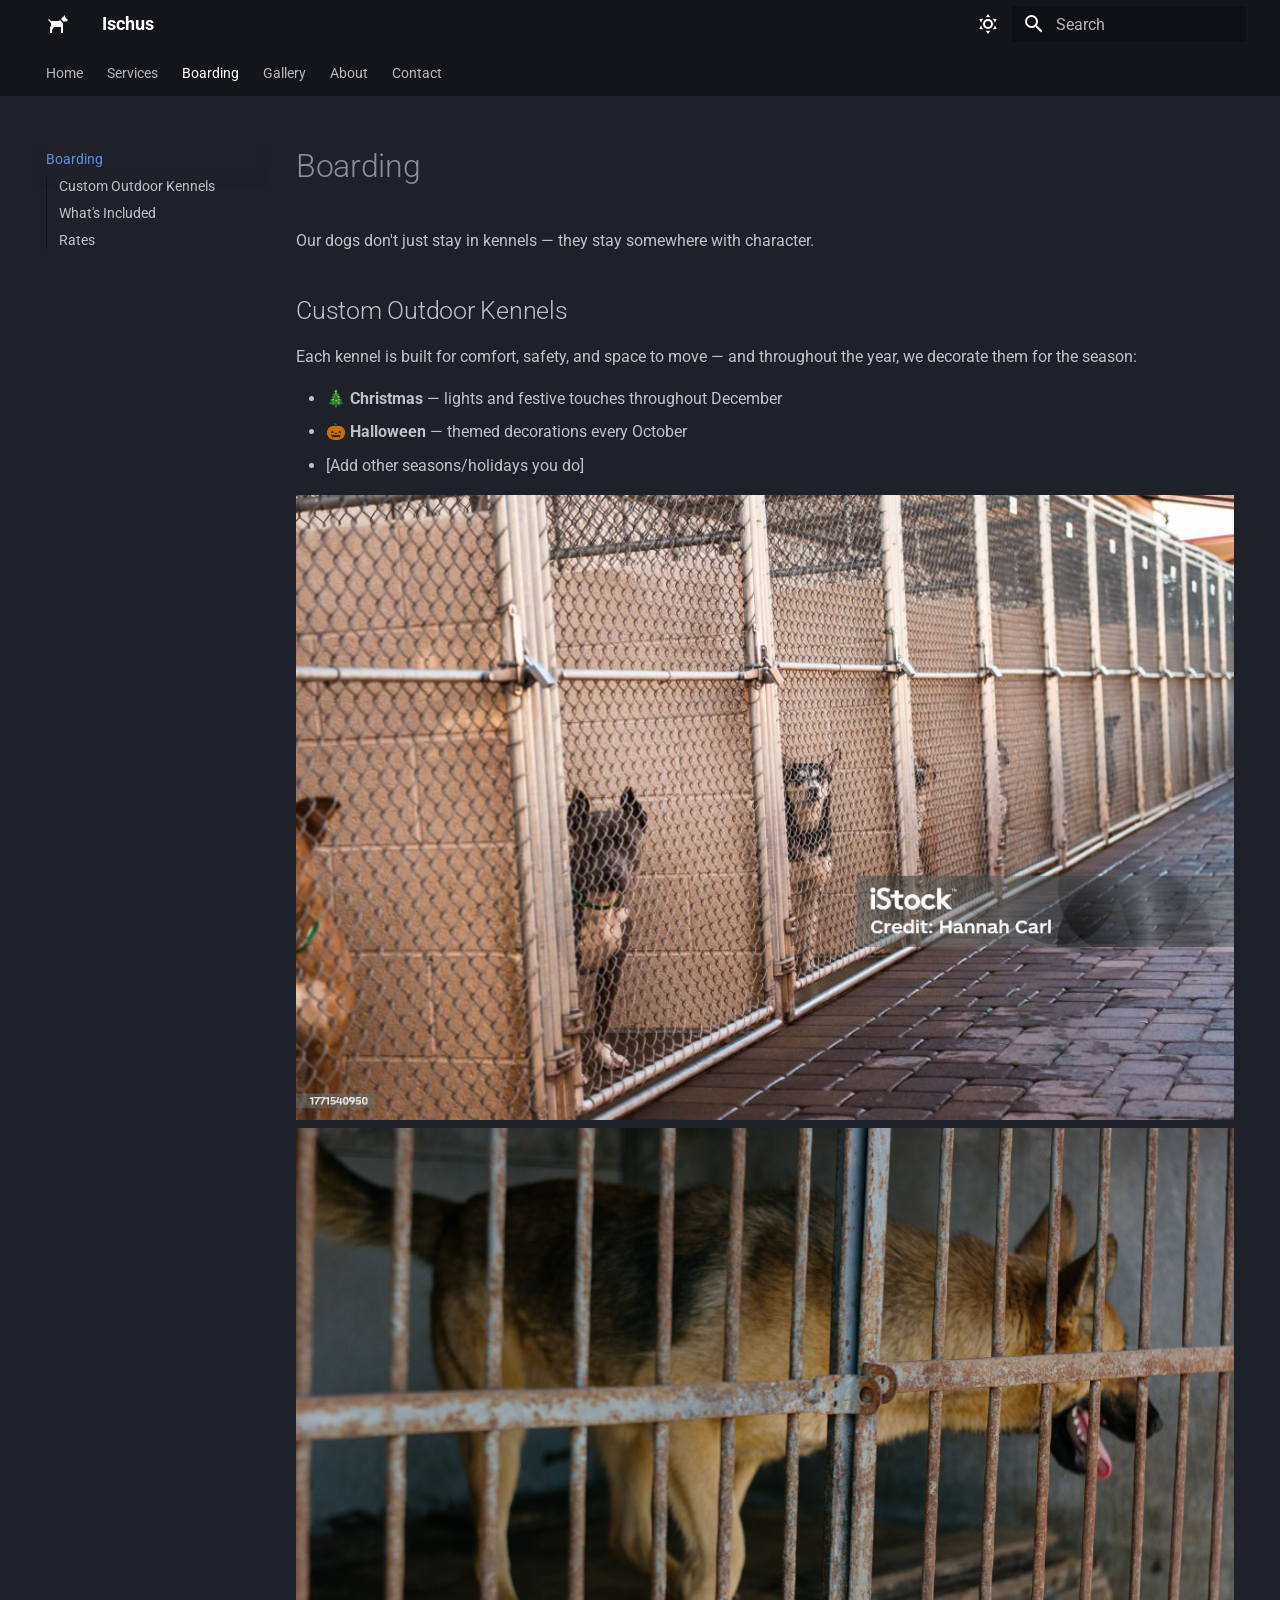
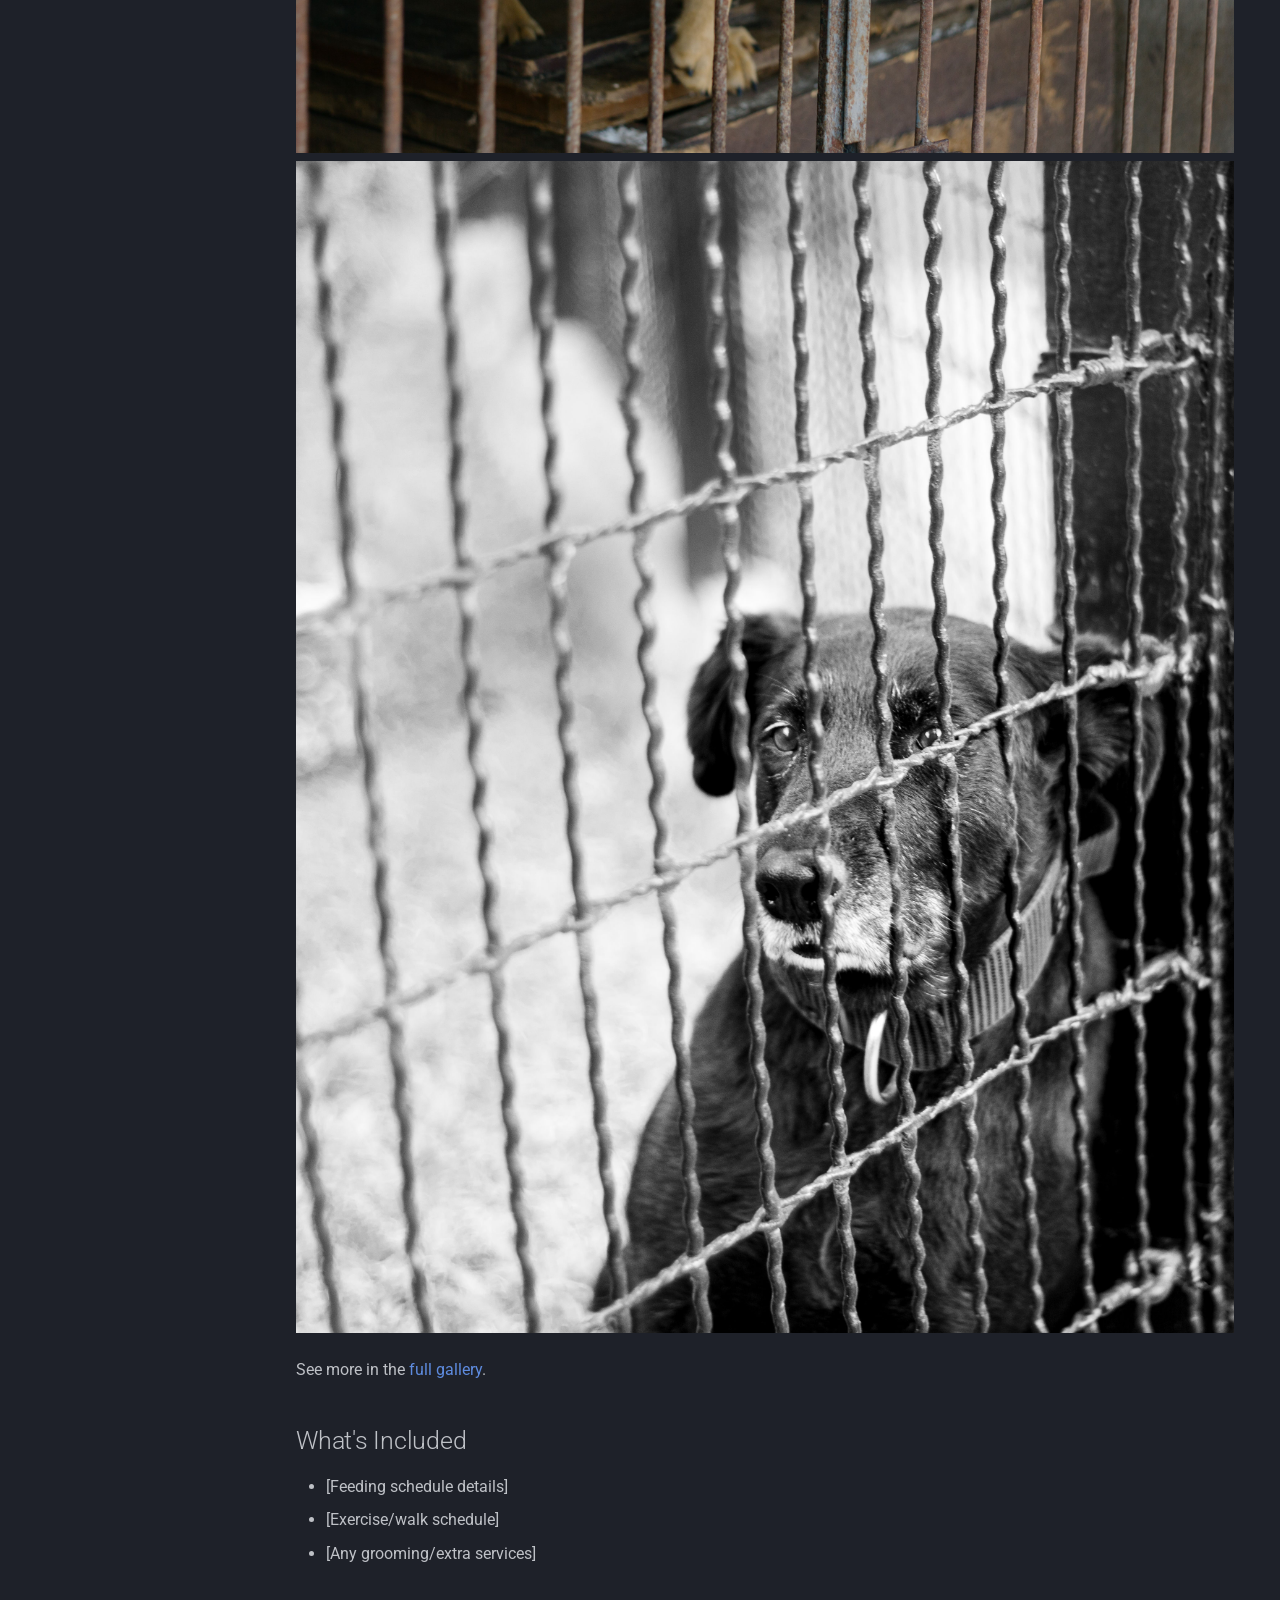
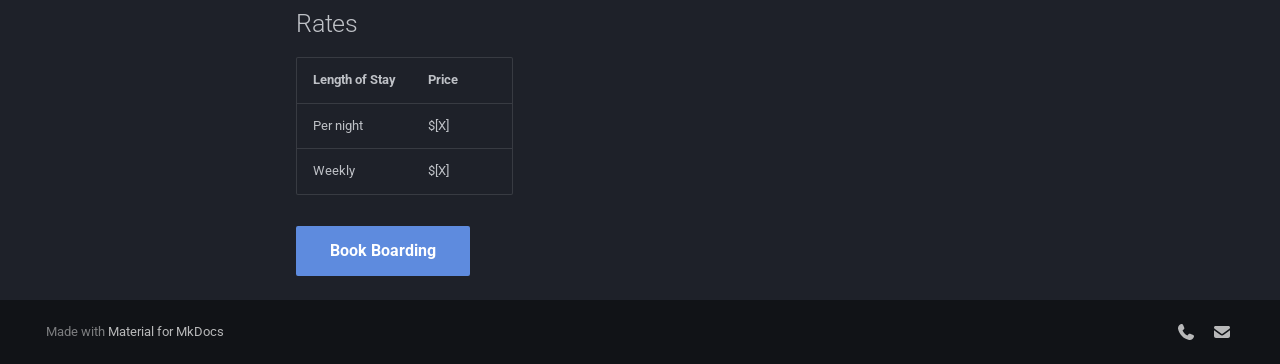
==== commit 771f096d: "Deployed da20a96 with MkDocs version: 1.6.1" ====
--- a/boarding/index.html
+++ b/boarding/index.html
@@ -715,9 +715,9 @@
 <li>[Add other seasons/holidays you do]</li>
 </ul>
 <div class="grid">
-<p><img alt="Kennel photo 1" src="assets/images/kennel-1.jpg" />
-<img alt="Kennel photo 2" src="assets/images/kennel-2.jpg" />
-<img alt="Kennel photo 3" src="assets/images/kennel-3.jpg" /></p>
+<p><img alt="Kennel photo 1" src="../assets/images/kennel-1.jpg" />
+<img alt="Kennel photo 2" src="../assets/images/kennel-2.jpg" />
+<img alt="Kennel photo 3" src="../assets/images/kennel-3.jpg" /></p>
 </div>
 <p>See more in the <a href="../gallery/">full gallery</a>.</p>
 <h2 id="whats-included">What's Included<a class="headerlink" href="#whats-included" title="Permanent link">&para;</a></h2>
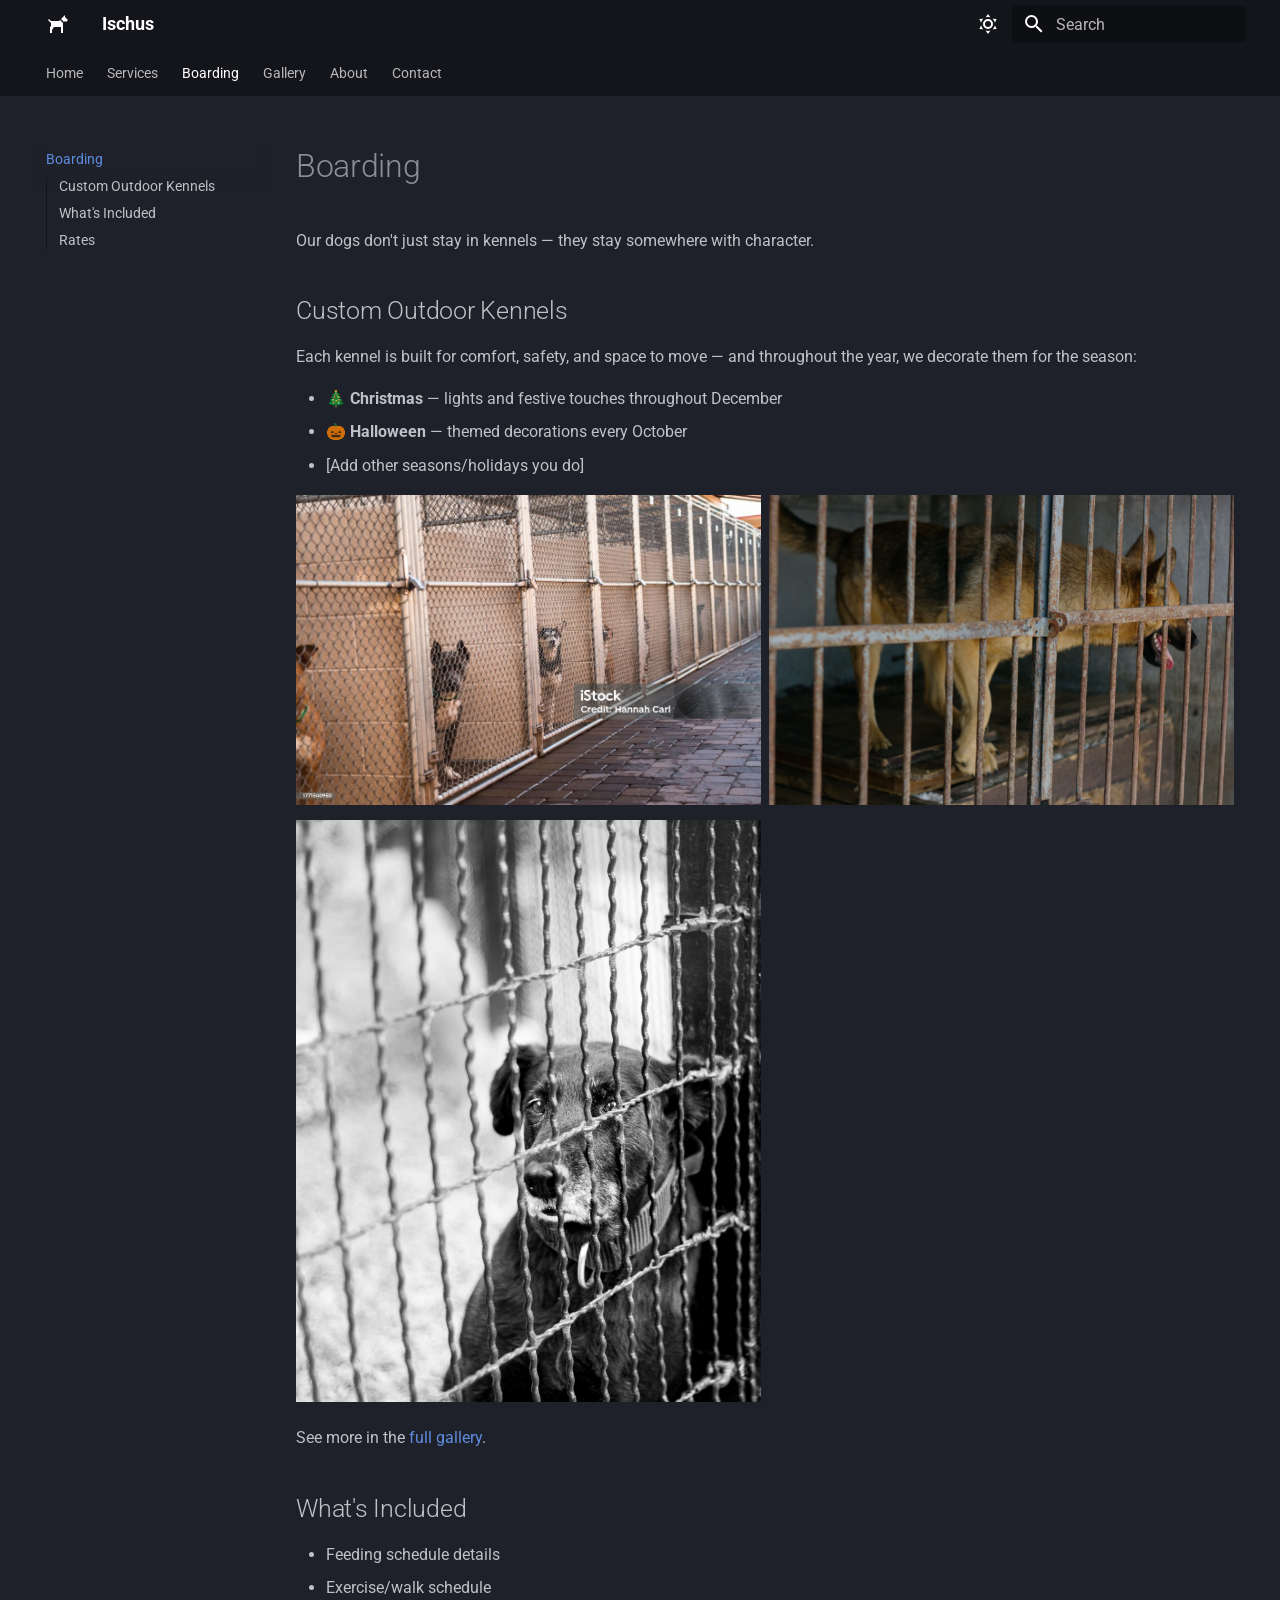
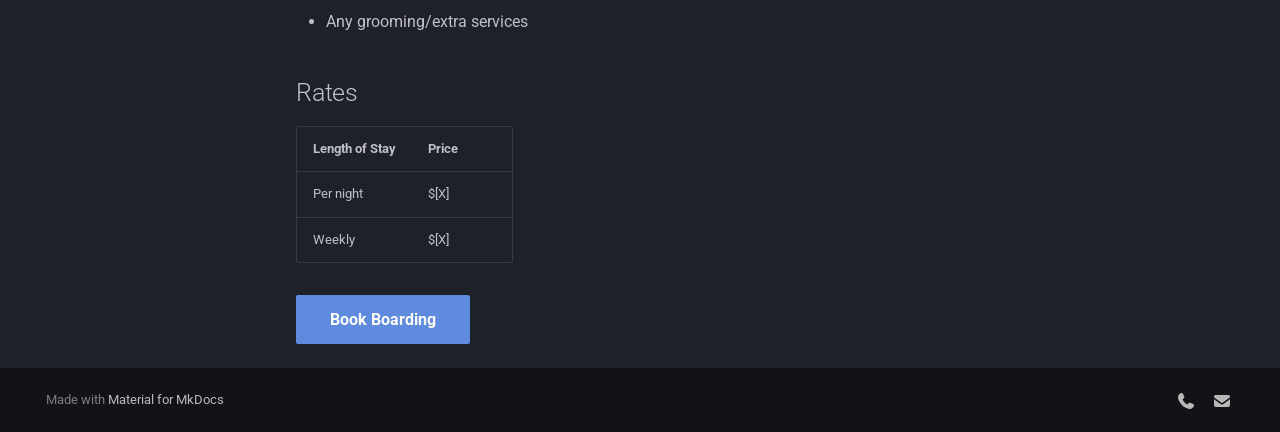
==== commit fc46640c: "Deployed 93b6ec3 with MkDocs version: 1.6.1" ====
--- a/boarding/index.html
+++ b/boarding/index.html
@@ -715,16 +715,16 @@
 <li>[Add other seasons/holidays you do]</li>
 </ul>
 <div class="grid">
-<p><img alt="Kennel photo 1" src="../assets/images/kennel-1.jpg" />
-<img alt="Kennel photo 2" src="../assets/images/kennel-2.jpg" />
-<img alt="Kennel photo 3" src="../assets/images/kennel-3.jpg" /></p>
+<p><img alt="Kennel photo 1" src="../assets/images/kennel-1.jpg" /></p>
+<p><img alt="Kennel photo 2" src="../assets/images/kennel-2.jpg" /></p>
+<p><img alt="Kennel photo 3" src="../assets/images/kennel-3.jpg" /></p>
 </div>
 <p>See more in the <a href="../gallery/">full gallery</a>.</p>
 <h2 id="whats-included">What's Included<a class="headerlink" href="#whats-included" title="Permanent link">&para;</a></h2>
 <ul>
-<li>[Feeding schedule details]</li>
-<li>[Exercise/walk schedule]</li>
-<li>[Any grooming/extra services]</li>
+<li>Feeding schedule details</li>
+<li>Exercise/walk schedule</li>
+<li>Any grooming/extra services</li>
 </ul>
 <h2 id="rates">Rates<a class="headerlink" href="#rates" title="Permanent link">&para;</a></h2>
 <table>
